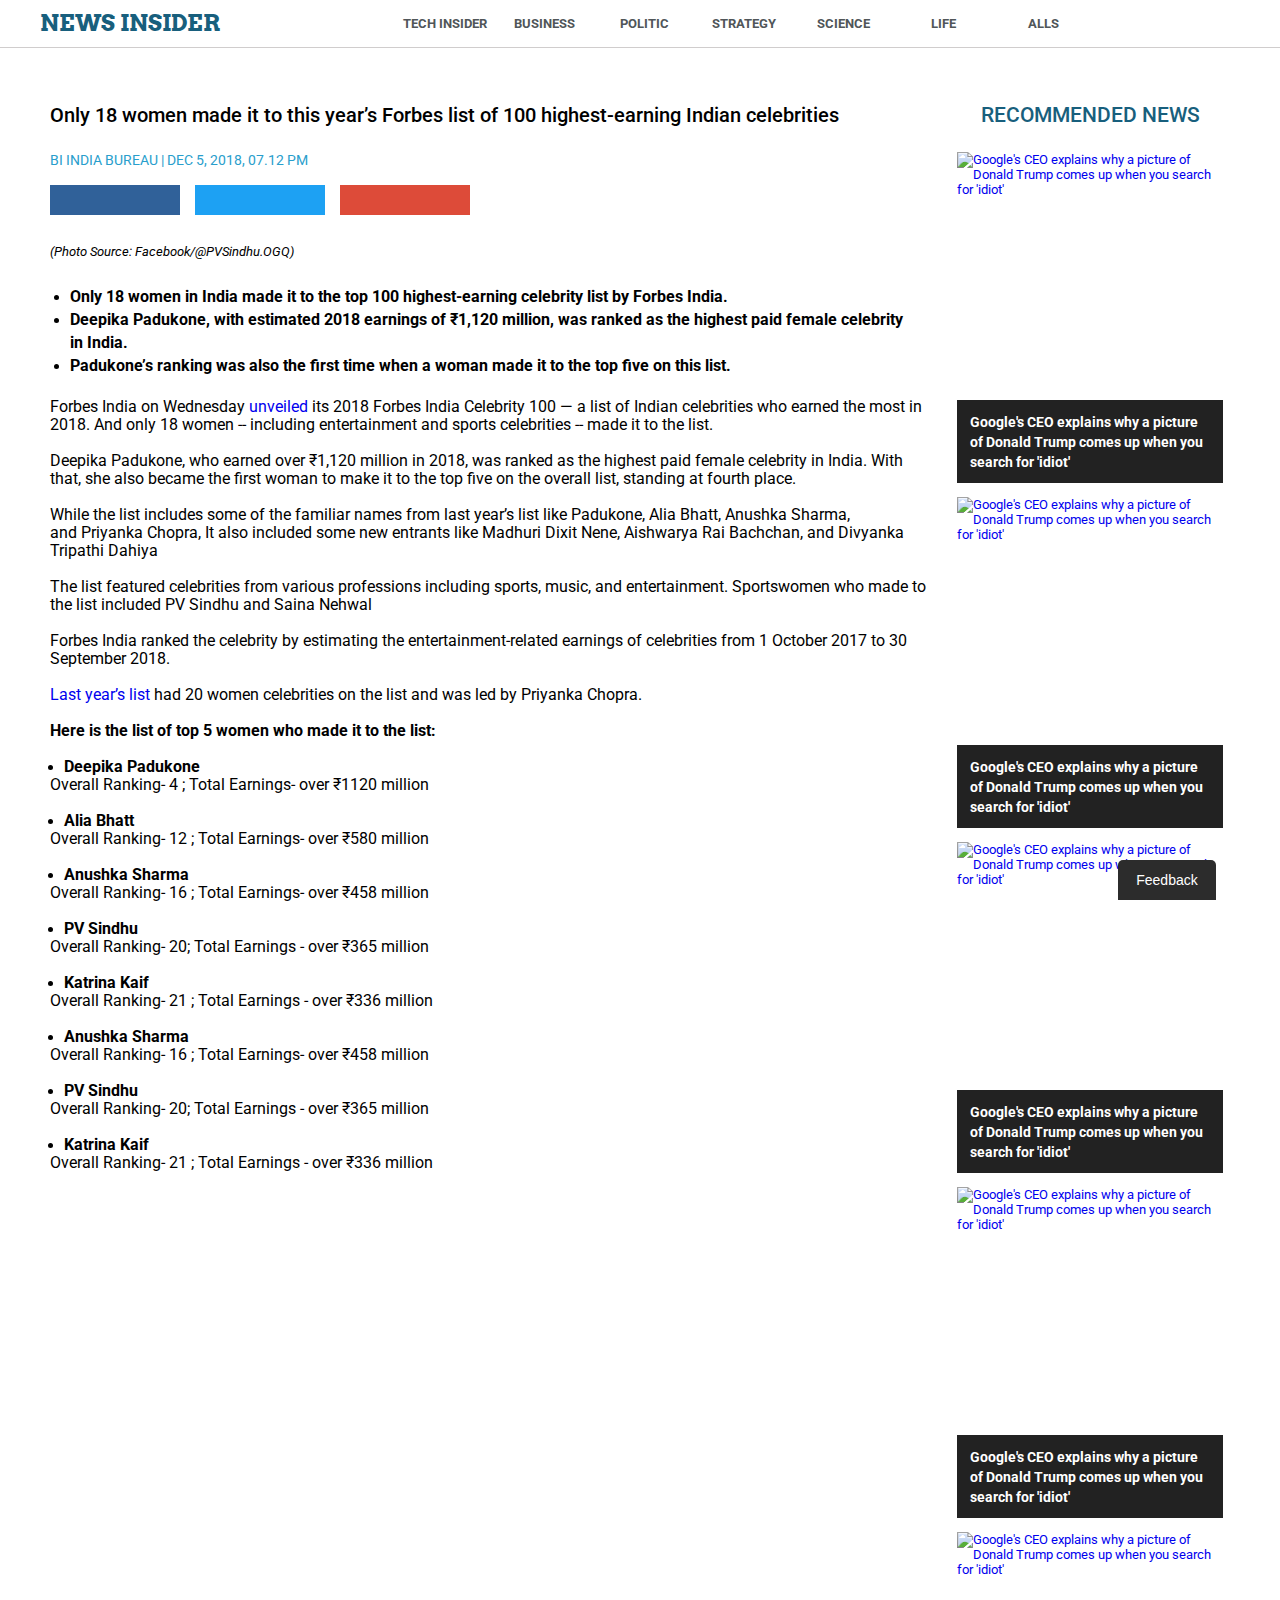
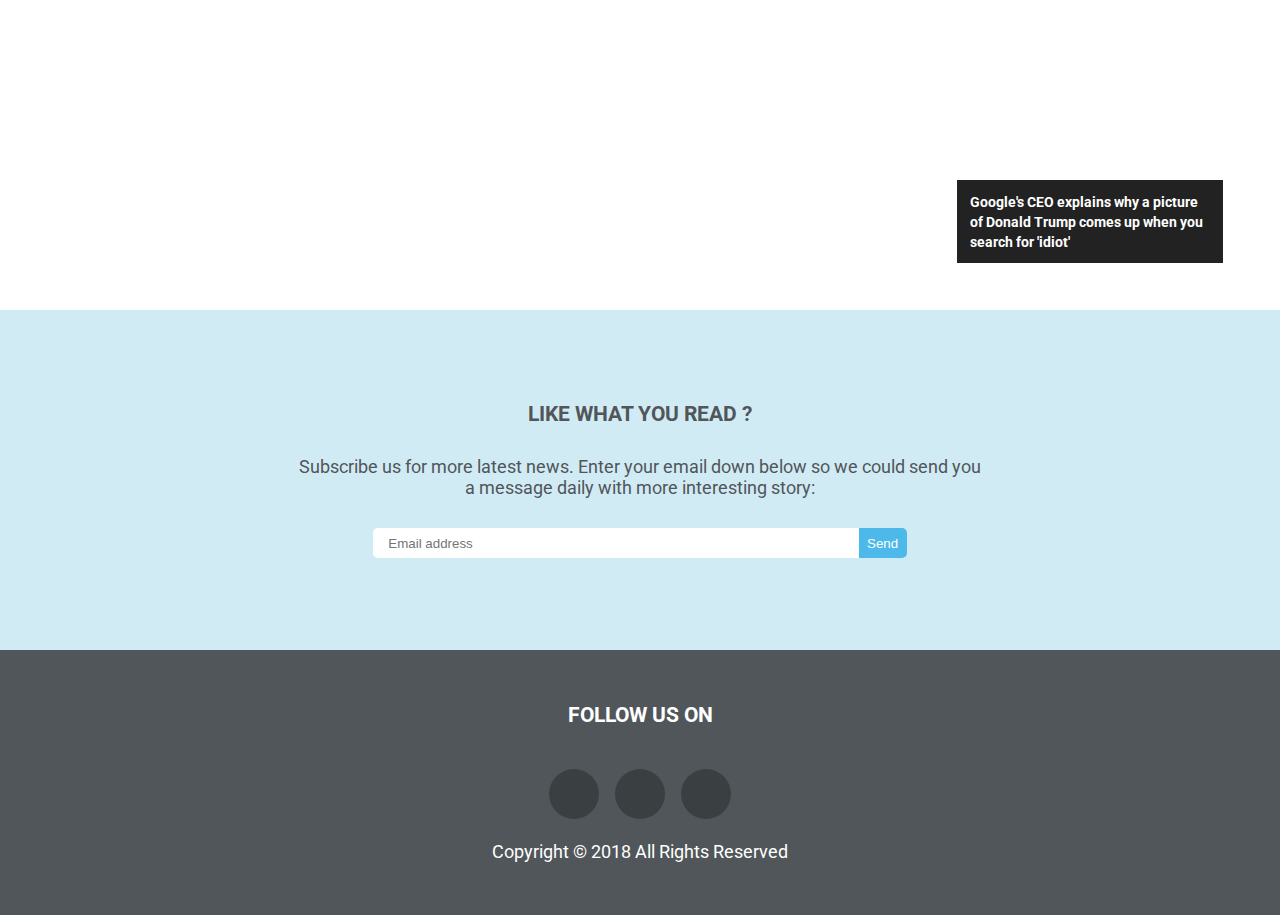
==== html/detail-page.html @ 561e3adc "upload file project" ====
<!DOCTYPE html>
<html lang="en">
<head>
    <meta charset="UTF-8">
    <meta name="viewport" content="width=device-width, initial-scale=1.0">
    <link rel="stylesheet" href="https://use.fontawesome.com/releases/v5.5.0/css/all.css"
          integrity="sha384-B4dIYHKNBt8Bc12p+WXckhzcICo0wtJAoU8YZTY5qE0Id1GSseTk6S+L3BlXeVIU" crossorigin="anonymous">
    <link href="https://fonts.googleapis.com/css?family=Arvo|Roboto" rel="stylesheet">
    <link rel="stylesheet" href="../css/detail-page.css">
    <title>News Insider</title>

</head>
<body>
<button class="btn btn--toggle-feedback" onclick="open_feedback()">Feedback</button>
<div id="feedback__wrapper" class="feedback__wrapper feedback__wrapper--off">
    <div class="feedback__popup">
        <div class="feedback__head">
            <p>Feedback</p>
            <i class="fas fa-times" onclick="close_feedback()"></i>
        </div>
        <form action="#" class="feedback__form">
            <textarea class="textarea textarea--feedback " name="feedback" cols="30" rows="10"
                      placeholder="Send us your comments or suggestions..."></textarea>
            <input class="input input--feedback" type="text" placeholder="Your email address">
            <button class="btn btn--send-feedback">Send</button>
        </form>
    </div>
</div>
<header class="header__wrapper--pc">
    <div class="header__content container">
        <div class="header__logo">
            <div class="logo logo__page">
                <a href="index.html">
                    <h1>NEWS INSIDER</h1>
                </a>
            </div>
        </div>
        <nav class="header__nav">
            <div class="nav__element">
                <div class="nav__head">
                    <a href="detail-page.html">
                        <h2>TECH INSIDER</h2>
                    </a>
                </div>
                <div class="nav__dropdown">
                    <article class="card card--on-nav">
                        <a class="card__link-wrapper" href="detail-page.html">
                            <div class="card__img card__img--on-nav"><img
                                    src="https://www.businessinsider.in/thumb/msid-67050821,width-400,height-225/These-smart-light-bulbs-are-one-of-the-best-ways-to-upgrade-any-home-heres-what-theyre-like-to-use.jpg"
                                    alt="These smart light bulbs are one of the best ways to upgrade any home - here's what they're like to use">
                            </div>
                            <div class="card__text card__text--on-nav" data-char-num="50">
                                <h3 class="text--truncate"> These smart light bulbs are one of the best ways to upgrade any home - here's what
                                    they're
                                    like to use</h3>
                            </div>
                        </a>
                    </article>
                    <article class="card card--on-nav">
                        <a class="card__link-wrapper" href="detail-page.html">
                            <div class="card__img card__img--on-nav"><img
                                    src="https://www.businessinsider.in/thumb/msid-67051195,width-400,height-225/Sundar-Pichai-says-more-than-100-Google-employees-were-working-on-a-censored-China-search-engine-at-one-point.jpg"
                                    alt="Sundar Pichai says more than 100 Google employees were working on a censored China search engine at one point">
                            </div>
                            <div class="card__text card__text--on-nav" data-char-num="50">
                                <h3 class="text--truncate">
                                    Sundar Pichai says more than 100 Google employees were working on a censored China
                                    search engine at one point
                                </h3>
                            </div>
                        </a>
                    </article>
                    <article class="card card--on-nav">
                        <a class="card__link-wrapper" href="detail-page.html">
                            <div class="card__img card__img--on-nav"><img
                                    src="https://www.businessinsider.in/thumb/msid-67050134,width-400,height-225/8-of-the-most-envy-inducing-tiny-homes-of-2018-including-a-house-that-can-be-printed-for-less-than-4000.jpg"
                                    alt="8 of the most envy-inducing tiny homes of 2018 - including a house that can be printed for less than $4,000">
                            </div>
                            <div class="card__text card__text--on-nav" data-char-num="50">
                                <h3 class="text--truncate">
                                    8 of the most envy-inducing tiny homes of 2018 - including a house that can be
                                    printed
                                    for less than $4,000
                                </h3>
                            </div>
                        </a>
                    </article>
                </div>
            </div>
            <div class="nav__element">
                <div class="nav__head">
                    <a href="detail-page.html">
                        <h2>BUSINESS</h2>
                    </a>
                </div>
                <div class="nav__dropdown">
                    <article class="card card--on-nav">
                        <a class="card__link-wrapper" href="detail-page.html">
                            <div class="card__img card__img--on-nav"><img
                                    src="https://www.businessinsider.in/thumb/msid-67050821,width-400,height-225/These-smart-light-bulbs-are-one-of-the-best-ways-to-upgrade-any-home-heres-what-theyre-like-to-use.jpg"
                                    alt="These smart light bulbs are one of the best ways to upgrade any home - here's what they're like to use">
                            </div>
                            <div class="card__text card__text--on-nav" data-char-num="50">
                                <h3 class="text--truncate"> These smart light bulbs are one of the best ways to upgrade any home - here's what
                                    they're
                                    like to use</h3>
                            </div>
                        </a>
                    </article>
                    <article class="card card--on-nav">
                        <a class="card__link-wrapper" href="detail-page.html">
                            <div class="card__img card__img--on-nav"><img
                                    src="https://www.businessinsider.in/thumb/msid-67051195,width-400,height-225/Sundar-Pichai-says-more-than-100-Google-employees-were-working-on-a-censored-China-search-engine-at-one-point.jpg"
                                    alt="Sundar Pichai says more than 100 Google employees were working on a censored China search engine at one point">
                            </div>
                            <div class="card__text card__text--on-nav" data-char-num="50">
                                <h3 class="text--truncate">
                                    Sundar Pichai says more than 100 Google employees were working on a censored China
                                    search engine at one point
                                </h3>
                            </div>
                        </a>
                    </article>
                    <article class="card card--on-nav">
                        <a class="card__link-wrapper" href="detail-page.html">
                            <div class="card__img card__img--on-nav"><img
                                    src="https://www.businessinsider.in/thumb/msid-67050134,width-400,height-225/8-of-the-most-envy-inducing-tiny-homes-of-2018-including-a-house-that-can-be-printed-for-less-than-4000.jpg"
                                    alt="8 of the most envy-inducing tiny homes of 2018 - including a house that can be printed for less than $4,000">
                            </div>
                            <div class="card__text card__text--on-nav" data-char-num="50">
                                <h3 class="text--truncate">
                                    8 of the most envy-inducing tiny homes of 2018 - including a house that can be
                                    printed
                                    for less than $4,000
                                </h3>
                            </div>
                        </a>
                    </article>
                </div>
            </div>
            <div class="nav__element">
                <div class="nav__head">
                    <a href="detail-page.html">
                        <h2>POLITIC</h2>
                    </a>
                </div>
                <div class="nav__dropdown">
                    <article class="card card--on-nav">
                        <a class="card__link-wrapper" href="detail-page.html">
                            <div class="card__img card__img--on-nav"><img
                                    src="https://www.businessinsider.in/thumb/msid-67050821,width-400,height-225/These-smart-light-bulbs-are-one-of-the-best-ways-to-upgrade-any-home-heres-what-theyre-like-to-use.jpg"
                                    alt="These smart light bulbs are one of the best ways to upgrade any home - here's what they're like to use">
                            </div>
                            <div class="card__text card__text--on-nav" data-char-num="50">
                                <h3 class="text--truncate"> These smart light bulbs are one of the best ways to upgrade any home - here's what
                                    they're
                                    like to use</h3>
                            </div>
                        </a>
                    </article>
                    <article class="card card--on-nav">
                        <a class="card__link-wrapper" href="detail-page.html">
                            <div class="card__img card__img--on-nav"><img
                                    src="https://www.businessinsider.in/thumb/msid-67051195,width-400,height-225/Sundar-Pichai-says-more-than-100-Google-employees-were-working-on-a-censored-China-search-engine-at-one-point.jpg"
                                    alt="Sundar Pichai says more than 100 Google employees were working on a censored China search engine at one point">
                            </div>
                            <div class="card__text card__text--on-nav" data-char-num="50">
                                <h3 class="text--truncate">
                                    Sundar Pichai says more than 100 Google employees were working on a censored China
                                    search engine at one point
                                </h3>
                            </div>
                        </a>
                    </article>
                    <article class="card card--on-nav">
                        <a class="card__link-wrapper" href="detail-page.html">
                            <div class="card__img card__img--on-nav"><img
                                    src="https://www.businessinsider.in/thumb/msid-67050134,width-400,height-225/8-of-the-most-envy-inducing-tiny-homes-of-2018-including-a-house-that-can-be-printed-for-less-than-4000.jpg"
                                    alt="8 of the most envy-inducing tiny homes of 2018 - including a house that can be printed for less than $4,000">
                            </div>
                            <div class="card__text card__text--on-nav" data-char-num="50">
                                <h3 class="text--truncate">
                                    8 of the most envy-inducing tiny homes of 2018 - including a house that can be
                                    printed
                                    for less than $4,000
                                </h3>
                            </div>
                        </a>
                    </article>
                </div>
            </div>
            <div class="nav__element">
                <div class="nav__head">
                    <a href="detail-page.html">
                        <h2>STRATEGY</h2>
                    </a>
                </div>
                <div class="nav__dropdown">
                    <article class="card card--on-nav">
                        <a class="card__link-wrapper" href="detail-page.html">
                            <div class="card__img card__img--on-nav"><img
                                    src="https://www.businessinsider.in/thumb/msid-67050821,width-400,height-225/These-smart-light-bulbs-are-one-of-the-best-ways-to-upgrade-any-home-heres-what-theyre-like-to-use.jpg"
                                    alt="These smart light bulbs are one of the best ways to upgrade any home - here's what they're like to use">
                            </div>
                            <div class="card__text card__text--on-nav" data-char-num="50">
                                <h3 class="text--truncate"> These smart light bulbs are one of the best ways to upgrade any home - here's what
                                    they're
                                    like to use</h3>
                            </div>
                        </a>
                    </article>
                    <article class="card card--on-nav">
                        <a class="card__link-wrapper" href="detail-page.html">
                            <div class="card__img card__img--on-nav"><img
                                    src="https://www.businessinsider.in/thumb/msid-67051195,width-400,height-225/Sundar-Pichai-says-more-than-100-Google-employees-were-working-on-a-censored-China-search-engine-at-one-point.jpg"
                                    alt="Sundar Pichai says more than 100 Google employees were working on a censored China search engine at one point">
                            </div>
                            <div class="card__text card__text--on-nav" data-char-num="50">
                                <h3 class="text--truncate">
                                    Sundar Pichai says more than 100 Google employees were working on a censored China
                                    search engine at one point
                                </h3>
                            </div>
                        </a>
                    </article>
                    <article class="card card--on-nav">
                        <a class="card__link-wrapper" href="detail-page.html">
                            <div class="card__img card__img--on-nav"><img
                                    src="https://www.businessinsider.in/thumb/msid-67050134,width-400,height-225/8-of-the-most-envy-inducing-tiny-homes-of-2018-including-a-house-that-can-be-printed-for-less-than-4000.jpg"
                                    alt="8 of the most envy-inducing tiny homes of 2018 - including a house that can be printed for less than $4,000">
                            </div>
                            <div class="card__text card__text--on-nav" data-char-num="50">
                                <h3 class="text--truncate">
                                    8 of the most envy-inducing tiny homes of 2018 - including a house that can be
                                    printed
                                    for less than $4,000
                                </h3>
                            </div>
                        </a>
                    </article>
                </div>
            </div>
            <div class="nav__element">
                <div class="nav__head">
                    <a href="detail-page.html">
                        <h2>SCIENCE</h2>
                    </a>
                </div>
                <div class="nav__dropdown">
                    <article class="card card--on-nav">
                        <a class="card__link-wrapper" href="detail-page.html">
                            <div class="card__img card__img--on-nav"><img
                                    src="https://www.businessinsider.in/thumb/msid-67050821,width-400,height-225/These-smart-light-bulbs-are-one-of-the-best-ways-to-upgrade-any-home-heres-what-theyre-like-to-use.jpg"
                                    alt="These smart light bulbs are one of the best ways to upgrade any home - here's what they're like to use">
                            </div>
                            <div class="card__text card__text--on-nav" data-char-num="50">
                                <h3 class="text--truncate"> These smart light bulbs are one of the best ways to upgrade any home - here's what
                                    they're
                                    like to use</h3>
                            </div>
                        </a>
                    </article>
                    <article class="card card--on-nav">
                        <a class="card__link-wrapper" href="detail-page.html">
                            <div class="card__img card__img--on-nav"><img
                                    src="https://www.businessinsider.in/thumb/msid-67051195,width-400,height-225/Sundar-Pichai-says-more-than-100-Google-employees-were-working-on-a-censored-China-search-engine-at-one-point.jpg"
                                    alt="Sundar Pichai says more than 100 Google employees were working on a censored China search engine at one point">
                            </div>
                            <div class="card__text card__text--on-nav" data-char-num="50">
                                <h3 class="text--truncate">
                                    Sundar Pichai says more than 100 Google employees were working on a censored China
                                    search engine at one point
                                </h3>
                            </div>
                        </a>
                    </article>
                    <article class="card card--on-nav">
                        <a class="card__link-wrapper" href="detail-page.html">
                            <div class="card__img card__img--on-nav"><img
                                    src="https://www.businessinsider.in/thumb/msid-67050134,width-400,height-225/8-of-the-most-envy-inducing-tiny-homes-of-2018-including-a-house-that-can-be-printed-for-less-than-4000.jpg"
                                    alt="8 of the most envy-inducing tiny homes of 2018 - including a house that can be printed for less than $4,000">
                            </div>
                            <div class="card__text card__text--on-nav" data-char-num="50">
                                <h3 class="text--truncate">
                                    8 of the most envy-inducing tiny homes of 2018 - including a house that can be
                                    printed
                                    for less than $4,000
                                </h3>
                            </div>
                        </a>
                    </article>
                </div>
            </div>
            <div class="nav__element">
                <div class="nav__head">
                    <a href="detail-page.html">
                        <h2>LIFE</h2>
                    </a>
                </div>
                <div class="nav__dropdown">
                    <article class="card card--on-nav">
                        <a class="card__link-wrapper" href="detail-page.html">
                            <div class="card__img card__img--on-nav"><img
                                    src="https://www.businessinsider.in/thumb/msid-67050821,width-400,height-225/These-smart-light-bulbs-are-one-of-the-best-ways-to-upgrade-any-home-heres-what-theyre-like-to-use.jpg"
                                    alt="These smart light bulbs are one of the best ways to upgrade any home - here's what they're like to use">
                            </div>
                            <div class="card__text card__text--on-nav" data-char-num="50">
                                <h3 class="text--truncate"> These smart light bulbs are one of the best ways to upgrade any home - here's what
                                    they're
                                    like to use</h3>
                            </div>
                        </a>
                    </article>
                    <article class="card card--on-nav">
                        <a class="card__link-wrapper" href="detail-page.html">
                            <div class="card__img card__img--on-nav"><img
                                    src="https://www.businessinsider.in/thumb/msid-67051195,width-400,height-225/Sundar-Pichai-says-more-than-100-Google-employees-were-working-on-a-censored-China-search-engine-at-one-point.jpg"
                                    alt="Sundar Pichai says more than 100 Google employees were working on a censored China search engine at one point">
                            </div>
                            <div class="card__text card__text--on-nav" data-char-num="50">
                                <h3 class="text--truncate">
                                    Sundar Pichai says more than 100 Google employees were working on a censored China
                                    search engine at one point
                                </h3>
                            </div>
                        </a>
                    </article>
                    <article class="card card--on-nav">
                        <a class="card__link-wrapper" href="detail-page.html">
                            <div class="card__img card__img--on-nav"><img
                                    src="https://www.businessinsider.in/thumb/msid-67050134,width-400,height-225/8-of-the-most-envy-inducing-tiny-homes-of-2018-including-a-house-that-can-be-printed-for-less-than-4000.jpg"
                                    alt="8 of the most envy-inducing tiny homes of 2018 - including a house that can be printed for less than $4,000">
                            </div>
                            <div class="card__text card__text--on-nav" data-char-num="50">
                                <h3 class="text--truncate">
                                    8 of the most envy-inducing tiny homes of 2018 - including a house that can be
                                    printed
                                    for less than $4,000
                                </h3>
                            </div>
                        </a>
                    </article>
                </div>
            </div>
            <div class="nav__element">
                <div class="nav__head">
                    <a href="detail-page.html">
                        <h2>ALLS</h2>
                    </a>
                </div>
                <div class="nav__dropdown">
                    <article class="card card--on-nav">
                        <a class="card__link-wrapper" href="detail-page.html">
                            <div class="card__img card__img--on-nav"><img
                                    src="https://www.businessinsider.in/thumb/msid-67050821,width-400,height-225/These-smart-light-bulbs-are-one-of-the-best-ways-to-upgrade-any-home-heres-what-theyre-like-to-use.jpg"
                                    alt="These smart light bulbs are one of the best ways to upgrade any home - here's what they're like to use">
                            </div>
                            <div class="card__text card__text--on-nav" data-char-num="50">
                                <h3 class="text--truncate"> These smart light bulbs are one of the best ways to upgrade any home - here's what
                                    they're
                                    like to use</h3>
                            </div>
                        </a>
                    </article>
                    <article class="card card--on-nav">
                        <a class="card__link-wrapper" href="detail-page.html">
                            <div class="card__img card__img--on-nav"><img
                                    src="https://www.businessinsider.in/thumb/msid-67051195,width-400,height-225/Sundar-Pichai-says-more-than-100-Google-employees-were-working-on-a-censored-China-search-engine-at-one-point.jpg"
                                    alt="Sundar Pichai says more than 100 Google employees were working on a censored China search engine at one point">
                            </div>
                            <div class="card__text card__text--on-nav" data-char-num="50">
                                <h3 class="text--truncate">
                                    Sundar Pichai says more than 100 Google employees were working on a censored China
                                    search engine at one point
                                </h3>
                            </div>
                        </a>
                    </article>
                    <article class="card card--on-nav">
                        <a class="card__link-wrapper" href="detail-page.html">
                            <div class="card__img card__img--on-nav"><img
                                    src="https://www.businessinsider.in/thumb/msid-67050134,width-400,height-225/8-of-the-most-envy-inducing-tiny-homes-of-2018-including-a-house-that-can-be-printed-for-less-than-4000.jpg"
                                    alt="8 of the most envy-inducing tiny homes of 2018 - including a house that can be printed for less than $4,000">
                            </div>
                            <div class="card__text card__text--on-nav" data-char-num="50">
                                <h3 class="text--truncate">
                                    8 of the most envy-inducing tiny homes of 2018 - including a house that can be
                                    printed
                                    for less than $4,000
                                </h3>
                            </div>
                        </a>
                    </article>
                </div>
            </div>
        </nav>
        <div class="header__search">
            <div class="search__toggle" onclick="toggle_search()">
                <i class="fas fa-search logo logo__search"></i>
            </div>
        </div>
    </div>
</header>
<header class="header__wrapper--mobile">
    <div class="header__toggle">
        <button class="btn btn--toggle-mobile" onclick="open_side_nav()">
            <i class="fas fa-align-justify logo logo__stack"></i>
        </button>
    </div>
    <div class="header__logo col col-xs-8 col-md-5 col-lg-4">
        <div class="logo logo__page">
            <a href="index.html">
                <span>NEWS INSIDER</span>
            </a>
        </div>
    </div>
    <div class="header__search">
        <button class="btn btn--toggle-mobile" onclick="toggle_search()">
            <i class="fas fa-search logo__search"></i>
        </button>
    </div>
</header>
<div id="search-dropdown" class="search-dropdown search-dropdown--off">
    <div class="container">
        <form action="#" class="search-dropdown__form col col-xs-12">
            <input class="input input--search" type="text" placeholder="Search">
            <button class="btn btn--search" type="submit"><i class="fas fa-search logo logo__search"></i></button>
        </form>
    </div>
</div>
<div id="nav-aside" class="nav-aside nav-aside--off col col-xs-8 col-sm-5">
    <div class="nav-aside__logo">
        <div class="logo logo__page">
            <a href="index.html">
                <span>NEWS INSIDER</span>
            </a>
        </div>
    </div>
    <div class="nav-aside__list">
        <a href="detail-page.html">Tech insider</a>
        <a href="detail-page.html">Business</a>
        <a href="detail-page.html">Politic</a>
        <a href="detail-page.html">Strategy</a>
        <a href="detail-page.html">Science</a>
        <a href="detail-page.html">Life</a>
        <a href="detail-page.html">Alls</a>
    </div>
    <button class="btn btn--close-sidenav " onclick="close_side_nav()">
        <i class="fas fa-times logo logo__search"></i>
    </button>
</div>
<div id="body-cover" class="body-cover body-cover--off" onclick="close_side_nav()">
</div>
<main class="main container">
    <section class="section section--news-detail col col-lg-9">
        <div class="section__head section__head--news-detail">
            <h2>NEWS PAGE</h2>
        </div>
        <div  class="section__content section__content--news-detail">
            <article class="news-page">
                <div class="news-page__head">
                    <h3>Only 18 women made it to this year’s Forbes list of 100 highest-earning Indian celebrities</h3>
                </div>
                <div class="news-page__time">
                    BI INDIA BUREAU | DEC 5, 2018, 07.12 PM
                </div>
                <div class="news-page__share">
                    <a href="#" title="Share on Facebook"><i class="fab fa-facebook-f"></i></a>
                    <a href="#" title="Share on Twitter"><i class="fab fa-twitter"></i></a>
                    <a href="#" title="Share on Google plus"><i class="fab fa-google-plus-g"></i></a>
                </div>
                <div class="news-page__content">
                    <div>
                        <img src="https://www.businessinsider.in/thumb/msid-66955722,width-600,resizemode-4/Only-18-women-made-it-to-this-years-Forbes-list-of-100-highest-earning-Indian-celebrities.jpg?107680"
                             alt="" style="width: 100%; object-fit: contain"/>
                    </div>
                    <div data-nxtload="true">
                        <div>
                            <div>
                                <div data-den="denmark">
                                    <div><sup><em>(Photo Source: Facebook/@PVSindhu.OGQ)</em></sup>&nbsp;<br/>
                                        <ul style=" line-height: 23px;margin: 20px;">
                                            <li><strong>Only 18 women in India made it to the top 100 highest-earning
                                                celebrity list by&nbsp;Forbes India.</strong></li>
                                            <li><strong>Deepika Padukone, with estimated 2018 earnings of ₹1,120
                                                million, was ranked as the highest paid female celebrity in
                                                India.&nbsp;<br/></strong>
                                            </li>
                                            <li><strong>Padukone&rsquo;s ranking was also the first time when a woman
                                                made it to the top five on this list.</strong></li>
                                        </ul>
                                        Forbes India on Wednesday&nbsp;<a
                                                href="http://www.forbesindia.com/lists/2018-celebrity-100/1735/all"
                                                target="_blank" rel="nofollow">unveiled</a>&nbsp;its 2018&nbsp;Forbes&nbsp;India
                                        Celebrity 100 &mdash; a list of Indian celebrities who earned the most in 2018.
                                        And only 18 women -- including entertainment and sports celebrities -- made it
                                        to the list.&nbsp;<br/><br/>Deepika Padukone, who earned over ₹1,120 million in
                                        2018, was ranked as the highest paid female celebrity in India. With that, she
                                        also became the first woman to make it to the top five on the overall list,
                                        standing at fourth place.&nbsp;<br/><br/>While the list includes some of the
                                        familiar names from last year&rsquo;s list like Padukone, Alia Bhatt, Anushka
                                        Sharma, and&nbsp;Priyanka Chopra, It also included some new entrants like&nbsp;Madhuri
                                        Dixit&nbsp;Nene,&nbsp;Aishwarya Rai&nbsp;Bachchan, and&nbsp;Divyanka Tripathi
                                        Dahiya&nbsp;<br/>

                                        <br/>The list featured celebrities from various professions including sports,
                                        music, and entertainment. Sportswomen who made to the list included PV Sindhu
                                        and Saina Nehwal&nbsp;<br/><br/>Forbes India ranked the celebrity by estimating
                                        the entertainment-related earnings of celebrities from 1 October 2017 to 30
                                        September 2018.&nbsp;<br/><br/><a
                                                href="http://www.forbesindia.com/lists/2017-celebrity-100/1665/all"
                                                target="_blank" rel="nofollow">Last year&rsquo;s list</a>&nbsp;had 20
                                        women celebrities on the list and was led by Priyanka Chopra.&nbsp;<br/>
                                        <br/><strong>Here is the list of top 5 women who made it to the
                                            list:&nbsp;</strong><br/><br/>
                                        <ul>
                                            <li><strong>Deepika Padukone</strong></li>
                                        </ul>
                                        Overall Ranking- 4 ; Total Earnings- over ₹1120 million&nbsp;<br/><br/>
                                        <ul>
                                            <li><strong>Alia Bhatt</strong></li>
                                        </ul>
                                        Overall Ranking- 12 ; Total Earnings- over ₹580 million&nbsp;<br/>
                                        <br/>
                                        <ul>
                                            <li><strong>Anushka Sharma</strong></li>
                                        </ul>
                                        Overall Ranking- 16 ; Total Earnings- over ₹458 million&nbsp;<br/><br/>
                                        <ul>
                                            <li><strong>PV Sindhu</strong></li>
                                        </ul>
                                        Overall Ranking- 20; Total Earnings - over ₹365 million&nbsp;<br/><br/>
                                        <ul>
                                            <li><strong>Katrina Kaif</strong></li>
                                        </ul>
                                        Overall Ranking- 21 ; Total Earnings - over ₹336 million&nbsp;
                                    </div>
                                    <p>&nbsp;</p>
                                    <ul>
                                        <li><strong>Anushka Sharma</strong></li>
                                    </ul>
                                    <p>Overall Ranking- 16 ; Total Earnings- over ₹458 million&nbsp;<br/><br/></p>
                                    <ul>
                                        <li><strong>PV Sindhu</strong></li>
                                    </ul>
                                    <p>Overall Ranking- 20; Total Earnings - over ₹365 million&nbsp;<br/><br/></p>
                                    <ul>
                                        <li><strong>Katrina Kaif</strong></li>
                                    </ul>
                                    <p>Overall Ranking- 21 ; Total Earnings - over ₹336 million&nbsp;</p>
                                </div>
                            </div>
                        </div>
                    </div>
                </div>
            </article>
        </div>

    </section>

    <section class="section section--recommended-news col col-lg-3">
        <div class="section__head section__head--recommended-news">
            <h2>RECOMMENDED NEWS</h2>
        </div>
        <div class="section__content section__content--recommended-news container--partial">
            <article class="card card--recommended-news col col-sm-4 col-lg-12"
                     title="Google's CEO explains why a picture of Donald Trump comes up when you search for 'idiot'">
                <a class="card__link-wrapper card__link-wrapper--recommended-news" href="detail-page.html">
                    <div class=" card__img card__img--recommended-news">
                        <img
                                src="https://www.businessinsider.in/thumb/msid-67048985,width-640,resizemode-4/Googles-CEO-explains-why-a-picture-of-Donald-Trump-comes-up-when-you-search-for-idiot.jpg?66886"
                                alt="Google's CEO explains why a picture of Donald Trump comes up when you search for 'idiot'">
                    </div>
                    <div class="card__text card__text--recommended-news">
                        <h3 class="text--truncate">Google's CEO explains why a picture of Donald Trump comes up when you search for
                            'idiot'</h3>
                    </div>
                </a>
            </article>
            <article class="card card--recommended-news col col-sm-4 col-lg-12"
                     title="Google's CEO explains why a picture of Donald Trump comes up when you search for 'idiot'">
                <a class="card__link-wrapper card__link-wrapper--recommended-news" href="detail-page.html">
                    <div class=" card__img card__img--recommended-news">
                        <img
                                src="https://www.businessinsider.in/thumb/msid-67048985,width-640,resizemode-4/Googles-CEO-explains-why-a-picture-of-Donald-Trump-comes-up-when-you-search-for-idiot.jpg?66886"
                                alt="Google's CEO explains why a picture of Donald Trump comes up when you search for 'idiot'">
                    </div>
                    <div class="card__text card__text--recommended-news">
                        <h3 class="text--truncate">Google's CEO explains why a picture of Donald Trump comes up when you search for
                            'idiot'</h3>
                    </div>
                </a>
            </article>
            <article class="card card--recommended-news col col-sm-4 col-lg-12"
                     title="Google's CEO explains why a picture of Donald Trump comes up when you search for 'idiot'">
                <a class="card__link-wrapper card__link-wrapper--recommended-news" href="detail-page.html">
                    <div class=" card__img card__img--recommended-news">
                        <img
                                src="https://www.businessinsider.in/thumb/msid-67048985,width-640,resizemode-4/Googles-CEO-explains-why-a-picture-of-Donald-Trump-comes-up-when-you-search-for-idiot.jpg?66886"
                                alt="Google's CEO explains why a picture of Donald Trump comes up when you search for 'idiot'">
                    </div>
                    <div class="card__text card__text--recommended-news">
                        <h3 class="text--truncate">Google's CEO explains why a picture of Donald Trump comes up when you search for
                            'idiot'</h3>
                    </div>
                </a>
            </article>
            <article class="card card--recommended-news col col-sm-4 col-lg-12"
                     title="Google's CEO explains why a picture of Donald Trump comes up when you search for 'idiot'">
                <a class="card__link-wrapper card__link-wrapper--recommended-news" href="detail-page.html">
                    <div class=" card__img card__img--recommended-news">
                        <img
                                src="https://www.businessinsider.in/thumb/msid-67048985,width-640,resizemode-4/Googles-CEO-explains-why-a-picture-of-Donald-Trump-comes-up-when-you-search-for-idiot.jpg?66886"
                                alt="Google's CEO explains why a picture of Donald Trump comes up when you search for 'idiot'">
                    </div>
                    <div class="card__text card__text--recommended-news">
                        <h3 class="text--truncate">Google's CEO explains why a picture of Donald Trump comes up when you search for
                            'idiot'</h3>
                    </div>
                </a>
            </article>
            <article class="card card--recommended-news col col-sm-4 col-lg-12"
                     title="Google's CEO explains why a picture of Donald Trump comes up when you search for 'idiot'">
                <a class="card__link-wrapper card__link-wrapper--recommended-news" href="detail-page.html">
                    <div class=" card__img card__img--recommended-news">
                        <img
                                src="https://www.businessinsider.in/thumb/msid-67048985,width-640,resizemode-4/Googles-CEO-explains-why-a-picture-of-Donald-Trump-comes-up-when-you-search-for-idiot.jpg?66886"
                                alt="Google's CEO explains why a picture of Donald Trump comes up when you search for 'idiot'">
                    </div>
                    <div class="card__text card__text--recommended-news">
                        <h3 class="text--truncate">Google's CEO explains why a picture of Donald Trump comes up when you search for
                            'idiot'</h3>
                    </div>
                </a>
            </article>
        </div>
    </section>

</main>
<footer class="footer">
    <div class="footer__subscription col col-xs-12">
        <h2>LIKE WHAT YOU READ ?</h2>
        <p class="col col-xs-9 col-md-8 col-lg-10">Subscribe us for more latest news. Enter your email down below so we
            could send you <br> a message daily with
            more interesting story:</p>
        <form action="#" class="col col-xs-9 col-md-8 col-lg-5">
            <input class="input input--subscription" type="text" placeholder="Email address">
            <button class="btn btn--subscription" type="submit">Send</button>
        </form>
    </div>
    <div class="footer__social-media">
        <h2>
            FOLLOW US ON
        </h2>
        <p class="icon  col col-xs-7 col-sm-3 col-md-3 col-xlg-2">
            <a href="#"><i class="fab fa-facebook"></i></a>
            <a href="#"><i class="fab fa-twitter"></i></a>
            <a href="#"><i class="fab fa-google-plus-square"></i></a>
        </p>
        <p>
            Copyright © 2018 All Rights Reserved
        </p>
    </div>
</footer>
<script  src="../js/all_global_var.js"></script>
<script  src="../js/all_function.js"></script>
<script  src="../js/main.js"></script>
</body>
</html>
---- css/detail-page.css ----
body{margin:0;padding:0;font-family:"Roboto",sans-serif;width:100%}*{padding:0;margin:0}html{font-size:11px}@media not screen and (max-width: 576px){html{font-size:10px}}@media not screen and (max-width: 768px){html{font-size:11px}}@media not screen and (max-width: 992px){html{font-size:12px}}@media not screen and (max-width: 1230px){html{font-size:13px}}.col{-webkit-box-sizing:border-box;box-sizing:border-box;width:100%}.container{display:-webkit-box;display:-ms-flexbox;display:flex;-ms-flex-wrap:wrap;flex-wrap:wrap;height:auto;position:relative;margin:auto}.container--partial{display:-webkit-box;display:-ms-flexbox;display:flex;-ms-flex-wrap:wrap;flex-wrap:wrap;height:auto}.container{width:calc(100% - 10px)}.col-xs-1{width:calc(8.3333333333%)}.col-xs-2{width:calc(16.6666666667%)}.col-xs-3{width:calc(25%)}.col-xs-4{width:calc(33.3333333333%)}.col-xs-5{width:calc(41.6666666667%)}.col-xs-6{width:calc(50%)}.col-xs-7{width:calc(58.3333333333%)}.col-xs-8{width:calc(66.6666666667%)}.col-xs-9{width:calc(75%)}.col-xs-10{width:calc(83.3333333333%)}.col-xs-11{width:calc(91.6666666667%)}.col-xs-12{width:calc(100%)}@media not screen and (max-width: 576px){.container{width:calc(100% - 10px)}.col-sm-1{width:calc(8.3333333333%)}.col-sm-2{width:calc(16.6666666667%)}.col-sm-3{width:calc(25%)}.col-sm-4{width:calc(33.3333333333%)}.col-sm-5{width:calc(41.6666666667%)}.col-sm-6{width:calc(50%)}.col-sm-7{width:calc(58.3333333333%)}.col-sm-8{width:calc(66.6666666667%)}.col-sm-9{width:calc(75%)}.col-sm-10{width:calc(83.3333333333%)}.col-sm-11{width:calc(91.6666666667%)}.col-sm-12{width:calc(100%)}}@media not screen and (max-width: 768px){.container{width:760px}.col-md-1{width:calc(8.3333333333%)}.col-md-2{width:calc(16.6666666667%)}.col-md-3{width:calc(25%)}.col-md-4{width:calc(33.3333333333%)}.col-md-5{width:calc(41.6666666667%)}.col-md-6{width:calc(50%)}.col-md-7{width:calc(58.3333333333%)}.col-md-8{width:calc(66.6666666667%)}.col-md-9{width:calc(75%)}.col-md-10{width:calc(83.3333333333%)}.col-md-11{width:calc(91.6666666667%)}.col-md-12{width:calc(100%)}}@media not screen and (max-width: 992px){.container{width:980px}.col-lg-1{width:calc(8.3333333333%)}.col-lg-2{width:calc(16.6666666667%)}.col-lg-3{width:calc(25%)}.col-lg-4{width:calc(33.3333333333%)}.col-lg-5{width:calc(41.6666666667%)}.col-lg-6{width:calc(50%)}.col-lg-7{width:calc(58.3333333333%)}.col-lg-8{width:calc(66.6666666667%)}.col-lg-9{width:calc(75%)}.col-lg-10{width:calc(83.3333333333%)}.col-lg-11{width:calc(91.6666666667%)}.col-lg-12{width:calc(100%)}}@media not screen and (max-width: 1230px){.container{width:1200px}.col-xlg-1{width:calc(8.3333333333%)}.col-xlg-2{width:calc(16.6666666667%)}.col-xlg-3{width:calc(25%)}.col-xlg-4{width:calc(33.3333333333%)}.col-xlg-5{width:calc(41.6666666667%)}.col-xlg-6{width:calc(50%)}.col-xlg-7{width:calc(58.3333333333%)}.col-xlg-8{width:calc(66.6666666667%)}.col-xlg-9{width:calc(75%)}.col-xlg-10{width:calc(83.3333333333%)}.col-xlg-11{width:calc(91.6666666667%)}.col-xlg-12{width:calc(100%)}}.btn{cursor:pointer;outline:none;border:none}.btn--send-feedback{height:32px;border-radius:5px;border:none;color:#fff;background:#337ab7}.btn--toggle-mobile{border:1px solid #d0cdcd;height:30px;width:30px;border-radius:5px;display:-webkit-box;display:-ms-flexbox;display:flex;-webkit-box-pack:center;-ms-flex-pack:center;justify-content:center;-webkit-box-align:center;-ms-flex-align:center;align-items:center;background:#fff}.btn--close-sidenav{position:absolute;width:3rem;height:3rem;border-radius:50%;display:-webkit-box;display:-ms-flexbox;display:flex;-webkit-box-pack:center;-ms-flex-pack:center;justify-content:center;-webkit-box-align:center;-ms-flex-align:center;align-items:center;color:#505659;background:white;font-size:1.7rem;left:calc(100% + 5px);top:5px}.btn--search{margin:0;width:45px;height:100%;border-radius:0px 5px 5px 0px}.btn--toggle-feedback{height:40px;width:98px;text-align:center;line-height:40px;position:fixed;bottom:0;right:5%;background:#2C2C2C;color:#fff;font-size:14px;border-radius:5px 5px 0px 0px;z-index:1}@media not screen and (min-width: 1230px){.btn--toggle-feedback{display:none}}.btn--subscription{background:#4cb9ea;width:51px;border-radius:0px 5px 5px 0px;outline:none;color:#fff;cursor:pointer}.btn--subscription:hover{background:#185f7d}.input{border:none;outline:none}.input--feedback{font-family:"Roboto",sans-serif;-webkit-box-shadow:inset 0 1px 1px rgba(0,0,0,0.075);box-shadow:inset 0 1px 1px rgba(0,0,0,0.075);border:1px solid #d0cdcd;border-radius:5px;height:42px;padding:0px 5px}.input--feedback:focus{-webkit-box-shadow:inset 0 1px 1px rgba(0,0,0,0.075),0 0 8px rgba(102,175,233,0.6);box-shadow:inset 0 1px 1px rgba(0,0,0,0.075),0 0 8px rgba(102,175,233,0.6);border:1px solid #66afe9}.input--search{height:100%;width:calc(100% - 45px);padding:0px 15px;border-radius:5px 0px 0px 5px;margin:0}.input--subscription{width:calc(100% - 51px);border-radius:5px 0px 0px 5px;outline:none;padding:15px}.textarea--feedback{resize:none;height:90px;padding:5px;font-family:"Roboto",sans-serif;-webkit-box-shadow:inset 0 1px 1px rgba(0,0,0,0.075);box-shadow:inset 0 1px 1px rgba(0,0,0,0.075);border:1px solid #d0cdcd;border-radius:5px;outline:none}.textarea--feedback:focus{-webkit-box-shadow:inset 0 1px 1px rgba(0,0,0,0.075),0 0 8px rgba(102,175,233,0.6);box-shadow:inset 0 1px 1px rgba(0,0,0,0.075),0 0 8px rgba(102,175,233,0.6);border:1px solid #66afe9}.logo{cursor:pointer}.logo__page{width:100%;height:100%}.logo__page a{height:100%;width:100%;display:-webkit-box;display:-ms-flexbox;display:flex;-webkit-box-pack:center;-ms-flex-pack:center;justify-content:center;-webkit-box-align:center;-ms-flex-align:center;align-items:center}.logo__page a span,.logo__page a h1{position:relative;display:inline;color:#185f7d;font-weight:700;font-family:'Arvo', serif;font-size:1.8rem}.logo__page a h1{margin:auto auto auto 0}.logo__search{font-size:22px}.logo__stack{color:#241f20;font-size:20px}.card{padding:7px}.card__link-wrapper{height:100%;width:100%;display:-webkit-box;display:-ms-flexbox;display:flex;-webkit-box-orient:vertical;-webkit-box-direction:normal;-ms-flex-direction:column;flex-direction:column;-webkit-box-align:center;-ms-flex-align:center;align-items:center}.card__img{width:100%}.card__img img{-o-object-fit:contain;object-fit:contain;width:100%;height:100%}.card__text{width:100%;display:-webkit-box;display:-ms-flexbox;display:flex;-webkit-box-align:start;-ms-flex-align:start;align-items:flex-start;-webkit-box-pack:space-evenly;-ms-flex-pack:space-evenly;justify-content:space-evenly;-webkit-box-orient:vertical;-webkit-box-direction:normal;-ms-flex-direction:column;flex-direction:column;overflow:hidden}.card__text h3{width:100%;line-height:20px;display:-webkit-box;display:-ms-flexbox;display:flex;-webkit-box-align:center;-ms-flex-align:center;align-items:center}.card__text p{width:100%;max-height:1.5rem}.card--on-nav{width:22%;height:245px}.card__img--on-nav{height:75%}.card__img--on-nav img{width:100%;height:100%;display:block;-o-object-fit:cover;object-fit:cover}.card__text--on-nav{height:25%}.card__text--on-nav h3{font-size:1.3rem;color:#505659;height:4rem}.card--breaking-news{position:relative;height:100%}.card__link-wrapper--breaking-news{display:block;position:relative;background:-webkit-gradient(linear, left top, right top, from(rgba(0,0,0,0.4)), color-stop(42%, rgba(0,0,0,0.2)), color-stop(52%, rgba(0,0,0,0.2)), color-stop(62%, rgba(0,0,0,0.4)), to(rgba(0,0,0,0.4)));background:linear-gradient(to right, rgba(0,0,0,0.4) 0%, rgba(0,0,0,0.2) 42%, rgba(0,0,0,0.2) 52%, rgba(0,0,0,0.4) 62%, rgba(0,0,0,0.4) 100%)}.card__img--breaking-news{position:absolute;height:100%;z-index:-1}.card__img--breaking-news img{-o-object-fit:cover;object-fit:cover;-o-object-position:50% 40%;object-position:50% 40%}.card__text--breaking-news{height:25%;width:90%;margin:auto;position:relative;top:70%}.card__text--breaking-news h3,.card__text--breaking-news p{color:#fff}.card__text--breaking-news h3{width:651px;max-width:100%;font-size:1.5rem;height:4rem}.card__text--breaking-news p{font-size:1.1rem}.card__link-wrapper--recommended-read{display:-webkit-box;display:-ms-flexbox;display:flex;border-top:1px solid #d0cdcd;height:auto;-webkit-box-pack:center;-ms-flex-pack:center;justify-content:center;-webkit-box-align:center;-ms-flex-align:center;align-items:center}.card__link-wrapper--recommended-read h3{width:94%;font-size:1.3rem;color:#333;margin-bottom:20px;margin-top:10px}.card--latest-stories{height:21vw;min-height:375px;max-height:400px}.card__img--latest-stories{height:75%}.card__img--latest-stories img{width:100%;height:100%;display:block;-o-object-fit:cover;object-fit:cover}.card__text--latest-stories{min-height:80px;height:25%;color:#fff;background:#222222;-webkit-box-align:center;-ms-flex-align:center;align-items:center}.card__text--latest-stories h3{font-size:1.3rem;width:90%;height:4rem}.card__text--latest-stories p{font-size:1rem;color:#299ecc;width:90%}.card--trending{height:15vw;min-height:345px;max-height:360px}.card__img--trending{height:75%}.card__img--trending img{width:100%;height:100%;display:block;-o-object-fit:cover;object-fit:cover}.card__text--trending{min-height:80px;height:25%;color:#fff;background:#222222;display:-webkit-box;display:-ms-flexbox;display:flex;-webkit-box-orient:vertical;-webkit-box-direction:normal;-ms-flex-direction:column;flex-direction:column;-webkit-box-pack:space-evenly;-ms-flex-pack:space-evenly;justify-content:space-evenly;-webkit-box-align:center;-ms-flex-align:center;align-items:center}.card__text--trending h3{font-size:1.1rem;width:90%;height:5rem}.card__text--trending p{font-size:1rem;color:#299ecc;width:90%}.card--recommended-news{height:15vw;min-height:345px;max-height:360px}.card__img--recommended-news{height:75%}.card__img--recommended-news img{width:100%;height:100%;display:block;-o-object-fit:cover;object-fit:cover}.card__text--recommended-news{min-height:80px;height:25%;color:#fff;background:#222222;display:-webkit-box;display:-ms-flexbox;display:flex;-webkit-box-orient:vertical;-webkit-box-direction:normal;-ms-flex-direction:column;flex-direction:column;-webkit-box-pack:space-evenly;-ms-flex-pack:space-evenly;justify-content:space-evenly;-webkit-box-align:center;-ms-flex-align:center;align-items:center}.card__text--recommended-news h3{font-size:1.1rem;width:90%;height:5rem}.card__text--recommended-news p{font-size:1rem;color:#299ecc;width:90%}a{text-decoration:none}.feedback__wrapper{width:100vw;height:100vh;background:rgba(0,0,0,0.6);display:-webkit-box;display:-ms-flexbox;display:flex;position:fixed;z-index:2;top:0px;-webkit-box-pack:center;-ms-flex-pack:center;justify-content:center;-webkit-box-align:center;-ms-flex-align:center;align-items:center}.feedback__wrapper--on{display:-webkit-box;display:-ms-flexbox;display:flex}.feedback__wrapper--off{display:none}.feedback__popup{background:#fff;border-radius:5px;padding:10px 20px 15px 20px;-webkit-box-sizing:border-box;box-sizing:border-box;width:400px;height:312px}.feedback__head{height:30px;display:-webkit-box;display:-ms-flexbox;display:flex;-webkit-box-pack:justify;-ms-flex-pack:justify;justify-content:space-between;-webkit-box-align:center;-ms-flex-align:center;align-items:center;border-bottom:1px solid #d0cdcd}.feedback__head p{font-size:21px;color:#000}.feedback__head i{font-size:17px;color:#d0cdcd;cursor:pointer}.feedback__form{height:251px;width:100%;display:-webkit-box;display:-ms-flexbox;display:flex;-webkit-box-orient:vertical;-webkit-box-direction:normal;-ms-flex-direction:column;flex-direction:column;-webkit-box-pack:space-evenly;-ms-flex-pack:space-evenly;justify-content:space-evenly}.header__wrapper--pc{height:47px;border-bottom:1px solid #d0cdcd;position:fixed;background:#fff;z-index:1;width:100%;top:0px}.header__wrapper--pc .header__content{height:100%;display:-webkit-box;display:-ms-flexbox;display:flex;-webkit-box-pack:justify;-ms-flex-pack:justify;justify-content:space-between;-webkit-box-align:center;-ms-flex-align:center;align-items:center}.header__wrapper--pc .header__content .header__logo{width:19%}.header__wrapper--pc .header__content .header__nav{display:-webkit-box;display:-ms-flexbox;display:flex;width:57%;-webkit-box-pack:justify;-ms-flex-pack:justify;justify-content:space-between;height:100%}.header__wrapper--pc .header__content .nav__element{width:12.5%;height:100%;display:-webkit-box;display:-ms-flexbox;display:flex;-webkit-box-pack:center;-ms-flex-pack:center;justify-content:center;-webkit-box-align:center;-ms-flex-align:center;align-items:center;position:relative;cursor:pointer}.header__wrapper--pc .header__content .nav__head a h2{color:#505659;font-size:1rem}.header__wrapper--pc .header__content .nav__dropdown{background:#fff;position:fixed;display:-webkit-box;display:-ms-flexbox;display:flex;top:46px;left:9999999999px;width:100vw;height:380px;min-width:1230px;-webkit-box-pack:space-evenly;-ms-flex-pack:space-evenly;justify-content:space-evenly;-webkit-box-align:center;-ms-flex-align:center;align-items:center;-webkit-box-shadow:0px 5px 8px 0px rgba(0,0,0,0.25);box-shadow:0px 5px 8px 0px rgba(0,0,0,0.25)}.header__wrapper--pc .header__content .nav__element:hover{-webkit-box-sizing:border-box;box-sizing:border-box;border-bottom:2px solid #299ecc}.header__wrapper--pc .header__content .nav__element:hover .nav__head a h2{color:#299ecc}.header__wrapper--pc .header__content .nav__element:hover .nav__dropdown{left:0}.header__wrapper--pc .header__content .header__search .search__toggle{display:-webkit-box;display:-ms-flexbox;display:flex;-webkit-box-pack:center;-ms-flex-pack:center;justify-content:center;-webkit-box-align:center;-ms-flex-align:center;align-items:center;margin-right:20px}@media not screen and (min-width: 1230px){.header__wrapper--pc{display:none}}.header__wrapper--mobile{display:-webkit-box;display:-ms-flexbox;display:flex;height:47px;border-bottom:1px solid #d0cdcd;position:fixed;background:#fff;z-index:1;width:100%;top:0px;-webkit-box-pack:justify;-ms-flex-pack:justify;justify-content:space-between}.header__wrapper--mobile .header__toggle{height:47px;width:47px;display:-webkit-box;display:-ms-flexbox;display:flex;-webkit-box-pack:center;-ms-flex-pack:center;justify-content:center;-webkit-box-align:center;-ms-flex-align:center;align-items:center}.header__wrapper--mobile .header__search{height:47px;width:47px;display:-webkit-box;display:-ms-flexbox;display:flex;-webkit-box-pack:center;-ms-flex-pack:center;justify-content:center;-webkit-box-align:center;-ms-flex-align:center;align-items:center}@media screen and (min-width: 1230px){.header__wrapper--mobile{display:none}}.nav-aside{position:fixed;top:0;height:100vh;z-index:3;background:#d1ebf5;color:#fff;display:-webkit-box;display:-ms-flexbox;display:flex;-webkit-box-orient:vertical;-webkit-box-direction:normal;-ms-flex-direction:column;flex-direction:column;margin:0;-webkit-transition:left 1s ease-in-out;transition:left 1s ease-in-out;-webkit-box-align:center;-ms-flex-align:center;align-items:center}.nav-aside--on{left:0;-webkit-transition:left 0.5s ease-in-out;transition:left 0.5s ease-in-out}.nav-aside--off{left:-100%;-webkit-transition:left 0.5s ease-in-out;transition:left 0.5s ease-in-out}.nav-aside__logo{height:47px;width:80%;border-bottom:1px solid #185f7d}.nav-aside__list{width:60%;display:-webkit-box;display:-ms-flexbox;display:flex;height:269px;-webkit-box-orient:vertical;-webkit-box-direction:normal;-ms-flex-direction:column;flex-direction:column;-webkit-box-pack:space-evenly;-ms-flex-pack:space-evenly;justify-content:space-evenly;min-height:269px;overflow-y:auto}.nav-aside__list a{display:-webkit-box;display:-ms-flexbox;display:flex;-webkit-box-align:center;-ms-flex-align:center;align-items:center;height:calc(100% / 7);color:#505659;font-size:1.3rem;width:100%;overflow:hidden;white-space:nowrap}.body-cover{width:100vw;height:100vh;background:rgba(0,0,0,0.6);display:-webkit-box;display:-ms-flexbox;display:flex;position:fixed;z-index:2;top:0px}.body-cover--on{display:-webkit-box;display:-ms-flexbox;display:flex}.body-cover--off{display:none}.search-dropdown{position:fixed;top:48px;left:0;height:65px;display:-webkit-box;display:-ms-flexbox;display:flex;-webkit-box-align:center;-ms-flex-align:center;align-items:center;-webkit-box-pack:center;-ms-flex-pack:center;justify-content:center;width:100%;z-index:1;background:#eaeaea}.search-dropdown--on{display:-webkit-box;display:-ms-flexbox;display:flex}.search-dropdown--off{display:none}.search-dropdown__form{background:#eaeaea;height:32.5px;-webkit-box-sizing:border-box;box-sizing:border-box;display:-webkit-box;display:-ms-flexbox;display:flex;-webkit-box-pack:center;-ms-flex-pack:center;justify-content:center;-webkit-box-align:center;-ms-flex-align:center;align-items:center}.main{margin-top:65px;margin-bottom:40px}.main .section{margin-top:20px;padding:0px 10px}.main .section__head{width:100%;height:60px;display:-webkit-box;display:-ms-flexbox;display:flex;-webkit-box-align:center;-ms-flex-align:center;align-items:center;-webkit-box-pack:center;-ms-flex-pack:center;justify-content:center}.main .section__head h2{color:#185f7d;font-size:1.6rem;font-weight:500}.main .section__content{width:100%}.main .section__head--news-detail{display:none}.main .news-page__head{height:60px;-webkit-box-sizing:border-box;box-sizing:border-box;display:-webkit-box;display:-ms-flexbox;display:flex;-webkit-box-align:center;-ms-flex-align:center;align-items:center}.main .news-page__head h3{color:#000;font-size:1.5rem;font-weight:500}.main .news-page__time{height:30px;color:#299ecc;font-size:1.1rem;line-height:30px}.main .news-page__share{height:50px;display:-webkit-box;display:-ms-flexbox;display:flex;-webkit-box-align:center;-ms-flex-align:center;align-items:center}.main .news-page__share a{display:-webkit-box;display:-ms-flexbox;display:flex;-webkit-box-align:center;-ms-flex-align:center;align-items:center;-webkit-box-pack:center;-ms-flex-pack:center;justify-content:center;height:30px;width:130px;margin-right:15px;color:#fff}.main .news-page__share a i{font-size:22px}.main .news-page__share a:nth-child(1){background:#306199}.main .news-page__share a:nth-child(2){background:#1da1f3}.main .news-page__share a:nth-child(3){background:#dd4b39}.main .news-page__content{line-height:18px;font-size:1.2rem}.main .news-page__content ul{margin-left:14px}.footer{width:100%}.footer__subscription{background:#d1ebf5;-webkit-box-orient:vertical;-webkit-box-direction:normal;-ms-flex-direction:column;flex-direction:column;height:340px;display:-webkit-box;display:-ms-flexbox;display:flex;-webkit-box-align:center;-ms-flex-align:center;align-items:center;-webkit-box-pack:center;-ms-flex-pack:center;justify-content:center}.footer__subscription form{height:30px;display:-webkit-box;display:-ms-flexbox;display:flex}.footer__subscription h2{color:#505659;font-size:1.6rem}.footer__subscription p{padding:30px 0;color:#505659;font-size:1.4rem;text-align:center}.footer__social-media{height:265px;background:#505659;-webkit-box-orient:vertical;-webkit-box-direction:normal;-ms-flex-direction:column;flex-direction:column;display:-webkit-box;display:-ms-flexbox;display:flex;-webkit-box-align:center;-ms-flex-align:center;align-items:center;-webkit-box-pack:center;-ms-flex-pack:center;justify-content:center}.footer__social-media h2{color:#fff;font-size:1.6rem}.footer__social-media p{color:#fff;font-size:1.4rem}.footer__social-media .icon{display:-webkit-box;display:-ms-flexbox;display:flex;-webkit-box-pack:space-evenly;-ms-flex-pack:space-evenly;justify-content:space-evenly;margin:42px 0 22px 0px}.footer__social-media .icon a{font-size:27px;background:#3a3f42;height:50px;width:50px;display:-webkit-box;display:-ms-flexbox;display:flex;border-radius:50%;-webkit-box-pack:center;-ms-flex-pack:center;justify-content:center;-webkit-box-align:center;-ms-flex-align:center;align-items:center;color:#fff}.footer__social-media .icon a:hover{background:#4cb9ea}

/*# sourceMappingURL=detail-page.css.map */
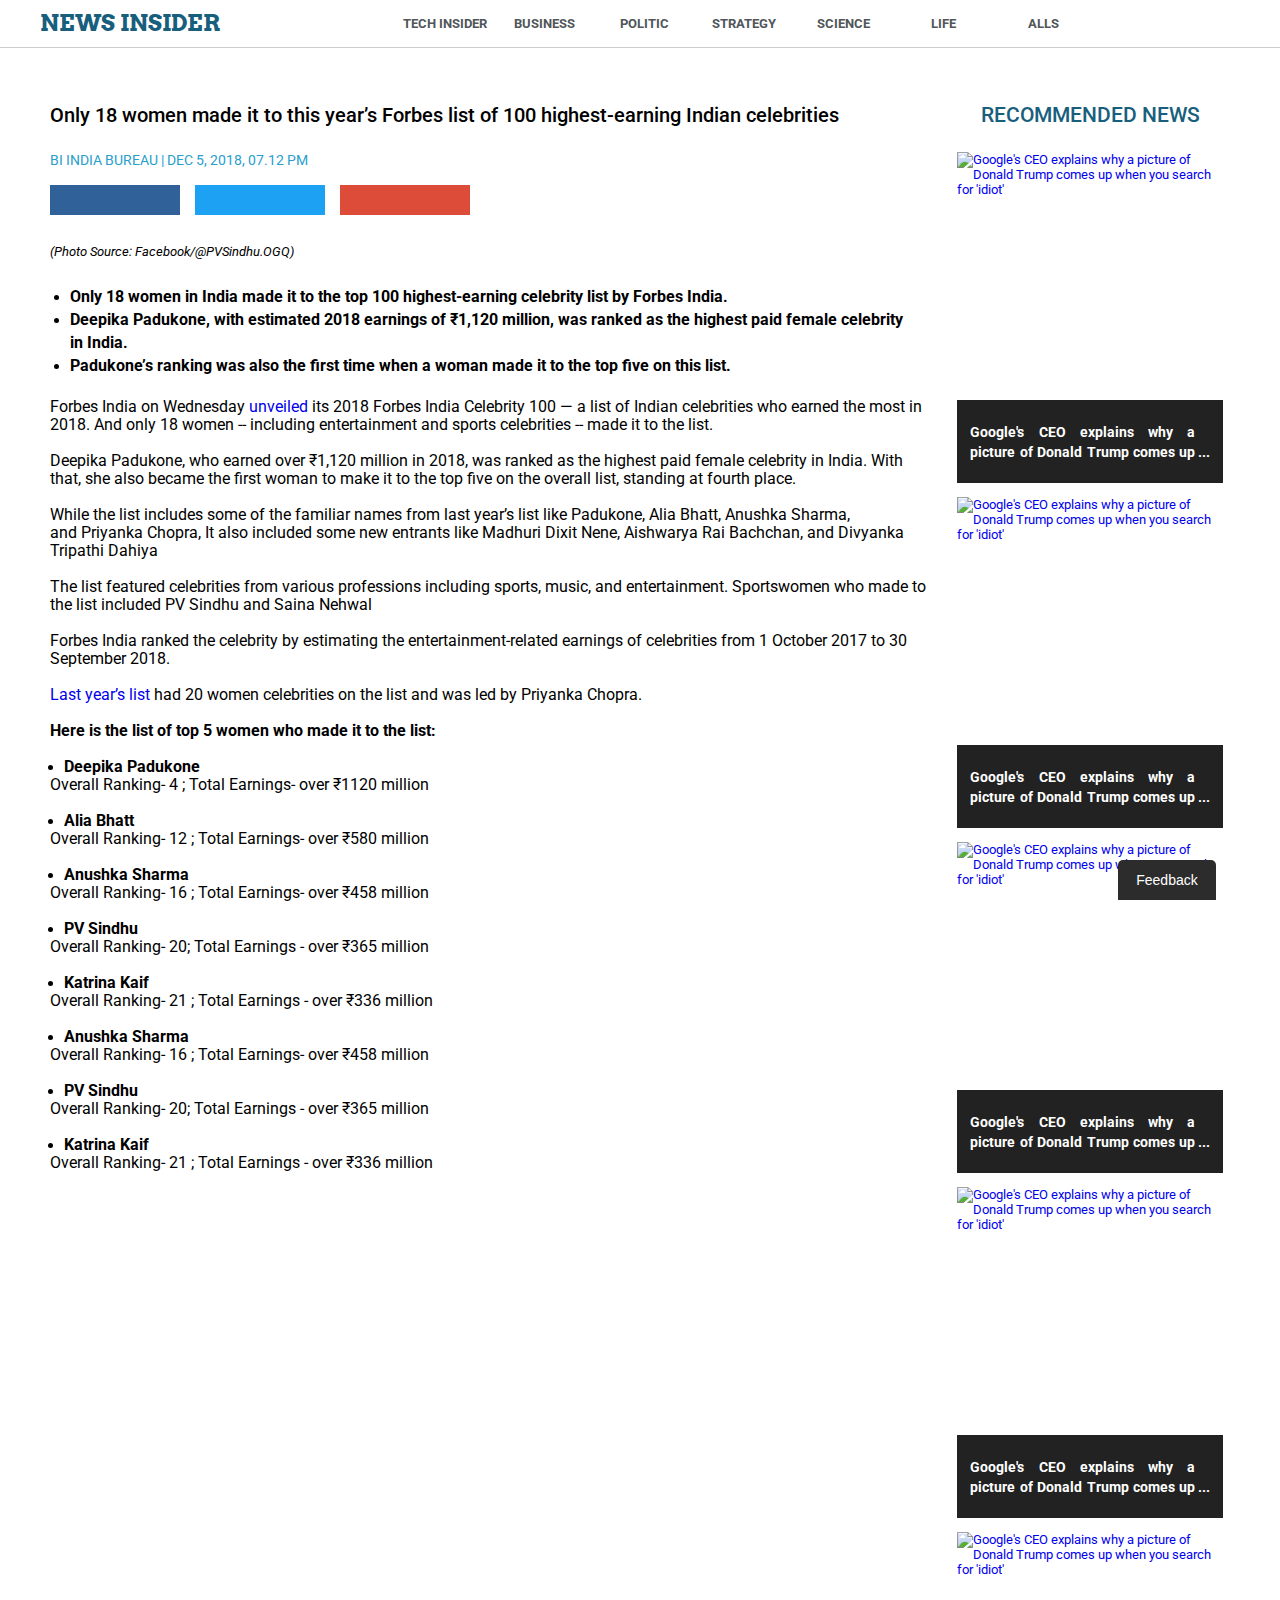
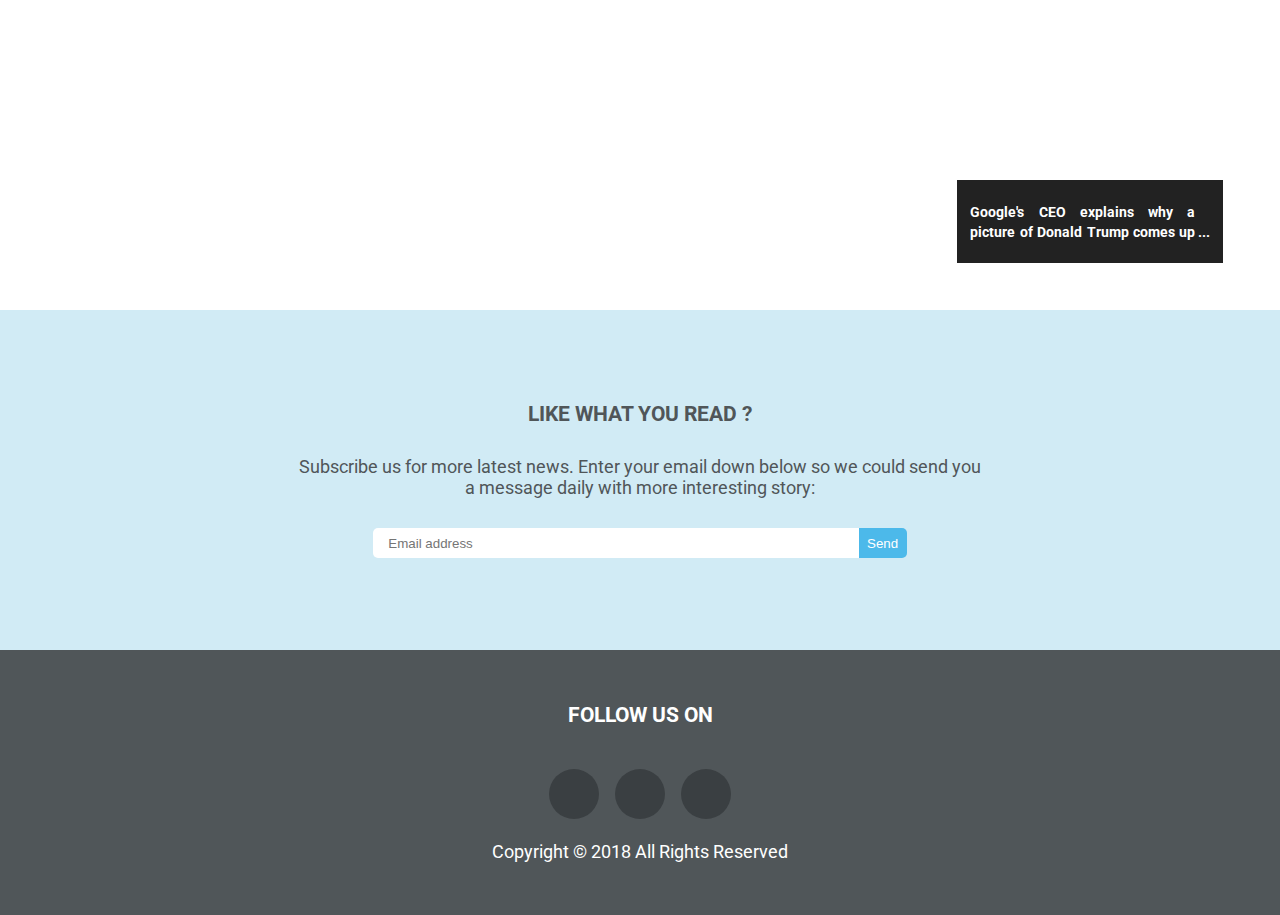
==== commit a871b572: "fix issue #10 ver 1.0" ====
--- a/html/detail-page.html
+++ b/html/detail-page.html
@@ -662,8 +662,8 @@
         </p>
     </div>
 </footer>
-<script  src="../js/all_global_var.js"></script>
-<script  src="../js/all_function.js"></script>
+<script  src="../js/globals.js"></script>
+<script  src="../js/functions.js"></script>
 <script  src="../js/main.js"></script>
 </body>
-</html>+</html>
--- a/css/detail-page.css
+++ b/css/detail-page.css
@@ -1,3 +1,2 @@
-body{margin:0;padding:0;font-family:"Roboto",sans-serif;width:100%}*{padding:0;margin:0}html{font-size:11px}@media not screen and (max-width: 576px){html{font-size:10px}}@media not screen and (max-width: 768px){html{font-size:11px}}@media not screen and (max-width: 992px){html{font-size:12px}}@media not screen and (max-width: 1230px){html{font-size:13px}}.col{-webkit-box-sizing:border-box;box-sizing:border-box;width:100%}.container{display:-webkit-box;display:-ms-flexbox;display:flex;-ms-flex-wrap:wrap;flex-wrap:wrap;height:auto;position:relative;margin:auto}.container--partial{display:-webkit-box;display:-ms-flexbox;display:flex;-ms-flex-wrap:wrap;flex-wrap:wrap;height:auto}.container{width:calc(100% - 10px)}.col-xs-1{width:calc(8.3333333333%)}.col-xs-2{width:calc(16.6666666667%)}.col-xs-3{width:calc(25%)}.col-xs-4{width:calc(33.3333333333%)}.col-xs-5{width:calc(41.6666666667%)}.col-xs-6{width:calc(50%)}.col-xs-7{width:calc(58.3333333333%)}.col-xs-8{width:calc(66.6666666667%)}.col-xs-9{width:calc(75%)}.col-xs-10{width:calc(83.3333333333%)}.col-xs-11{width:calc(91.6666666667%)}.col-xs-12{width:calc(100%)}@media not screen and (max-width: 576px){.container{width:calc(100% - 10px)}.col-sm-1{width:calc(8.3333333333%)}.col-sm-2{width:calc(16.6666666667%)}.col-sm-3{width:calc(25%)}.col-sm-4{width:calc(33.3333333333%)}.col-sm-5{width:calc(41.6666666667%)}.col-sm-6{width:calc(50%)}.col-sm-7{width:calc(58.3333333333%)}.col-sm-8{width:calc(66.6666666667%)}.col-sm-9{width:calc(75%)}.col-sm-10{width:calc(83.3333333333%)}.col-sm-11{width:calc(91.6666666667%)}.col-sm-12{width:calc(100%)}}@media not screen and (max-width: 768px){.container{width:760px}.col-md-1{width:calc(8.3333333333%)}.col-md-2{width:calc(16.6666666667%)}.col-md-3{width:calc(25%)}.col-md-4{width:calc(33.3333333333%)}.col-md-5{width:calc(41.6666666667%)}.col-md-6{width:calc(50%)}.col-md-7{width:calc(58.3333333333%)}.col-md-8{width:calc(66.6666666667%)}.col-md-9{width:calc(75%)}.col-md-10{width:calc(83.3333333333%)}.col-md-11{width:calc(91.6666666667%)}.col-md-12{width:calc(100%)}}@media not screen and (max-width: 992px){.container{width:980px}.col-lg-1{width:calc(8.3333333333%)}.col-lg-2{width:calc(16.6666666667%)}.col-lg-3{width:calc(25%)}.col-lg-4{width:calc(33.3333333333%)}.col-lg-5{width:calc(41.6666666667%)}.col-lg-6{width:calc(50%)}.col-lg-7{width:calc(58.3333333333%)}.col-lg-8{width:calc(66.6666666667%)}.col-lg-9{width:calc(75%)}.col-lg-10{width:calc(83.3333333333%)}.col-lg-11{width:calc(91.6666666667%)}.col-lg-12{width:calc(100%)}}@media not screen and (max-width: 1230px){.container{width:1200px}.col-xlg-1{width:calc(8.3333333333%)}.col-xlg-2{width:calc(16.6666666667%)}.col-xlg-3{width:calc(25%)}.col-xlg-4{width:calc(33.3333333333%)}.col-xlg-5{width:calc(41.6666666667%)}.col-xlg-6{width:calc(50%)}.col-xlg-7{width:calc(58.3333333333%)}.col-xlg-8{width:calc(66.6666666667%)}.col-xlg-9{width:calc(75%)}.col-xlg-10{width:calc(83.3333333333%)}.col-xlg-11{width:calc(91.6666666667%)}.col-xlg-12{width:calc(100%)}}.btn{cursor:pointer;outline:none;border:none}.btn--send-feedback{height:32px;border-radius:5px;border:none;color:#fff;background:#337ab7}.btn--toggle-mobile{border:1px solid #d0cdcd;height:30px;width:30px;border-radius:5px;display:-webkit-box;display:-ms-flexbox;display:flex;-webkit-box-pack:center;-ms-flex-pack:center;justify-content:center;-webkit-box-align:center;-ms-flex-align:center;align-items:center;background:#fff}.btn--close-sidenav{position:absolute;width:3rem;height:3rem;border-radius:50%;display:-webkit-box;display:-ms-flexbox;display:flex;-webkit-box-pack:center;-ms-flex-pack:center;justify-content:center;-webkit-box-align:center;-ms-flex-align:center;align-items:center;color:#505659;background:white;font-size:1.7rem;left:calc(100% + 5px);top:5px}.btn--search{margin:0;width:45px;height:100%;border-radius:0px 5px 5px 0px}.btn--toggle-feedback{height:40px;width:98px;text-align:center;line-height:40px;position:fixed;bottom:0;right:5%;background:#2C2C2C;color:#fff;font-size:14px;border-radius:5px 5px 0px 0px;z-index:1}@media not screen and (min-width: 1230px){.btn--toggle-feedback{display:none}}.btn--subscription{background:#4cb9ea;width:51px;border-radius:0px 5px 5px 0px;outline:none;color:#fff;cursor:pointer}.btn--subscription:hover{background:#185f7d}.input{border:none;outline:none}.input--feedback{font-family:"Roboto",sans-serif;-webkit-box-shadow:inset 0 1px 1px rgba(0,0,0,0.075);box-shadow:inset 0 1px 1px rgba(0,0,0,0.075);border:1px solid #d0cdcd;border-radius:5px;height:42px;padding:0px 5px}.input--feedback:focus{-webkit-box-shadow:inset 0 1px 1px rgba(0,0,0,0.075),0 0 8px rgba(102,175,233,0.6);box-shadow:inset 0 1px 1px rgba(0,0,0,0.075),0 0 8px rgba(102,175,233,0.6);border:1px solid #66afe9}.input--search{height:100%;width:calc(100% - 45px);padding:0px 15px;border-radius:5px 0px 0px 5px;margin:0}.input--subscription{width:calc(100% - 51px);border-radius:5px 0px 0px 5px;outline:none;padding:15px}.textarea--feedback{resize:none;height:90px;padding:5px;font-family:"Roboto",sans-serif;-webkit-box-shadow:inset 0 1px 1px rgba(0,0,0,0.075);box-shadow:inset 0 1px 1px rgba(0,0,0,0.075);border:1px solid #d0cdcd;border-radius:5px;outline:none}.textarea--feedback:focus{-webkit-box-shadow:inset 0 1px 1px rgba(0,0,0,0.075),0 0 8px rgba(102,175,233,0.6);box-shadow:inset 0 1px 1px rgba(0,0,0,0.075),0 0 8px rgba(102,175,233,0.6);border:1px solid #66afe9}.logo{cursor:pointer}.logo__page{width:100%;height:100%}.logo__page a{height:100%;width:100%;display:-webkit-box;display:-ms-flexbox;display:flex;-webkit-box-pack:center;-ms-flex-pack:center;justify-content:center;-webkit-box-align:center;-ms-flex-align:center;align-items:center}.logo__page a span,.logo__page a h1{position:relative;display:inline;color:#185f7d;font-weight:700;font-family:'Arvo', serif;font-size:1.8rem}.logo__page a h1{margin:auto auto auto 0}.logo__search{font-size:22px}.logo__stack{color:#241f20;font-size:20px}.card{padding:7px}.card__link-wrapper{height:100%;width:100%;display:-webkit-box;display:-ms-flexbox;display:flex;-webkit-box-orient:vertical;-webkit-box-direction:normal;-ms-flex-direction:column;flex-direction:column;-webkit-box-align:center;-ms-flex-align:center;align-items:center}.card__img{width:100%}.card__img img{-o-object-fit:contain;object-fit:contain;width:100%;height:100%}.card__text{width:100%;display:-webkit-box;display:-ms-flexbox;display:flex;-webkit-box-align:start;-ms-flex-align:start;align-items:flex-start;-webkit-box-pack:space-evenly;-ms-flex-pack:space-evenly;justify-content:space-evenly;-webkit-box-orient:vertical;-webkit-box-direction:normal;-ms-flex-direction:column;flex-direction:column;overflow:hidden}.card__text h3{width:100%;line-height:20px;display:-webkit-box;display:-ms-flexbox;display:flex;-webkit-box-align:center;-ms-flex-align:center;align-items:center}.card__text p{width:100%;max-height:1.5rem}.card--on-nav{width:22%;height:245px}.card__img--on-nav{height:75%}.card__img--on-nav img{width:100%;height:100%;display:block;-o-object-fit:cover;object-fit:cover}.card__text--on-nav{height:25%}.card__text--on-nav h3{font-size:1.3rem;color:#505659;height:4rem}.card--breaking-news{position:relative;height:100%}.card__link-wrapper--breaking-news{display:block;position:relative;background:-webkit-gradient(linear, left top, right top, from(rgba(0,0,0,0.4)), color-stop(42%, rgba(0,0,0,0.2)), color-stop(52%, rgba(0,0,0,0.2)), color-stop(62%, rgba(0,0,0,0.4)), to(rgba(0,0,0,0.4)));background:linear-gradient(to right, rgba(0,0,0,0.4) 0%, rgba(0,0,0,0.2) 42%, rgba(0,0,0,0.2) 52%, rgba(0,0,0,0.4) 62%, rgba(0,0,0,0.4) 100%)}.card__img--breaking-news{position:absolute;height:100%;z-index:-1}.card__img--breaking-news img{-o-object-fit:cover;object-fit:cover;-o-object-position:50% 40%;object-position:50% 40%}.card__text--breaking-news{height:25%;width:90%;margin:auto;position:relative;top:70%}.card__text--breaking-news h3,.card__text--breaking-news p{color:#fff}.card__text--breaking-news h3{width:651px;max-width:100%;font-size:1.5rem;height:4rem}.card__text--breaking-news p{font-size:1.1rem}.card__link-wrapper--recommended-read{display:-webkit-box;display:-ms-flexbox;display:flex;border-top:1px solid #d0cdcd;height:auto;-webkit-box-pack:center;-ms-flex-pack:center;justify-content:center;-webkit-box-align:center;-ms-flex-align:center;align-items:center}.card__link-wrapper--recommended-read h3{width:94%;font-size:1.3rem;color:#333;margin-bottom:20px;margin-top:10px}.card--latest-stories{height:21vw;min-height:375px;max-height:400px}.card__img--latest-stories{height:75%}.card__img--latest-stories img{width:100%;height:100%;display:block;-o-object-fit:cover;object-fit:cover}.card__text--latest-stories{min-height:80px;height:25%;color:#fff;background:#222222;-webkit-box-align:center;-ms-flex-align:center;align-items:center}.card__text--latest-stories h3{font-size:1.3rem;width:90%;height:4rem}.card__text--latest-stories p{font-size:1rem;color:#299ecc;width:90%}.card--trending{height:15vw;min-height:345px;max-height:360px}.card__img--trending{height:75%}.card__img--trending img{width:100%;height:100%;display:block;-o-object-fit:cover;object-fit:cover}.card__text--trending{min-height:80px;height:25%;color:#fff;background:#222222;display:-webkit-box;display:-ms-flexbox;display:flex;-webkit-box-orient:vertical;-webkit-box-direction:normal;-ms-flex-direction:column;flex-direction:column;-webkit-box-pack:space-evenly;-ms-flex-pack:space-evenly;justify-content:space-evenly;-webkit-box-align:center;-ms-flex-align:center;align-items:center}.card__text--trending h3{font-size:1.1rem;width:90%;height:5rem}.card__text--trending p{font-size:1rem;color:#299ecc;width:90%}.card--recommended-news{height:15vw;min-height:345px;max-height:360px}.card__img--recommended-news{height:75%}.card__img--recommended-news img{width:100%;height:100%;display:block;-o-object-fit:cover;object-fit:cover}.card__text--recommended-news{min-height:80px;height:25%;color:#fff;background:#222222;display:-webkit-box;display:-ms-flexbox;display:flex;-webkit-box-orient:vertical;-webkit-box-direction:normal;-ms-flex-direction:column;flex-direction:column;-webkit-box-pack:space-evenly;-ms-flex-pack:space-evenly;justify-content:space-evenly;-webkit-box-align:center;-ms-flex-align:center;align-items:center}.card__text--recommended-news h3{font-size:1.1rem;width:90%;height:5rem}.card__text--recommended-news p{font-size:1rem;color:#299ecc;width:90%}a{text-decoration:none}.feedback__wrapper{width:100vw;height:100vh;background:rgba(0,0,0,0.6);display:-webkit-box;display:-ms-flexbox;display:flex;position:fixed;z-index:2;top:0px;-webkit-box-pack:center;-ms-flex-pack:center;justify-content:center;-webkit-box-align:center;-ms-flex-align:center;align-items:center}.feedback__wrapper--on{display:-webkit-box;display:-ms-flexbox;display:flex}.feedback__wrapper--off{display:none}.feedback__popup{background:#fff;border-radius:5px;padding:10px 20px 15px 20px;-webkit-box-sizing:border-box;box-sizing:border-box;width:400px;height:312px}.feedback__head{height:30px;display:-webkit-box;display:-ms-flexbox;display:flex;-webkit-box-pack:justify;-ms-flex-pack:justify;justify-content:space-between;-webkit-box-align:center;-ms-flex-align:center;align-items:center;border-bottom:1px solid #d0cdcd}.feedback__head p{font-size:21px;color:#000}.feedback__head i{font-size:17px;color:#d0cdcd;cursor:pointer}.feedback__form{height:251px;width:100%;display:-webkit-box;display:-ms-flexbox;display:flex;-webkit-box-orient:vertical;-webkit-box-direction:normal;-ms-flex-direction:column;flex-direction:column;-webkit-box-pack:space-evenly;-ms-flex-pack:space-evenly;justify-content:space-evenly}.header__wrapper--pc{height:47px;border-bottom:1px solid #d0cdcd;position:fixed;background:#fff;z-index:1;width:100%;top:0px}.header__wrapper--pc .header__content{height:100%;display:-webkit-box;display:-ms-flexbox;display:flex;-webkit-box-pack:justify;-ms-flex-pack:justify;justify-content:space-between;-webkit-box-align:center;-ms-flex-align:center;align-items:center}.header__wrapper--pc .header__content .header__logo{width:19%}.header__wrapper--pc .header__content .header__nav{display:-webkit-box;display:-ms-flexbox;display:flex;width:57%;-webkit-box-pack:justify;-ms-flex-pack:justify;justify-content:space-between;height:100%}.header__wrapper--pc .header__content .nav__element{width:12.5%;height:100%;display:-webkit-box;display:-ms-flexbox;display:flex;-webkit-box-pack:center;-ms-flex-pack:center;justify-content:center;-webkit-box-align:center;-ms-flex-align:center;align-items:center;position:relative;cursor:pointer}.header__wrapper--pc .header__content .nav__head a h2{color:#505659;font-size:1rem}.header__wrapper--pc .header__content .nav__dropdown{background:#fff;position:fixed;display:-webkit-box;display:-ms-flexbox;display:flex;top:46px;left:9999999999px;width:100vw;height:380px;min-width:1230px;-webkit-box-pack:space-evenly;-ms-flex-pack:space-evenly;justify-content:space-evenly;-webkit-box-align:center;-ms-flex-align:center;align-items:center;-webkit-box-shadow:0px 5px 8px 0px rgba(0,0,0,0.25);box-shadow:0px 5px 8px 0px rgba(0,0,0,0.25)}.header__wrapper--pc .header__content .nav__element:hover{-webkit-box-sizing:border-box;box-sizing:border-box;border-bottom:2px solid #299ecc}.header__wrapper--pc .header__content .nav__element:hover .nav__head a h2{color:#299ecc}.header__wrapper--pc .header__content .nav__element:hover .nav__dropdown{left:0}.header__wrapper--pc .header__content .header__search .search__toggle{display:-webkit-box;display:-ms-flexbox;display:flex;-webkit-box-pack:center;-ms-flex-pack:center;justify-content:center;-webkit-box-align:center;-ms-flex-align:center;align-items:center;margin-right:20px}@media not screen and (min-width: 1230px){.header__wrapper--pc{display:none}}.header__wrapper--mobile{display:-webkit-box;display:-ms-flexbox;display:flex;height:47px;border-bottom:1px solid #d0cdcd;position:fixed;background:#fff;z-index:1;width:100%;top:0px;-webkit-box-pack:justify;-ms-flex-pack:justify;justify-content:space-between}.header__wrapper--mobile .header__toggle{height:47px;width:47px;display:-webkit-box;display:-ms-flexbox;display:flex;-webkit-box-pack:center;-ms-flex-pack:center;justify-content:center;-webkit-box-align:center;-ms-flex-align:center;align-items:center}.header__wrapper--mobile .header__search{height:47px;width:47px;display:-webkit-box;display:-ms-flexbox;display:flex;-webkit-box-pack:center;-ms-flex-pack:center;justify-content:center;-webkit-box-align:center;-ms-flex-align:center;align-items:center}@media screen and (min-width: 1230px){.header__wrapper--mobile{display:none}}.nav-aside{position:fixed;top:0;height:100vh;z-index:3;background:#d1ebf5;color:#fff;display:-webkit-box;display:-ms-flexbox;display:flex;-webkit-box-orient:vertical;-webkit-box-direction:normal;-ms-flex-direction:column;flex-direction:column;margin:0;-webkit-transition:left 1s ease-in-out;transition:left 1s ease-in-out;-webkit-box-align:center;-ms-flex-align:center;align-items:center}.nav-aside--on{left:0;-webkit-transition:left 0.5s ease-in-out;transition:left 0.5s ease-in-out}.nav-aside--off{left:-100%;-webkit-transition:left 0.5s ease-in-out;transition:left 0.5s ease-in-out}.nav-aside__logo{height:47px;width:80%;border-bottom:1px solid #185f7d}.nav-aside__list{width:60%;display:-webkit-box;display:-ms-flexbox;display:flex;height:269px;-webkit-box-orient:vertical;-webkit-box-direction:normal;-ms-flex-direction:column;flex-direction:column;-webkit-box-pack:space-evenly;-ms-flex-pack:space-evenly;justify-content:space-evenly;min-height:269px;overflow-y:auto}.nav-aside__list a{display:-webkit-box;display:-ms-flexbox;display:flex;-webkit-box-align:center;-ms-flex-align:center;align-items:center;height:calc(100% / 7);color:#505659;font-size:1.3rem;width:100%;overflow:hidden;white-space:nowrap}.body-cover{width:100vw;height:100vh;background:rgba(0,0,0,0.6);display:-webkit-box;display:-ms-flexbox;display:flex;position:fixed;z-index:2;top:0px}.body-cover--on{display:-webkit-box;display:-ms-flexbox;display:flex}.body-cover--off{display:none}.search-dropdown{position:fixed;top:48px;left:0;height:65px;display:-webkit-box;display:-ms-flexbox;display:flex;-webkit-box-align:center;-ms-flex-align:center;align-items:center;-webkit-box-pack:center;-ms-flex-pack:center;justify-content:center;width:100%;z-index:1;background:#eaeaea}.search-dropdown--on{display:-webkit-box;display:-ms-flexbox;display:flex}.search-dropdown--off{display:none}.search-dropdown__form{background:#eaeaea;height:32.5px;-webkit-box-sizing:border-box;box-sizing:border-box;display:-webkit-box;display:-ms-flexbox;display:flex;-webkit-box-pack:center;-ms-flex-pack:center;justify-content:center;-webkit-box-align:center;-ms-flex-align:center;align-items:center}.main{margin-top:65px;margin-bottom:40px}.main .section{margin-top:20px;padding:0px 10px}.main .section__head{width:100%;height:60px;display:-webkit-box;display:-ms-flexbox;display:flex;-webkit-box-align:center;-ms-flex-align:center;align-items:center;-webkit-box-pack:center;-ms-flex-pack:center;justify-content:center}.main .section__head h2{color:#185f7d;font-size:1.6rem;font-weight:500}.main .section__content{width:100%}.main .section__head--news-detail{display:none}.main .news-page__head{height:60px;-webkit-box-sizing:border-box;box-sizing:border-box;display:-webkit-box;display:-ms-flexbox;display:flex;-webkit-box-align:center;-ms-flex-align:center;align-items:center}.main .news-page__head h3{color:#000;font-size:1.5rem;font-weight:500}.main .news-page__time{height:30px;color:#299ecc;font-size:1.1rem;line-height:30px}.main .news-page__share{height:50px;display:-webkit-box;display:-ms-flexbox;display:flex;-webkit-box-align:center;-ms-flex-align:center;align-items:center}.main .news-page__share a{display:-webkit-box;display:-ms-flexbox;display:flex;-webkit-box-align:center;-ms-flex-align:center;align-items:center;-webkit-box-pack:center;-ms-flex-pack:center;justify-content:center;height:30px;width:130px;margin-right:15px;color:#fff}.main .news-page__share a i{font-size:22px}.main .news-page__share a:nth-child(1){background:#306199}.main .news-page__share a:nth-child(2){background:#1da1f3}.main .news-page__share a:nth-child(3){background:#dd4b39}.main .news-page__content{line-height:18px;font-size:1.2rem}.main .news-page__content ul{margin-left:14px}.footer{width:100%}.footer__subscription{background:#d1ebf5;-webkit-box-orient:vertical;-webkit-box-direction:normal;-ms-flex-direction:column;flex-direction:column;height:340px;display:-webkit-box;display:-ms-flexbox;display:flex;-webkit-box-align:center;-ms-flex-align:center;align-items:center;-webkit-box-pack:center;-ms-flex-pack:center;justify-content:center}.footer__subscription form{height:30px;display:-webkit-box;display:-ms-flexbox;display:flex}.footer__subscription h2{color:#505659;font-size:1.6rem}.footer__subscription p{padding:30px 0;color:#505659;font-size:1.4rem;text-align:center}.footer__social-media{height:265px;background:#505659;-webkit-box-orient:vertical;-webkit-box-direction:normal;-ms-flex-direction:column;flex-direction:column;display:-webkit-box;display:-ms-flexbox;display:flex;-webkit-box-align:center;-ms-flex-align:center;align-items:center;-webkit-box-pack:center;-ms-flex-pack:center;justify-content:center}.footer__social-media h2{color:#fff;font-size:1.6rem}.footer__social-media p{color:#fff;font-size:1.4rem}.footer__social-media .icon{display:-webkit-box;display:-ms-flexbox;display:flex;-webkit-box-pack:space-evenly;-ms-flex-pack:space-evenly;justify-content:space-evenly;margin:42px 0 22px 0px}.footer__social-media .icon a{font-size:27px;background:#3a3f42;height:50px;width:50px;display:-webkit-box;display:-ms-flexbox;display:flex;border-radius:50%;-webkit-box-pack:center;-ms-flex-pack:center;justify-content:center;-webkit-box-align:center;-ms-flex-align:center;align-items:center;color:#fff}.footer__social-media .icon a:hover{background:#4cb9ea}
-
+body{margin:0;padding:0;font-family:"Roboto",sans-serif;width:100%}*{padding:0;margin:0}html{font-size:11px}@media not screen and (max-width: 576px){html{font-size:10px}}@media not screen and (max-width: 768px){html{font-size:11px}}@media not screen and (max-width: 992px){html{font-size:12px}}@media not screen and (max-width: 1230px){html{font-size:13px}}.col{-webkit-box-sizing:border-box;box-sizing:border-box;width:100%}.container{display:-webkit-box;display:-ms-flexbox;display:flex;-ms-flex-wrap:wrap;flex-wrap:wrap;height:auto;position:relative;margin:auto}.container--partial{display:-webkit-box;display:-ms-flexbox;display:flex;-ms-flex-wrap:wrap;flex-wrap:wrap;height:auto}.container{width:calc(100% - 10px)}.col-xs-1{width:calc(8.3333333333%)}.col-xs-2{width:calc(16.6666666667%)}.col-xs-3{width:calc(25%)}.col-xs-4{width:calc(33.3333333333%)}.col-xs-5{width:calc(41.6666666667%)}.col-xs-6{width:calc(50%)}.col-xs-7{width:calc(58.3333333333%)}.col-xs-8{width:calc(66.6666666667%)}.col-xs-9{width:calc(75%)}.col-xs-10{width:calc(83.3333333333%)}.col-xs-11{width:calc(91.6666666667%)}.col-xs-12{width:calc(100%)}@media not screen and (max-width: 576px){.container{width:calc(100% - 10px)}.col-sm-1{width:calc(8.3333333333%)}.col-sm-2{width:calc(16.6666666667%)}.col-sm-3{width:calc(25%)}.col-sm-4{width:calc(33.3333333333%)}.col-sm-5{width:calc(41.6666666667%)}.col-sm-6{width:calc(50%)}.col-sm-7{width:calc(58.3333333333%)}.col-sm-8{width:calc(66.6666666667%)}.col-sm-9{width:calc(75%)}.col-sm-10{width:calc(83.3333333333%)}.col-sm-11{width:calc(91.6666666667%)}.col-sm-12{width:calc(100%)}}@media not screen and (max-width: 768px){.container{width:760px}.col-md-1{width:calc(8.3333333333%)}.col-md-2{width:calc(16.6666666667%)}.col-md-3{width:calc(25%)}.col-md-4{width:calc(33.3333333333%)}.col-md-5{width:calc(41.6666666667%)}.col-md-6{width:calc(50%)}.col-md-7{width:calc(58.3333333333%)}.col-md-8{width:calc(66.6666666667%)}.col-md-9{width:calc(75%)}.col-md-10{width:calc(83.3333333333%)}.col-md-11{width:calc(91.6666666667%)}.col-md-12{width:calc(100%)}}@media not screen and (max-width: 992px){.container{width:980px}.col-lg-1{width:calc(8.3333333333%)}.col-lg-2{width:calc(16.6666666667%)}.col-lg-3{width:calc(25%)}.col-lg-4{width:calc(33.3333333333%)}.col-lg-5{width:calc(41.6666666667%)}.col-lg-6{width:calc(50%)}.col-lg-7{width:calc(58.3333333333%)}.col-lg-8{width:calc(66.6666666667%)}.col-lg-9{width:calc(75%)}.col-lg-10{width:calc(83.3333333333%)}.col-lg-11{width:calc(91.6666666667%)}.col-lg-12{width:calc(100%)}}@media not screen and (max-width: 1230px){.container{width:1200px}.col-xlg-1{width:calc(8.3333333333%)}.col-xlg-2{width:calc(16.6666666667%)}.col-xlg-3{width:calc(25%)}.col-xlg-4{width:calc(33.3333333333%)}.col-xlg-5{width:calc(41.6666666667%)}.col-xlg-6{width:calc(50%)}.col-xlg-7{width:calc(58.3333333333%)}.col-xlg-8{width:calc(66.6666666667%)}.col-xlg-9{width:calc(75%)}.col-xlg-10{width:calc(83.3333333333%)}.col-xlg-11{width:calc(91.6666666667%)}.col-xlg-12{width:calc(100%)}}.btn{cursor:pointer;outline:none;border:none}.btn--send-feedback{height:32px;border-radius:5px;border:none;color:#fff;background:#337ab7}.btn--toggle-mobile{border:1px solid #d0cdcd;height:30px;width:30px;border-radius:5px;display:-webkit-box;display:-ms-flexbox;display:flex;-webkit-box-pack:center;-ms-flex-pack:center;justify-content:center;-webkit-box-align:center;-ms-flex-align:center;align-items:center;background:#fff}.btn--close-sidenav{position:absolute;width:3rem;height:3rem;border-radius:50%;display:-webkit-box;display:-ms-flexbox;display:flex;-webkit-box-pack:center;-ms-flex-pack:center;justify-content:center;-webkit-box-align:center;-ms-flex-align:center;align-items:center;color:#505659;background:white;font-size:1.7rem;left:calc(100% + 5px);top:5px}.btn--search{margin:0;width:45px;height:100%;border-radius:0px 5px 5px 0px}.btn--toggle-feedback{height:40px;width:98px;text-align:center;line-height:40px;position:fixed;bottom:0;right:5%;background:#2C2C2C;color:#fff;font-size:14px;border-radius:5px 5px 0px 0px;z-index:1}@media not screen and (min-width: 1230px){.btn--toggle-feedback{display:none}}.btn--subscription{background:#4cb9ea;width:51px;border-radius:0px 5px 5px 0px;outline:none;color:#fff;cursor:pointer}.btn--subscription:hover{background:#185f7d}.input{border:none;outline:none}.input--feedback{font-family:"Roboto",sans-serif;-webkit-box-shadow:inset 0 1px 1px rgba(0,0,0,0.075);box-shadow:inset 0 1px 1px rgba(0,0,0,0.075);border:1px solid #d0cdcd;border-radius:5px;height:42px;padding:0px 5px}.input--feedback:focus{-webkit-box-shadow:inset 0 1px 1px rgba(0,0,0,0.075),0 0 8px rgba(102,175,233,0.6);box-shadow:inset 0 1px 1px rgba(0,0,0,0.075),0 0 8px rgba(102,175,233,0.6);border:1px solid #66afe9}.input--search{height:100%;width:calc(100% - 45px);padding:0px 15px;border-radius:5px 0px 0px 5px;margin:0}.input--subscription{width:calc(100% - 51px);border-radius:5px 0px 0px 5px;outline:none;padding:15px}.textarea--feedback{resize:none;height:90px;padding:5px;font-family:"Roboto",sans-serif;-webkit-box-shadow:inset 0 1px 1px rgba(0,0,0,0.075);box-shadow:inset 0 1px 1px rgba(0,0,0,0.075);border:1px solid #d0cdcd;border-radius:5px;outline:none}.textarea--feedback:focus{-webkit-box-shadow:inset 0 1px 1px rgba(0,0,0,0.075),0 0 8px rgba(102,175,233,0.6);box-shadow:inset 0 1px 1px rgba(0,0,0,0.075),0 0 8px rgba(102,175,233,0.6);border:1px solid #66afe9}.logo{cursor:pointer}.logo__page{width:100%;height:100%}.logo__page a{height:100%;width:100%;display:-webkit-box;display:-ms-flexbox;display:flex;-webkit-box-pack:center;-ms-flex-pack:center;justify-content:center;-webkit-box-align:center;-ms-flex-align:center;align-items:center}.logo__page a span,.logo__page a h1{position:relative;display:inline;color:#185f7d;font-weight:700;font-family:'Arvo', serif;font-size:1.8rem}.logo__page a h1{margin:auto auto auto 0}.logo__search{font-size:22px}.logo__stack{color:#241f20;font-size:20px}.card{padding:7px}.card__link-wrapper{height:100%;width:100%;display:-webkit-box;display:-ms-flexbox;display:flex;-webkit-box-orient:vertical;-webkit-box-direction:normal;-ms-flex-direction:column;flex-direction:column;-webkit-box-align:center;-ms-flex-align:center;align-items:center}.card__img{width:100%}.card__img img{-o-object-fit:contain;object-fit:contain;width:100%;height:100%}.card__text{width:100%;display:-webkit-box;display:-ms-flexbox;display:flex;-webkit-box-align:start;-ms-flex-align:start;align-items:flex-start;-webkit-box-pack:space-evenly;-ms-flex-pack:space-evenly;justify-content:space-evenly;-webkit-box-orient:vertical;-webkit-box-direction:normal;-ms-flex-direction:column;flex-direction:column;overflow:hidden;line-height:20px}.card__text h3{width:100%;overflow:hidden;position:relative;text-align:justify;padding-right:1em;background:inherit;-webkit-box-sizing:border-box;box-sizing:border-box}.card__text h3:before{content:'...';position:absolute;right:0;bottom:0}.card__text h3:after{content:'';position:absolute;right:0;width:1em;height:20px;background:inherit}.card__text p{width:100%;max-height:1.5rem;text-overflow:ellipsis;white-space:nowrap;overflow:hidden}.card--on-nav{width:22%;height:245px}.card__img--on-nav{height:75%}.card__img--on-nav img{width:100%;height:100%;display:block;-o-object-fit:cover;object-fit:cover}.card__text--on-nav{height:25%;background:#fff}.card__text--on-nav h3{font-size:1.3rem;color:#505659;max-height:2.4em}.card--breaking-news{position:relative;height:100%}.card__link-wrapper--breaking-news{display:block;position:relative;background:-webkit-gradient(linear, left top, right top, from(rgba(0,0,0,0.4)), color-stop(42%, rgba(0,0,0,0.2)), color-stop(52%, rgba(0,0,0,0.2)), color-stop(62%, rgba(0,0,0,0.4)), to(rgba(0,0,0,0.4)));background:linear-gradient(to right, rgba(0,0,0,0.4) 0%, rgba(0,0,0,0.2) 42%, rgba(0,0,0,0.2) 52%, rgba(0,0,0,0.4) 62%, rgba(0,0,0,0.4) 100%)}.card__img--breaking-news{position:absolute;height:100%;z-index:-1}.card__img--breaking-news img{-o-object-fit:cover;object-fit:cover;-o-object-position:50% 40%;object-position:50% 40%}.card__text--breaking-news{height:25%;width:90%;margin:auto;position:relative;top:70%}.card__text--breaking-news h3,.card__text--breaking-news p{color:#fff}.card__text--breaking-news h3{width:651px;max-width:100%;font-size:1.5rem;max-height:60px;text-align:left}.card__text--breaking-news h3:before,.card__text--breaking-news h3:after{content:''}.card__text--breaking-news p{font-size:1.1rem}.card__link-wrapper--recommended-read{display:-webkit-box;display:-ms-flexbox;display:flex;border-top:1px solid #d0cdcd;height:auto;-webkit-box-pack:center;-ms-flex-pack:center;justify-content:center;-webkit-box-align:center;-ms-flex-align:center;align-items:center}.card__link-wrapper--recommended-read h3{width:94%;font-size:1.3rem;color:#333;margin-bottom:20px;margin-top:10px}.card--latest-stories{height:21vw;min-height:375px;max-height:400px}.card__img--latest-stories{height:75%}.card__img--latest-stories img{width:100%;height:100%;display:block;-o-object-fit:cover;object-fit:cover}.card__text--latest-stories{min-height:80px;height:25%;color:#fff;background:#222222;-webkit-box-align:center;-ms-flex-align:center;align-items:center}.card__text--latest-stories h3{font-size:1.3rem;width:90%;max-height:40px}.card__text--latest-stories p{font-size:1rem;color:#299ecc;width:90%}.card--trending{height:15vw;min-height:345px;max-height:360px}.card__img--trending{height:75%}.card__img--trending img{width:100%;height:100%;display:block;-o-object-fit:cover;object-fit:cover}.card__text--trending{min-height:80px;height:25%;color:#fff;background:#222222;display:-webkit-box;display:-ms-flexbox;display:flex;-webkit-box-orient:vertical;-webkit-box-direction:normal;-ms-flex-direction:column;flex-direction:column;-webkit-box-pack:space-evenly;-ms-flex-pack:space-evenly;justify-content:space-evenly;-webkit-box-align:center;-ms-flex-align:center;align-items:center}.card__text--trending h3{font-size:1.1rem;width:90%;max-height:60px}.card__text--trending p{font-size:1rem;color:#299ecc;width:90%}.card--recommended-news{height:15vw;min-height:345px;max-height:360px}.card__img--recommended-news{height:75%}.card__img--recommended-news img{width:100%;height:100%;display:block;-o-object-fit:cover;object-fit:cover}.card__text--recommended-news{min-height:80px;height:25%;color:#fff;background:#222222;display:-webkit-box;display:-ms-flexbox;display:flex;-webkit-box-orient:vertical;-webkit-box-direction:normal;-ms-flex-direction:column;flex-direction:column;-webkit-box-pack:space-evenly;-ms-flex-pack:space-evenly;justify-content:space-evenly;-webkit-box-align:center;-ms-flex-align:center;align-items:center}.card__text--recommended-news h3{font-size:1.1rem;width:90%;max-height:40px}.card__text--recommended-news p{font-size:1rem;color:#299ecc;width:90%}a{text-decoration:none}.feedback__wrapper{width:100vw;height:100vh;background:rgba(0,0,0,0.6);display:-webkit-box;display:-ms-flexbox;display:flex;position:fixed;z-index:2;top:0px;-webkit-box-pack:center;-ms-flex-pack:center;justify-content:center;-webkit-box-align:center;-ms-flex-align:center;align-items:center}.feedback__wrapper--on{display:-webkit-box;display:-ms-flexbox;display:flex}.feedback__wrapper--off{display:none}.feedback__popup{background:#fff;border-radius:5px;padding:10px 20px 15px 20px;-webkit-box-sizing:border-box;box-sizing:border-box;width:400px;height:312px}.feedback__head{height:30px;display:-webkit-box;display:-ms-flexbox;display:flex;-webkit-box-pack:justify;-ms-flex-pack:justify;justify-content:space-between;-webkit-box-align:center;-ms-flex-align:center;align-items:center;border-bottom:1px solid #d0cdcd}.feedback__head p{font-size:21px;color:#000}.feedback__head i{font-size:17px;color:#d0cdcd;cursor:pointer}.feedback__form{height:251px;width:100%;display:-webkit-box;display:-ms-flexbox;display:flex;-webkit-box-orient:vertical;-webkit-box-direction:normal;-ms-flex-direction:column;flex-direction:column;-webkit-box-pack:space-evenly;-ms-flex-pack:space-evenly;justify-content:space-evenly}.header__wrapper--pc{height:47px;border-bottom:1px solid #d0cdcd;position:fixed;background:#fff;z-index:1;width:100%;top:0px}.header__wrapper--pc .header__content{height:100%;display:-webkit-box;display:-ms-flexbox;display:flex;-webkit-box-pack:justify;-ms-flex-pack:justify;justify-content:space-between;-webkit-box-align:center;-ms-flex-align:center;align-items:center}.header__wrapper--pc .header__content .header__logo{width:19%}.header__wrapper--pc .header__content .header__nav{display:-webkit-box;display:-ms-flexbox;display:flex;width:57%;-webkit-box-pack:justify;-ms-flex-pack:justify;justify-content:space-between;height:100%}.header__wrapper--pc .header__content .nav__element{width:12.5%;height:100%;display:-webkit-box;display:-ms-flexbox;display:flex;-webkit-box-pack:center;-ms-flex-pack:center;justify-content:center;-webkit-box-align:center;-ms-flex-align:center;align-items:center;position:relative;cursor:pointer}.header__wrapper--pc .header__content .nav__head a h2{color:#505659;font-size:1rem}.header__wrapper--pc .header__content .nav__dropdown{background:#fff;position:fixed;display:-webkit-box;display:-ms-flexbox;display:flex;top:46px;left:9999999999px;width:100vw;height:380px;min-width:1230px;-webkit-box-pack:space-evenly;-ms-flex-pack:space-evenly;justify-content:space-evenly;-webkit-box-align:center;-ms-flex-align:center;align-items:center;-webkit-box-shadow:0px 5px 8px 0px rgba(0,0,0,0.25);box-shadow:0px 5px 8px 0px rgba(0,0,0,0.25)}.header__wrapper--pc .header__content .nav__element:hover{-webkit-box-sizing:border-box;box-sizing:border-box;border-bottom:2px solid #299ecc}.header__wrapper--pc .header__content .nav__element:hover .nav__head a h2{color:#299ecc}.header__wrapper--pc .header__content .nav__element:hover .nav__dropdown{left:0}.header__wrapper--pc .header__content .header__search .search__toggle{display:-webkit-box;display:-ms-flexbox;display:flex;-webkit-box-pack:center;-ms-flex-pack:center;justify-content:center;-webkit-box-align:center;-ms-flex-align:center;align-items:center;margin-right:20px}@media screen and (max-width: 1230px){.header__wrapper--pc{display:none}}.header__wrapper--mobile{display:-webkit-box;display:-ms-flexbox;display:flex;height:47px;border-bottom:1px solid #d0cdcd;position:fixed;background:#fff;z-index:1;width:100%;top:0px;-webkit-box-pack:justify;-ms-flex-pack:justify;justify-content:space-between}.header__wrapper--mobile .header__toggle{height:47px;width:47px;display:-webkit-box;display:-ms-flexbox;display:flex;-webkit-box-pack:center;-ms-flex-pack:center;justify-content:center;-webkit-box-align:center;-ms-flex-align:center;align-items:center}.header__wrapper--mobile .header__search{height:47px;width:47px;display:-webkit-box;display:-ms-flexbox;display:flex;-webkit-box-pack:center;-ms-flex-pack:center;justify-content:center;-webkit-box-align:center;-ms-flex-align:center;align-items:center}@media not screen and (max-width: 1230px){.header__wrapper--mobile{display:none}}.nav-aside{position:fixed;top:0;height:100vh;z-index:3;background:#d1ebf5;color:#fff;display:-webkit-box;display:-ms-flexbox;display:flex;-webkit-box-orient:vertical;-webkit-box-direction:normal;-ms-flex-direction:column;flex-direction:column;margin:0;-webkit-transition:left 1s ease-in-out;transition:left 1s ease-in-out;-webkit-box-align:center;-ms-flex-align:center;align-items:center}.nav-aside--on{left:0;-webkit-transition:left 0.5s ease-in-out;transition:left 0.5s ease-in-out}.nav-aside--off{left:-100%;-webkit-transition:left 0.5s ease-in-out;transition:left 0.5s ease-in-out}.nav-aside__logo{height:47px;width:80%;border-bottom:1px solid #185f7d}.nav-aside__list{width:60%;display:-webkit-box;display:-ms-flexbox;display:flex;height:269px;-webkit-box-orient:vertical;-webkit-box-direction:normal;-ms-flex-direction:column;flex-direction:column;-webkit-box-pack:space-evenly;-ms-flex-pack:space-evenly;justify-content:space-evenly;min-height:269px;overflow-y:auto}.nav-aside__list a{display:-webkit-box;display:-ms-flexbox;display:flex;-webkit-box-align:center;-ms-flex-align:center;align-items:center;height:calc(100% / 7);color:#505659;font-size:1.3rem;width:100%;overflow:hidden;white-space:nowrap}.body-cover{width:100vw;height:100vh;background:rgba(0,0,0,0.6);display:-webkit-box;display:-ms-flexbox;display:flex;position:fixed;z-index:2;top:0px}.body-cover--on{display:-webkit-box;display:-ms-flexbox;display:flex}.body-cover--off{display:none}.search-dropdown{position:fixed;top:48px;left:0;height:65px;display:-webkit-box;display:-ms-flexbox;display:flex;-webkit-box-align:center;-ms-flex-align:center;align-items:center;-webkit-box-pack:center;-ms-flex-pack:center;justify-content:center;width:100%;z-index:1;background:#eaeaea}.search-dropdown--on{display:-webkit-box;display:-ms-flexbox;display:flex}.search-dropdown--off{display:none}.search-dropdown__form{background:#eaeaea;height:32.5px;-webkit-box-sizing:border-box;box-sizing:border-box;display:-webkit-box;display:-ms-flexbox;display:flex;-webkit-box-pack:center;-ms-flex-pack:center;justify-content:center;-webkit-box-align:center;-ms-flex-align:center;align-items:center}.main{margin-top:65px;margin-bottom:40px}.main .section{margin-top:20px;padding:0px 10px}.main .section__head{width:100%;height:60px;display:-webkit-box;display:-ms-flexbox;display:flex;-webkit-box-align:center;-ms-flex-align:center;align-items:center;-webkit-box-pack:center;-ms-flex-pack:center;justify-content:center}.main .section__head h2{color:#185f7d;font-size:1.6rem;font-weight:500}.main .section__content{width:100%}.main .section__head--news-detail{display:none}.main .news-page__head{height:60px;-webkit-box-sizing:border-box;box-sizing:border-box;display:-webkit-box;display:-ms-flexbox;display:flex;-webkit-box-align:center;-ms-flex-align:center;align-items:center}.main .news-page__head h3{color:#000;font-size:1.5rem;font-weight:500}.main .news-page__time{height:30px;color:#299ecc;font-size:1.1rem;line-height:30px}.main .news-page__share{height:50px;display:-webkit-box;display:-ms-flexbox;display:flex;-webkit-box-align:center;-ms-flex-align:center;align-items:center}.main .news-page__share a{display:-webkit-box;display:-ms-flexbox;display:flex;-webkit-box-align:center;-ms-flex-align:center;align-items:center;-webkit-box-pack:center;-ms-flex-pack:center;justify-content:center;height:30px;width:130px;margin-right:15px;color:#fff}.main .news-page__share a i{font-size:22px}.main .news-page__share a:nth-child(1){background:#306199}.main .news-page__share a:nth-child(2){background:#1da1f3}.main .news-page__share a:nth-child(3){background:#dd4b39}.main .news-page__content{line-height:18px;font-size:1.2rem}.main .news-page__content ul{margin-left:14px}.footer{width:100%}.footer__subscription{background:#d1ebf5;-webkit-box-orient:vertical;-webkit-box-direction:normal;-ms-flex-direction:column;flex-direction:column;height:340px;display:-webkit-box;display:-ms-flexbox;display:flex;-webkit-box-align:center;-ms-flex-align:center;align-items:center;-webkit-box-pack:center;-ms-flex-pack:center;justify-content:center}.footer__subscription form{height:30px;display:-webkit-box;display:-ms-flexbox;display:flex}.footer__subscription h2{color:#505659;font-size:1.6rem}.footer__subscription p{padding:30px 0;color:#505659;font-size:1.4rem;text-align:center}.footer__social-media{height:265px;background:#505659;-webkit-box-orient:vertical;-webkit-box-direction:normal;-ms-flex-direction:column;flex-direction:column;display:-webkit-box;display:-ms-flexbox;display:flex;-webkit-box-align:center;-ms-flex-align:center;align-items:center;-webkit-box-pack:center;-ms-flex-pack:center;justify-content:center}.footer__social-media h2{color:#fff;font-size:1.6rem}.footer__social-media p{color:#fff;font-size:1.4rem}.footer__social-media .icon{display:-webkit-box;display:-ms-flexbox;display:flex;-webkit-box-pack:space-evenly;-ms-flex-pack:space-evenly;justify-content:space-evenly;margin:42px 0 22px 0px}.footer__social-media .icon a{font-size:27px;background:#3a3f42;height:50px;width:50px;display:-webkit-box;display:-ms-flexbox;display:flex;border-radius:50%;-webkit-box-pack:center;-ms-flex-pack:center;justify-content:center;-webkit-box-align:center;-ms-flex-align:center;align-items:center;color:#fff}.footer__social-media .icon a:hover{background:#4cb9ea}
 /*# sourceMappingURL=detail-page.css.map */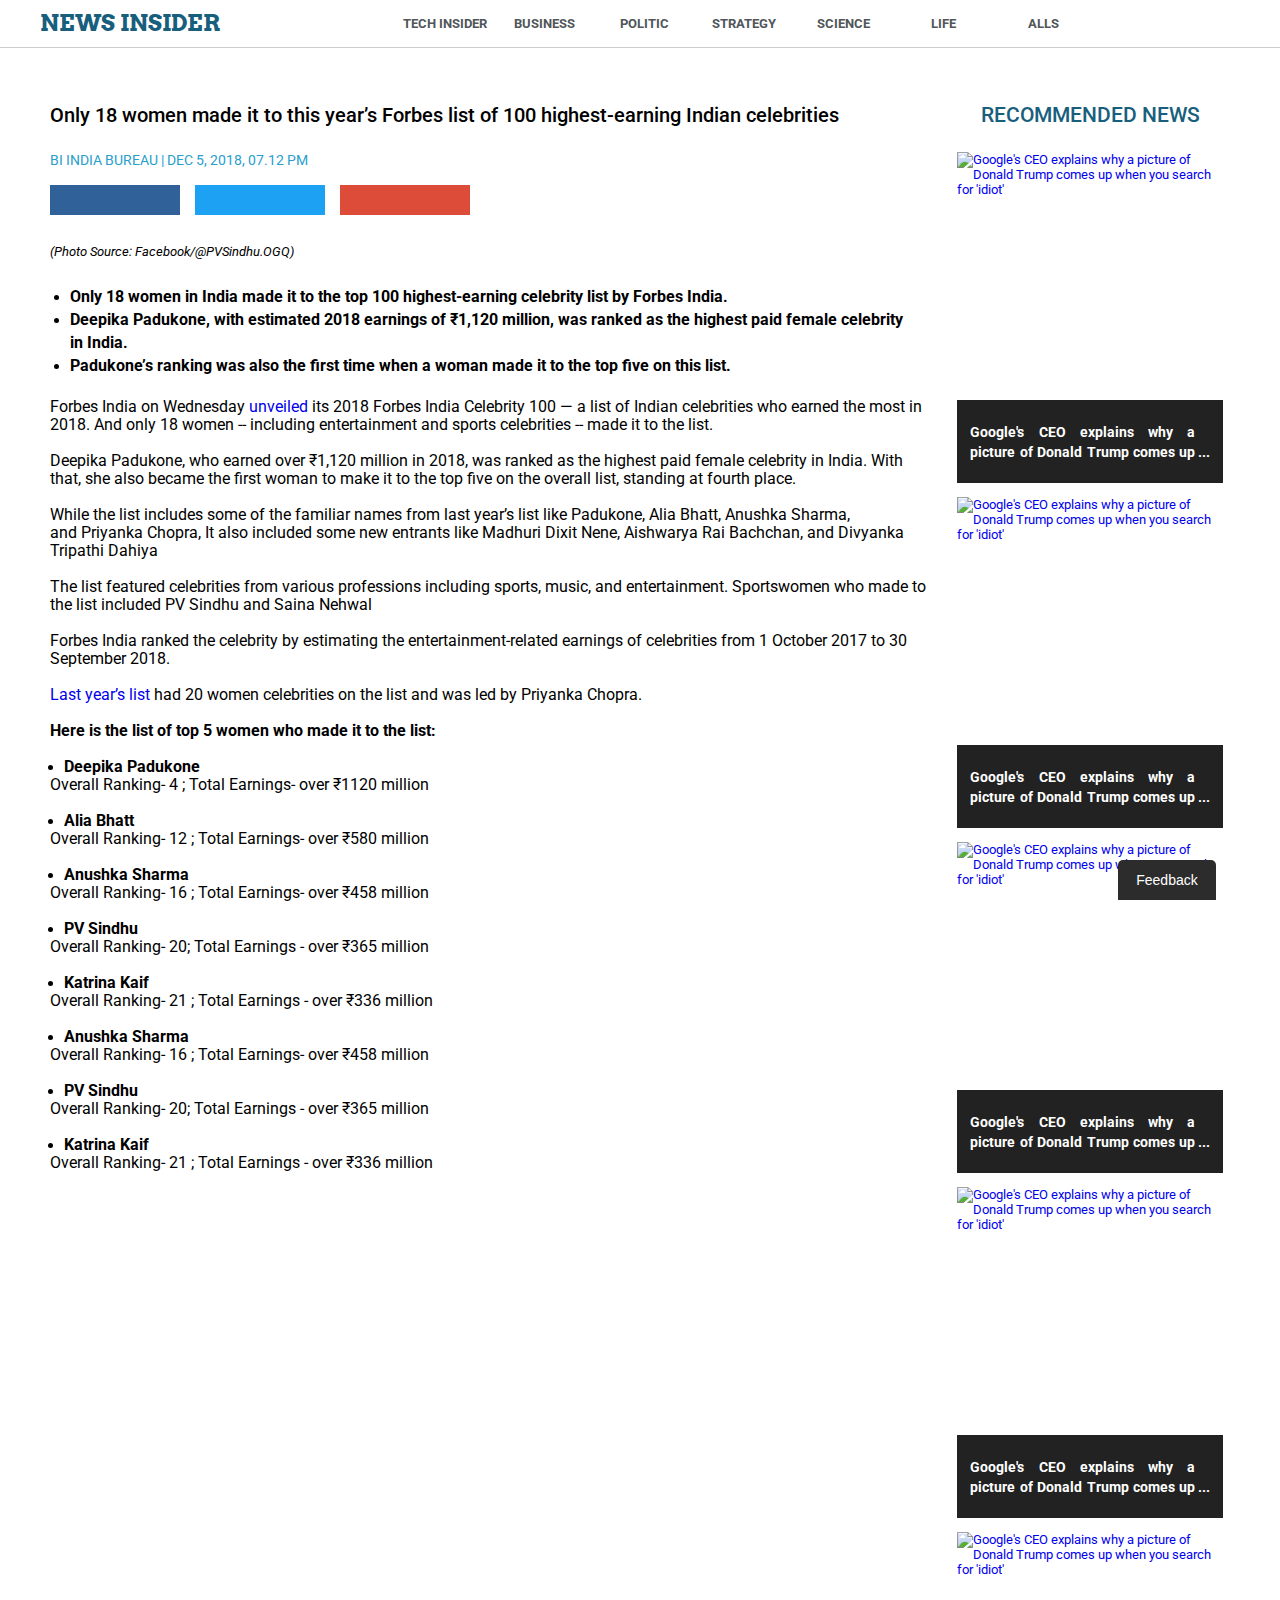
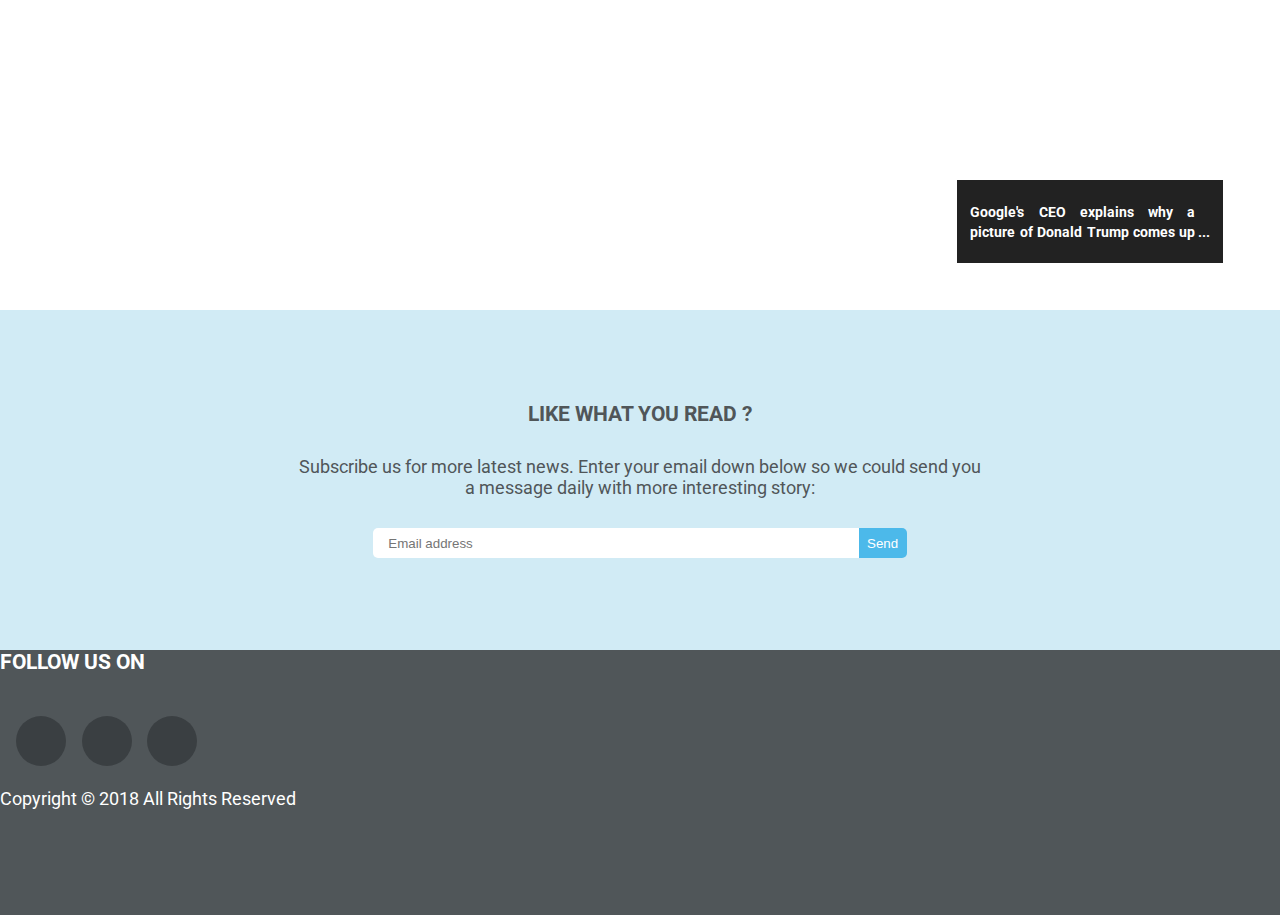
==== commit 47191129: "edit logo__x" ====
--- a/html/detail-page.html
+++ b/html/detail-page.html
@@ -16,7 +16,7 @@
     <div class="feedback__popup">
         <div class="feedback__head">
             <p>Feedback</p>
-            <i class="fas fa-times" onclick="close_feedback()"></i>
+            <i class="fas fa-times logo__x" onclick="close_feedback()"></i>
         </div>
         <form action="#" class="feedback__form">
             <textarea class="textarea textarea--feedback " name="feedback" cols="30" rows="10"
--- a/css/detail-page.css
+++ b/css/detail-page.css
@@ -1,2 +1,3 @@
-body{margin:0;padding:0;font-family:"Roboto",sans-serif;width:100%}*{padding:0;margin:0}html{font-size:11px}@media not screen and (max-width: 576px){html{font-size:10px}}@media not screen and (max-width: 768px){html{font-size:11px}}@media not screen and (max-width: 992px){html{font-size:12px}}@media not screen and (max-width: 1230px){html{font-size:13px}}.col{-webkit-box-sizing:border-box;box-sizing:border-box;width:100%}.container{display:-webkit-box;display:-ms-flexbox;display:flex;-ms-flex-wrap:wrap;flex-wrap:wrap;height:auto;position:relative;margin:auto}.container--partial{display:-webkit-box;display:-ms-flexbox;display:flex;-ms-flex-wrap:wrap;flex-wrap:wrap;height:auto}.container{width:calc(100% - 10px)}.col-xs-1{width:calc(8.3333333333%)}.col-xs-2{width:calc(16.6666666667%)}.col-xs-3{width:calc(25%)}.col-xs-4{width:calc(33.3333333333%)}.col-xs-5{width:calc(41.6666666667%)}.col-xs-6{width:calc(50%)}.col-xs-7{width:calc(58.3333333333%)}.col-xs-8{width:calc(66.6666666667%)}.col-xs-9{width:calc(75%)}.col-xs-10{width:calc(83.3333333333%)}.col-xs-11{width:calc(91.6666666667%)}.col-xs-12{width:calc(100%)}@media not screen and (max-width: 576px){.container{width:calc(100% - 10px)}.col-sm-1{width:calc(8.3333333333%)}.col-sm-2{width:calc(16.6666666667%)}.col-sm-3{width:calc(25%)}.col-sm-4{width:calc(33.3333333333%)}.col-sm-5{width:calc(41.6666666667%)}.col-sm-6{width:calc(50%)}.col-sm-7{width:calc(58.3333333333%)}.col-sm-8{width:calc(66.6666666667%)}.col-sm-9{width:calc(75%)}.col-sm-10{width:calc(83.3333333333%)}.col-sm-11{width:calc(91.6666666667%)}.col-sm-12{width:calc(100%)}}@media not screen and (max-width: 768px){.container{width:760px}.col-md-1{width:calc(8.3333333333%)}.col-md-2{width:calc(16.6666666667%)}.col-md-3{width:calc(25%)}.col-md-4{width:calc(33.3333333333%)}.col-md-5{width:calc(41.6666666667%)}.col-md-6{width:calc(50%)}.col-md-7{width:calc(58.3333333333%)}.col-md-8{width:calc(66.6666666667%)}.col-md-9{width:calc(75%)}.col-md-10{width:calc(83.3333333333%)}.col-md-11{width:calc(91.6666666667%)}.col-md-12{width:calc(100%)}}@media not screen and (max-width: 992px){.container{width:980px}.col-lg-1{width:calc(8.3333333333%)}.col-lg-2{width:calc(16.6666666667%)}.col-lg-3{width:calc(25%)}.col-lg-4{width:calc(33.3333333333%)}.col-lg-5{width:calc(41.6666666667%)}.col-lg-6{width:calc(50%)}.col-lg-7{width:calc(58.3333333333%)}.col-lg-8{width:calc(66.6666666667%)}.col-lg-9{width:calc(75%)}.col-lg-10{width:calc(83.3333333333%)}.col-lg-11{width:calc(91.6666666667%)}.col-lg-12{width:calc(100%)}}@media not screen and (max-width: 1230px){.container{width:1200px}.col-xlg-1{width:calc(8.3333333333%)}.col-xlg-2{width:calc(16.6666666667%)}.col-xlg-3{width:calc(25%)}.col-xlg-4{width:calc(33.3333333333%)}.col-xlg-5{width:calc(41.6666666667%)}.col-xlg-6{width:calc(50%)}.col-xlg-7{width:calc(58.3333333333%)}.col-xlg-8{width:calc(66.6666666667%)}.col-xlg-9{width:calc(75%)}.col-xlg-10{width:calc(83.3333333333%)}.col-xlg-11{width:calc(91.6666666667%)}.col-xlg-12{width:calc(100%)}}.btn{cursor:pointer;outline:none;border:none}.btn--send-feedback{height:32px;border-radius:5px;border:none;color:#fff;background:#337ab7}.btn--toggle-mobile{border:1px solid #d0cdcd;height:30px;width:30px;border-radius:5px;display:-webkit-box;display:-ms-flexbox;display:flex;-webkit-box-pack:center;-ms-flex-pack:center;justify-content:center;-webkit-box-align:center;-ms-flex-align:center;align-items:center;background:#fff}.btn--close-sidenav{position:absolute;width:3rem;height:3rem;border-radius:50%;display:-webkit-box;display:-ms-flexbox;display:flex;-webkit-box-pack:center;-ms-flex-pack:center;justify-content:center;-webkit-box-align:center;-ms-flex-align:center;align-items:center;color:#505659;background:white;font-size:1.7rem;left:calc(100% + 5px);top:5px}.btn--search{margin:0;width:45px;height:100%;border-radius:0px 5px 5px 0px}.btn--toggle-feedback{height:40px;width:98px;text-align:center;line-height:40px;position:fixed;bottom:0;right:5%;background:#2C2C2C;color:#fff;font-size:14px;border-radius:5px 5px 0px 0px;z-index:1}@media not screen and (min-width: 1230px){.btn--toggle-feedback{display:none}}.btn--subscription{background:#4cb9ea;width:51px;border-radius:0px 5px 5px 0px;outline:none;color:#fff;cursor:pointer}.btn--subscription:hover{background:#185f7d}.input{border:none;outline:none}.input--feedback{font-family:"Roboto",sans-serif;-webkit-box-shadow:inset 0 1px 1px rgba(0,0,0,0.075);box-shadow:inset 0 1px 1px rgba(0,0,0,0.075);border:1px solid #d0cdcd;border-radius:5px;height:42px;padding:0px 5px}.input--feedback:focus{-webkit-box-shadow:inset 0 1px 1px rgba(0,0,0,0.075),0 0 8px rgba(102,175,233,0.6);box-shadow:inset 0 1px 1px rgba(0,0,0,0.075),0 0 8px rgba(102,175,233,0.6);border:1px solid #66afe9}.input--search{height:100%;width:calc(100% - 45px);padding:0px 15px;border-radius:5px 0px 0px 5px;margin:0}.input--subscription{width:calc(100% - 51px);border-radius:5px 0px 0px 5px;outline:none;padding:15px}.textarea--feedback{resize:none;height:90px;padding:5px;font-family:"Roboto",sans-serif;-webkit-box-shadow:inset 0 1px 1px rgba(0,0,0,0.075);box-shadow:inset 0 1px 1px rgba(0,0,0,0.075);border:1px solid #d0cdcd;border-radius:5px;outline:none}.textarea--feedback:focus{-webkit-box-shadow:inset 0 1px 1px rgba(0,0,0,0.075),0 0 8px rgba(102,175,233,0.6);box-shadow:inset 0 1px 1px rgba(0,0,0,0.075),0 0 8px rgba(102,175,233,0.6);border:1px solid #66afe9}.logo{cursor:pointer}.logo__page{width:100%;height:100%}.logo__page a{height:100%;width:100%;display:-webkit-box;display:-ms-flexbox;display:flex;-webkit-box-pack:center;-ms-flex-pack:center;justify-content:center;-webkit-box-align:center;-ms-flex-align:center;align-items:center}.logo__page a span,.logo__page a h1{position:relative;display:inline;color:#185f7d;font-weight:700;font-family:'Arvo', serif;font-size:1.8rem}.logo__page a h1{margin:auto auto auto 0}.logo__search{font-size:22px}.logo__stack{color:#241f20;font-size:20px}.card{padding:7px}.card__link-wrapper{height:100%;width:100%;display:-webkit-box;display:-ms-flexbox;display:flex;-webkit-box-orient:vertical;-webkit-box-direction:normal;-ms-flex-direction:column;flex-direction:column;-webkit-box-align:center;-ms-flex-align:center;align-items:center}.card__img{width:100%}.card__img img{-o-object-fit:contain;object-fit:contain;width:100%;height:100%}.card__text{width:100%;display:-webkit-box;display:-ms-flexbox;display:flex;-webkit-box-align:start;-ms-flex-align:start;align-items:flex-start;-webkit-box-pack:space-evenly;-ms-flex-pack:space-evenly;justify-content:space-evenly;-webkit-box-orient:vertical;-webkit-box-direction:normal;-ms-flex-direction:column;flex-direction:column;overflow:hidden;line-height:20px}.card__text h3{width:100%;overflow:hidden;position:relative;text-align:justify;padding-right:1em;background:inherit;-webkit-box-sizing:border-box;box-sizing:border-box}.card__text h3:before{content:'...';position:absolute;right:0;bottom:0}.card__text h3:after{content:'';position:absolute;right:0;width:1em;height:20px;background:inherit}.card__text p{width:100%;max-height:1.5rem;text-overflow:ellipsis;white-space:nowrap;overflow:hidden}.card--on-nav{width:22%;height:245px}.card__img--on-nav{height:75%}.card__img--on-nav img{width:100%;height:100%;display:block;-o-object-fit:cover;object-fit:cover}.card__text--on-nav{height:25%;background:#fff}.card__text--on-nav h3{font-size:1.3rem;color:#505659;max-height:2.4em}.card--breaking-news{position:relative;height:100%}.card__link-wrapper--breaking-news{display:block;position:relative;background:-webkit-gradient(linear, left top, right top, from(rgba(0,0,0,0.4)), color-stop(42%, rgba(0,0,0,0.2)), color-stop(52%, rgba(0,0,0,0.2)), color-stop(62%, rgba(0,0,0,0.4)), to(rgba(0,0,0,0.4)));background:linear-gradient(to right, rgba(0,0,0,0.4) 0%, rgba(0,0,0,0.2) 42%, rgba(0,0,0,0.2) 52%, rgba(0,0,0,0.4) 62%, rgba(0,0,0,0.4) 100%)}.card__img--breaking-news{position:absolute;height:100%;z-index:-1}.card__img--breaking-news img{-o-object-fit:cover;object-fit:cover;-o-object-position:50% 40%;object-position:50% 40%}.card__text--breaking-news{height:25%;width:90%;margin:auto;position:relative;top:70%}.card__text--breaking-news h3,.card__text--breaking-news p{color:#fff}.card__text--breaking-news h3{width:651px;max-width:100%;font-size:1.5rem;max-height:60px;text-align:left}.card__text--breaking-news h3:before,.card__text--breaking-news h3:after{content:''}.card__text--breaking-news p{font-size:1.1rem}.card__link-wrapper--recommended-read{display:-webkit-box;display:-ms-flexbox;display:flex;border-top:1px solid #d0cdcd;height:auto;-webkit-box-pack:center;-ms-flex-pack:center;justify-content:center;-webkit-box-align:center;-ms-flex-align:center;align-items:center}.card__link-wrapper--recommended-read h3{width:94%;font-size:1.3rem;color:#333;margin-bottom:20px;margin-top:10px}.card--latest-stories{height:21vw;min-height:375px;max-height:400px}.card__img--latest-stories{height:75%}.card__img--latest-stories img{width:100%;height:100%;display:block;-o-object-fit:cover;object-fit:cover}.card__text--latest-stories{min-height:80px;height:25%;color:#fff;background:#222222;-webkit-box-align:center;-ms-flex-align:center;align-items:center}.card__text--latest-stories h3{font-size:1.3rem;width:90%;max-height:40px}.card__text--latest-stories p{font-size:1rem;color:#299ecc;width:90%}.card--trending{height:15vw;min-height:345px;max-height:360px}.card__img--trending{height:75%}.card__img--trending img{width:100%;height:100%;display:block;-o-object-fit:cover;object-fit:cover}.card__text--trending{min-height:80px;height:25%;color:#fff;background:#222222;display:-webkit-box;display:-ms-flexbox;display:flex;-webkit-box-orient:vertical;-webkit-box-direction:normal;-ms-flex-direction:column;flex-direction:column;-webkit-box-pack:space-evenly;-ms-flex-pack:space-evenly;justify-content:space-evenly;-webkit-box-align:center;-ms-flex-align:center;align-items:center}.card__text--trending h3{font-size:1.1rem;width:90%;max-height:60px}.card__text--trending p{font-size:1rem;color:#299ecc;width:90%}.card--recommended-news{height:15vw;min-height:345px;max-height:360px}.card__img--recommended-news{height:75%}.card__img--recommended-news img{width:100%;height:100%;display:block;-o-object-fit:cover;object-fit:cover}.card__text--recommended-news{min-height:80px;height:25%;color:#fff;background:#222222;display:-webkit-box;display:-ms-flexbox;display:flex;-webkit-box-orient:vertical;-webkit-box-direction:normal;-ms-flex-direction:column;flex-direction:column;-webkit-box-pack:space-evenly;-ms-flex-pack:space-evenly;justify-content:space-evenly;-webkit-box-align:center;-ms-flex-align:center;align-items:center}.card__text--recommended-news h3{font-size:1.1rem;width:90%;max-height:40px}.card__text--recommended-news p{font-size:1rem;color:#299ecc;width:90%}a{text-decoration:none}.feedback__wrapper{width:100vw;height:100vh;background:rgba(0,0,0,0.6);display:-webkit-box;display:-ms-flexbox;display:flex;position:fixed;z-index:2;top:0px;-webkit-box-pack:center;-ms-flex-pack:center;justify-content:center;-webkit-box-align:center;-ms-flex-align:center;align-items:center}.feedback__wrapper--on{display:-webkit-box;display:-ms-flexbox;display:flex}.feedback__wrapper--off{display:none}.feedback__popup{background:#fff;border-radius:5px;padding:10px 20px 15px 20px;-webkit-box-sizing:border-box;box-sizing:border-box;width:400px;height:312px}.feedback__head{height:30px;display:-webkit-box;display:-ms-flexbox;display:flex;-webkit-box-pack:justify;-ms-flex-pack:justify;justify-content:space-between;-webkit-box-align:center;-ms-flex-align:center;align-items:center;border-bottom:1px solid #d0cdcd}.feedback__head p{font-size:21px;color:#000}.feedback__head i{font-size:17px;color:#d0cdcd;cursor:pointer}.feedback__form{height:251px;width:100%;display:-webkit-box;display:-ms-flexbox;display:flex;-webkit-box-orient:vertical;-webkit-box-direction:normal;-ms-flex-direction:column;flex-direction:column;-webkit-box-pack:space-evenly;-ms-flex-pack:space-evenly;justify-content:space-evenly}.header__wrapper--pc{height:47px;border-bottom:1px solid #d0cdcd;position:fixed;background:#fff;z-index:1;width:100%;top:0px}.header__wrapper--pc .header__content{height:100%;display:-webkit-box;display:-ms-flexbox;display:flex;-webkit-box-pack:justify;-ms-flex-pack:justify;justify-content:space-between;-webkit-box-align:center;-ms-flex-align:center;align-items:center}.header__wrapper--pc .header__content .header__logo{width:19%}.header__wrapper--pc .header__content .header__nav{display:-webkit-box;display:-ms-flexbox;display:flex;width:57%;-webkit-box-pack:justify;-ms-flex-pack:justify;justify-content:space-between;height:100%}.header__wrapper--pc .header__content .nav__element{width:12.5%;height:100%;display:-webkit-box;display:-ms-flexbox;display:flex;-webkit-box-pack:center;-ms-flex-pack:center;justify-content:center;-webkit-box-align:center;-ms-flex-align:center;align-items:center;position:relative;cursor:pointer}.header__wrapper--pc .header__content .nav__head a h2{color:#505659;font-size:1rem}.header__wrapper--pc .header__content .nav__dropdown{background:#fff;position:fixed;display:-webkit-box;display:-ms-flexbox;display:flex;top:46px;left:9999999999px;width:100vw;height:380px;min-width:1230px;-webkit-box-pack:space-evenly;-ms-flex-pack:space-evenly;justify-content:space-evenly;-webkit-box-align:center;-ms-flex-align:center;align-items:center;-webkit-box-shadow:0px 5px 8px 0px rgba(0,0,0,0.25);box-shadow:0px 5px 8px 0px rgba(0,0,0,0.25)}.header__wrapper--pc .header__content .nav__element:hover{-webkit-box-sizing:border-box;box-sizing:border-box;border-bottom:2px solid #299ecc}.header__wrapper--pc .header__content .nav__element:hover .nav__head a h2{color:#299ecc}.header__wrapper--pc .header__content .nav__element:hover .nav__dropdown{left:0}.header__wrapper--pc .header__content .header__search .search__toggle{display:-webkit-box;display:-ms-flexbox;display:flex;-webkit-box-pack:center;-ms-flex-pack:center;justify-content:center;-webkit-box-align:center;-ms-flex-align:center;align-items:center;margin-right:20px}@media screen and (max-width: 1230px){.header__wrapper--pc{display:none}}.header__wrapper--mobile{display:-webkit-box;display:-ms-flexbox;display:flex;height:47px;border-bottom:1px solid #d0cdcd;position:fixed;background:#fff;z-index:1;width:100%;top:0px;-webkit-box-pack:justify;-ms-flex-pack:justify;justify-content:space-between}.header__wrapper--mobile .header__toggle{height:47px;width:47px;display:-webkit-box;display:-ms-flexbox;display:flex;-webkit-box-pack:center;-ms-flex-pack:center;justify-content:center;-webkit-box-align:center;-ms-flex-align:center;align-items:center}.header__wrapper--mobile .header__search{height:47px;width:47px;display:-webkit-box;display:-ms-flexbox;display:flex;-webkit-box-pack:center;-ms-flex-pack:center;justify-content:center;-webkit-box-align:center;-ms-flex-align:center;align-items:center}@media not screen and (max-width: 1230px){.header__wrapper--mobile{display:none}}.nav-aside{position:fixed;top:0;height:100vh;z-index:3;background:#d1ebf5;color:#fff;display:-webkit-box;display:-ms-flexbox;display:flex;-webkit-box-orient:vertical;-webkit-box-direction:normal;-ms-flex-direction:column;flex-direction:column;margin:0;-webkit-transition:left 1s ease-in-out;transition:left 1s ease-in-out;-webkit-box-align:center;-ms-flex-align:center;align-items:center}.nav-aside--on{left:0;-webkit-transition:left 0.5s ease-in-out;transition:left 0.5s ease-in-out}.nav-aside--off{left:-100%;-webkit-transition:left 0.5s ease-in-out;transition:left 0.5s ease-in-out}.nav-aside__logo{height:47px;width:80%;border-bottom:1px solid #185f7d}.nav-aside__list{width:60%;display:-webkit-box;display:-ms-flexbox;display:flex;height:269px;-webkit-box-orient:vertical;-webkit-box-direction:normal;-ms-flex-direction:column;flex-direction:column;-webkit-box-pack:space-evenly;-ms-flex-pack:space-evenly;justify-content:space-evenly;min-height:269px;overflow-y:auto}.nav-aside__list a{display:-webkit-box;display:-ms-flexbox;display:flex;-webkit-box-align:center;-ms-flex-align:center;align-items:center;height:calc(100% / 7);color:#505659;font-size:1.3rem;width:100%;overflow:hidden;white-space:nowrap}.body-cover{width:100vw;height:100vh;background:rgba(0,0,0,0.6);display:-webkit-box;display:-ms-flexbox;display:flex;position:fixed;z-index:2;top:0px}.body-cover--on{display:-webkit-box;display:-ms-flexbox;display:flex}.body-cover--off{display:none}.search-dropdown{position:fixed;top:48px;left:0;height:65px;display:-webkit-box;display:-ms-flexbox;display:flex;-webkit-box-align:center;-ms-flex-align:center;align-items:center;-webkit-box-pack:center;-ms-flex-pack:center;justify-content:center;width:100%;z-index:1;background:#eaeaea}.search-dropdown--on{display:-webkit-box;display:-ms-flexbox;display:flex}.search-dropdown--off{display:none}.search-dropdown__form{background:#eaeaea;height:32.5px;-webkit-box-sizing:border-box;box-sizing:border-box;display:-webkit-box;display:-ms-flexbox;display:flex;-webkit-box-pack:center;-ms-flex-pack:center;justify-content:center;-webkit-box-align:center;-ms-flex-align:center;align-items:center}.main{margin-top:65px;margin-bottom:40px}.main .section{margin-top:20px;padding:0px 10px}.main .section__head{width:100%;height:60px;display:-webkit-box;display:-ms-flexbox;display:flex;-webkit-box-align:center;-ms-flex-align:center;align-items:center;-webkit-box-pack:center;-ms-flex-pack:center;justify-content:center}.main .section__head h2{color:#185f7d;font-size:1.6rem;font-weight:500}.main .section__content{width:100%}.main .section__head--news-detail{display:none}.main .news-page__head{height:60px;-webkit-box-sizing:border-box;box-sizing:border-box;display:-webkit-box;display:-ms-flexbox;display:flex;-webkit-box-align:center;-ms-flex-align:center;align-items:center}.main .news-page__head h3{color:#000;font-size:1.5rem;font-weight:500}.main .news-page__time{height:30px;color:#299ecc;font-size:1.1rem;line-height:30px}.main .news-page__share{height:50px;display:-webkit-box;display:-ms-flexbox;display:flex;-webkit-box-align:center;-ms-flex-align:center;align-items:center}.main .news-page__share a{display:-webkit-box;display:-ms-flexbox;display:flex;-webkit-box-align:center;-ms-flex-align:center;align-items:center;-webkit-box-pack:center;-ms-flex-pack:center;justify-content:center;height:30px;width:130px;margin-right:15px;color:#fff}.main .news-page__share a i{font-size:22px}.main .news-page__share a:nth-child(1){background:#306199}.main .news-page__share a:nth-child(2){background:#1da1f3}.main .news-page__share a:nth-child(3){background:#dd4b39}.main .news-page__content{line-height:18px;font-size:1.2rem}.main .news-page__content ul{margin-left:14px}.footer{width:100%}.footer__subscription{background:#d1ebf5;-webkit-box-orient:vertical;-webkit-box-direction:normal;-ms-flex-direction:column;flex-direction:column;height:340px;display:-webkit-box;display:-ms-flexbox;display:flex;-webkit-box-align:center;-ms-flex-align:center;align-items:center;-webkit-box-pack:center;-ms-flex-pack:center;justify-content:center}.footer__subscription form{height:30px;display:-webkit-box;display:-ms-flexbox;display:flex}.footer__subscription h2{color:#505659;font-size:1.6rem}.footer__subscription p{padding:30px 0;color:#505659;font-size:1.4rem;text-align:center}.footer__social-media{height:265px;background:#505659;-webkit-box-orient:vertical;-webkit-box-direction:normal;-ms-flex-direction:column;flex-direction:column;display:-webkit-box;display:-ms-flexbox;display:flex;-webkit-box-align:center;-ms-flex-align:center;align-items:center;-webkit-box-pack:center;-ms-flex-pack:center;justify-content:center}.footer__social-media h2{color:#fff;font-size:1.6rem}.footer__social-media p{color:#fff;font-size:1.4rem}.footer__social-media .icon{display:-webkit-box;display:-ms-flexbox;display:flex;-webkit-box-pack:space-evenly;-ms-flex-pack:space-evenly;justify-content:space-evenly;margin:42px 0 22px 0px}.footer__social-media .icon a{font-size:27px;background:#3a3f42;height:50px;width:50px;display:-webkit-box;display:-ms-flexbox;display:flex;border-radius:50%;-webkit-box-pack:center;-ms-flex-pack:center;justify-content:center;-webkit-box-align:center;-ms-flex-align:center;align-items:center;color:#fff}.footer__social-media .icon a:hover{background:#4cb9ea}
+body{margin:0;padding:0;font-family:"Roboto",sans-serif;width:100%}*{padding:0;margin:0}html{font-size:11px}@media not screen and (max-width: 576px){html{font-size:10px}}@media not screen and (max-width: 768px){html{font-size:11px}}@media not screen and (max-width: 992px){html{font-size:12px}}@media not screen and (max-width: 1230px){html{font-size:13px}}.col{-webkit-box-sizing:border-box;box-sizing:border-box;width:100%}.container{display:-webkit-box;display:-ms-flexbox;display:flex;-ms-flex-wrap:wrap;flex-wrap:wrap;height:auto;position:relative;margin:auto}.container--partial{display:-webkit-box;display:-ms-flexbox;display:flex;-ms-flex-wrap:wrap;flex-wrap:wrap;height:auto}.container{width:calc(100% - 10px)}.col-xs-1{width:calc(8.3333333333%)}.col-xs-2{width:calc(16.6666666667%)}.col-xs-3{width:calc(25%)}.col-xs-4{width:calc(33.3333333333%)}.col-xs-5{width:calc(41.6666666667%)}.col-xs-6{width:calc(50%)}.col-xs-7{width:calc(58.3333333333%)}.col-xs-8{width:calc(66.6666666667%)}.col-xs-9{width:calc(75%)}.col-xs-10{width:calc(83.3333333333%)}.col-xs-11{width:calc(91.6666666667%)}.col-xs-12{width:calc(100%)}@media not screen and (max-width: 576px){.container{width:calc(100% - 10px)}.col-sm-1{width:calc(8.3333333333%)}.col-sm-2{width:calc(16.6666666667%)}.col-sm-3{width:calc(25%)}.col-sm-4{width:calc(33.3333333333%)}.col-sm-5{width:calc(41.6666666667%)}.col-sm-6{width:calc(50%)}.col-sm-7{width:calc(58.3333333333%)}.col-sm-8{width:calc(66.6666666667%)}.col-sm-9{width:calc(75%)}.col-sm-10{width:calc(83.3333333333%)}.col-sm-11{width:calc(91.6666666667%)}.col-sm-12{width:calc(100%)}}@media not screen and (max-width: 768px){.container{width:760px}.col-md-1{width:calc(8.3333333333%)}.col-md-2{width:calc(16.6666666667%)}.col-md-3{width:calc(25%)}.col-md-4{width:calc(33.3333333333%)}.col-md-5{width:calc(41.6666666667%)}.col-md-6{width:calc(50%)}.col-md-7{width:calc(58.3333333333%)}.col-md-8{width:calc(66.6666666667%)}.col-md-9{width:calc(75%)}.col-md-10{width:calc(83.3333333333%)}.col-md-11{width:calc(91.6666666667%)}.col-md-12{width:calc(100%)}}@media not screen and (max-width: 992px){.container{width:980px}.col-lg-1{width:calc(8.3333333333%)}.col-lg-2{width:calc(16.6666666667%)}.col-lg-3{width:calc(25%)}.col-lg-4{width:calc(33.3333333333%)}.col-lg-5{width:calc(41.6666666667%)}.col-lg-6{width:calc(50%)}.col-lg-7{width:calc(58.3333333333%)}.col-lg-8{width:calc(66.6666666667%)}.col-lg-9{width:calc(75%)}.col-lg-10{width:calc(83.3333333333%)}.col-lg-11{width:calc(91.6666666667%)}.col-lg-12{width:calc(100%)}}@media not screen and (max-width: 1230px){.container{width:1200px}.col-xlg-1{width:calc(8.3333333333%)}.col-xlg-2{width:calc(16.6666666667%)}.col-xlg-3{width:calc(25%)}.col-xlg-4{width:calc(33.3333333333%)}.col-xlg-5{width:calc(41.6666666667%)}.col-xlg-6{width:calc(50%)}.col-xlg-7{width:calc(58.3333333333%)}.col-xlg-8{width:calc(66.6666666667%)}.col-xlg-9{width:calc(75%)}.col-xlg-10{width:calc(83.3333333333%)}.col-xlg-11{width:calc(91.6666666667%)}.col-xlg-12{width:calc(100%)}}.btn{cursor:pointer;outline:none;border:none}.btn--send-feedback{height:32px;border-radius:5px;border:none;color:#fff;background:#337ab7}.btn--toggle-mobile{border:1px solid #d0cdcd;height:30px;width:30px;border-radius:5px;display:-webkit-box;display:-ms-flexbox;display:flex;-webkit-box-pack:center;-ms-flex-pack:center;justify-content:center;-webkit-box-align:center;-ms-flex-align:center;align-items:center;background:#fff}.btn--close-sidenav{position:absolute;width:3rem;height:3rem;border-radius:50%;display:-webkit-box;display:-ms-flexbox;display:flex;-webkit-box-pack:center;-ms-flex-pack:center;justify-content:center;-webkit-box-align:center;-ms-flex-align:center;align-items:center;color:#505659;background:#fff;font-size:1.7rem;left:calc(100% + 5px);top:5px}.btn--search{margin:0;width:45px;height:100%;border-radius:0px 5px 5px 0px}.btn--toggle-feedback{height:40px;width:98px;text-align:center;line-height:40px;position:fixed;bottom:0;right:5%;background:#2C2C2C;color:#fff;font-size:14px;border-radius:5px 5px 0px 0px;z-index:1}@media not screen and (min-width: 1230px){.btn--toggle-feedback{display:none}}.btn--subscription{background:#4cb9ea;width:51px;border-radius:0px 5px 5px 0px;outline:none;color:#fff;cursor:pointer}.btn--subscription:hover{background:#185f7d}.input{border:none;outline:none}.input--feedback{font-family:"Roboto",sans-serif;-webkit-box-shadow:inset 0 1px 1px rgba(0,0,0,0.075);box-shadow:inset 0 1px 1px rgba(0,0,0,0.075);border:1px solid #d0cdcd;border-radius:5px;height:42px;padding:0px 5px}.input--feedback:focus{-webkit-box-shadow:inset 0 1px 1px rgba(0,0,0,0.075),0 0 8px rgba(102,175,233,0.6);box-shadow:inset 0 1px 1px rgba(0,0,0,0.075),0 0 8px rgba(102,175,233,0.6);border:1px solid #66afe9}.input--search{height:100%;width:calc(100% - 45px);padding:0px 15px;border-radius:5px 0px 0px 5px;margin:0}.input--subscription{width:calc(100% - 51px);border-radius:5px 0px 0px 5px;outline:none;padding:15px}.textarea--feedback{resize:none;height:90px;padding:5px;font-family:"Roboto",sans-serif;-webkit-box-shadow:inset 0 1px 1px rgba(0,0,0,0.075);box-shadow:inset 0 1px 1px rgba(0,0,0,0.075);border:1px solid #d0cdcd;border-radius:5px;outline:none}.textarea--feedback:focus{-webkit-box-shadow:inset 0 1px 1px rgba(0,0,0,0.075),0 0 8px rgba(102,175,233,0.6);box-shadow:inset 0 1px 1px rgba(0,0,0,0.075),0 0 8px rgba(102,175,233,0.6);border:1px solid #66afe9}.logo{cursor:pointer}.logo__page{width:100%;height:100%}.logo__page a{height:100%;width:100%;display:-webkit-box;display:-ms-flexbox;display:flex;-webkit-box-pack:center;-ms-flex-pack:center;justify-content:center;-webkit-box-align:center;-ms-flex-align:center;align-items:center}.logo__page a span,.logo__page a h1{position:relative;display:inline;color:#185f7d;font-weight:700;font-family:'Arvo', serif;font-size:1.8rem}.logo__page a h1{margin:auto auto auto 0}.logo__search{font-size:22px}.logo__stack{color:#241f20;font-size:20px}.card{padding:7px}.card__link-wrapper{height:100%;width:100%;display:-webkit-box;display:-ms-flexbox;display:flex;-webkit-box-orient:vertical;-webkit-box-direction:normal;-ms-flex-direction:column;flex-direction:column;-webkit-box-align:center;-ms-flex-align:center;align-items:center}.card__img{width:100%}.card__img img{-o-object-fit:contain;object-fit:contain;width:100%;height:100%}.card__text{width:100%;display:-webkit-box;display:-ms-flexbox;display:flex;-webkit-box-align:start;-ms-flex-align:start;align-items:flex-start;-webkit-box-pack:space-evenly;-ms-flex-pack:space-evenly;justify-content:space-evenly;-webkit-box-orient:vertical;-webkit-box-direction:normal;-ms-flex-direction:column;flex-direction:column;overflow:hidden;line-height:20px}.card__text h3{width:100%;overflow:hidden;position:relative;text-align:justify;padding-right:1em;background:inherit;-webkit-box-sizing:border-box;box-sizing:border-box}.card__text h3:before{content:'...';position:absolute;right:0;bottom:0}.card__text h3:after{content:'';position:absolute;right:0;width:1em;height:20px;background:inherit}.card__text p{width:100%;max-height:1.5rem;text-overflow:ellipsis;white-space:nowrap;overflow:hidden}.card--on-nav{width:22%;height:245px}.card__img--on-nav{height:75%}.card__img--on-nav img{width:100%;height:100%;display:block;-o-object-fit:cover;object-fit:cover}.card__text--on-nav{height:25%;background:#fff}.card__text--on-nav h3{font-size:1.3rem;color:#505659;max-height:2.4em}.card--breaking-news{position:relative;height:100%}.card__link-wrapper--breaking-news{display:block;position:relative;background:-webkit-gradient(linear, left top, right top, from(rgba(0,0,0,0.4)), color-stop(42%, rgba(0,0,0,0.2)), color-stop(52%, rgba(0,0,0,0.2)), color-stop(62%, rgba(0,0,0,0.4)), to(rgba(0,0,0,0.4)));background:linear-gradient(to right, rgba(0,0,0,0.4) 0%, rgba(0,0,0,0.2) 42%, rgba(0,0,0,0.2) 52%, rgba(0,0,0,0.4) 62%, rgba(0,0,0,0.4) 100%)}.card__img--breaking-news{position:absolute;height:100%;z-index:-1}.card__img--breaking-news img{-o-object-fit:cover;object-fit:cover;-o-object-position:50% 40%;object-position:50% 40%}.card__text--breaking-news{height:25%;width:90%;margin:auto;position:relative;top:70%}.card__text--breaking-news h3,.card__text--breaking-news p{color:#fff}.card__text--breaking-news h3{width:651px;max-width:100%;font-size:1.5rem;max-height:78px;text-align:left;line-height:26px}.card__text--breaking-news h3:before,.card__text--breaking-news h3:after{content:''}.card__text--breaking-news p{font-size:1.1rem}.card__link-wrapper--recommended-read{display:-webkit-box;display:-ms-flexbox;display:flex;border-top:1px solid #d0cdcd;height:auto;-webkit-box-pack:center;-ms-flex-pack:center;justify-content:center;-webkit-box-align:center;-ms-flex-align:center;align-items:center}.card__link-wrapper--recommended-read h3{width:94%;font-size:1.3rem;color:#333;margin-bottom:20px;margin-top:10px}.card--latest-stories{height:21vw;min-height:375px;max-height:400px}.card__img--latest-stories{height:75%}.card__img--latest-stories img{width:100%;height:100%;display:block;-o-object-fit:cover;object-fit:cover}.card__text--latest-stories{min-height:80px;height:25%;color:#fff;background:#222222;-webkit-box-align:center;-ms-flex-align:center;align-items:center}.card__text--latest-stories h3{font-size:1.3rem;width:90%;max-height:40px}.card__text--latest-stories p{font-size:1rem;color:#299ecc;width:90%}.card--trending{height:15vw;min-height:345px;max-height:360px}.card__img--trending{height:75%}.card__img--trending img{width:100%;height:100%;display:block;-o-object-fit:cover;object-fit:cover}.card__text--trending{min-height:80px;height:25%;color:#fff;background:#222222;display:-webkit-box;display:-ms-flexbox;display:flex;-webkit-box-orient:vertical;-webkit-box-direction:normal;-ms-flex-direction:column;flex-direction:column;-webkit-box-pack:space-evenly;-ms-flex-pack:space-evenly;justify-content:space-evenly;-webkit-box-align:center;-ms-flex-align:center;align-items:center}.card__text--trending h3{font-size:1.1rem;width:90%;max-height:60px}.card__text--trending p{font-size:1rem;color:#299ecc;width:90%}.card--recommended-news{height:15vw;min-height:345px;max-height:360px}.card__img--recommended-news{height:75%}.card__img--recommended-news img{width:100%;height:100%;display:block;-o-object-fit:cover;object-fit:cover}.card__text--recommended-news{min-height:80px;height:25%;color:#fff;background:#222222;display:-webkit-box;display:-ms-flexbox;display:flex;-webkit-box-orient:vertical;-webkit-box-direction:normal;-ms-flex-direction:column;flex-direction:column;-webkit-box-pack:space-evenly;-ms-flex-pack:space-evenly;justify-content:space-evenly;-webkit-box-align:center;-ms-flex-align:center;align-items:center}.card__text--recommended-news h3{font-size:1.1rem;width:90%;max-height:40px}.card__text--recommended-news p{font-size:1rem;color:#299ecc;width:90%}a{text-decoration:none}.feedback__wrapper{width:100vw;height:100vh;background:rgba(0,0,0,0.6);display:-webkit-box;display:-ms-flexbox;display:flex;position:fixed;z-index:2;top:0px;-webkit-box-pack:center;-ms-flex-pack:center;justify-content:center;-webkit-box-align:center;-ms-flex-align:center;align-items:center}.feedback__wrapper--on{display:-webkit-box;display:-ms-flexbox;display:flex}.feedback__wrapper--off{display:none}.feedback__popup{background:#fff;border-radius:5px;padding:10px 20px 15px 20px;-webkit-box-sizing:border-box;box-sizing:border-box;width:400px;height:312px}.feedback__head{height:30px;display:-webkit-box;display:-ms-flexbox;display:flex;-webkit-box-pack:justify;-ms-flex-pack:justify;justify-content:space-between;-webkit-box-align:center;-ms-flex-align:center;align-items:center;border-bottom:1px solid #d0cdcd}.feedback__head p{font-size:1.6rem;color:#000}.feedback__form{height:251px;width:100%;display:-webkit-box;display:-ms-flexbox;display:flex;-webkit-box-orient:vertical;-webkit-box-direction:normal;-ms-flex-direction:column;flex-direction:column;-webkit-box-pack:space-evenly;-ms-flex-pack:space-evenly;justify-content:space-evenly}.header__wrapper--pc{height:47px;border-bottom:1px solid #d0cdcd;position:fixed;background:#fff;z-index:1;width:100%;top:0px}.header__wrapper--pc .header__content{height:100%;display:-webkit-box;display:-ms-flexbox;display:flex;-webkit-box-pack:justify;-ms-flex-pack:justify;justify-content:space-between;-webkit-box-align:center;-ms-flex-align:center;align-items:center}.header__wrapper--pc .header__content .header__logo{width:19%}.header__wrapper--pc .header__content .header__nav{display:-webkit-box;display:-ms-flexbox;display:flex;width:57%;-webkit-box-pack:justify;-ms-flex-pack:justify;justify-content:space-between;height:100%}.header__wrapper--pc .header__content .nav__element{width:12.5%;height:100%;display:-webkit-box;display:-ms-flexbox;display:flex;-webkit-box-pack:center;-ms-flex-pack:center;justify-content:center;-webkit-box-align:center;-ms-flex-align:center;align-items:center;position:relative;cursor:pointer}.header__wrapper--pc .header__content .nav__head a h2{color:#505659;font-size:1rem}.header__wrapper--pc .header__content .nav__dropdown{background:#fff;position:fixed;display:-webkit-box;display:-ms-flexbox;display:flex;top:46px;left:9999999999px;width:100vw;height:380px;min-width:1230px;-webkit-box-pack:space-evenly;-ms-flex-pack:space-evenly;justify-content:space-evenly;-webkit-box-align:center;-ms-flex-align:center;align-items:center;-webkit-box-shadow:0px 5px 8px 0px rgba(0,0,0,0.25);box-shadow:0px 5px 8px 0px rgba(0,0,0,0.25)}.header__wrapper--pc .header__content .nav__element:hover{-webkit-box-sizing:border-box;box-sizing:border-box;border-bottom:2px solid #299ecc}.header__wrapper--pc .header__content .nav__element:hover .nav__head a h2{color:#299ecc}.header__wrapper--pc .header__content .nav__element:hover .nav__dropdown{left:0}.header__wrapper--pc .header__content .header__search .search__toggle{display:-webkit-box;display:-ms-flexbox;display:flex;-webkit-box-pack:center;-ms-flex-pack:center;justify-content:center;-webkit-box-align:center;-ms-flex-align:center;align-items:center;margin-right:20px}@media screen and (max-width: 1230px){.header__wrapper--pc{display:none}}.header__wrapper--mobile{display:-webkit-box;display:-ms-flexbox;display:flex;height:47px;border-bottom:1px solid #d0cdcd;position:fixed;background:#fff;z-index:1;width:100%;top:0px;-webkit-box-pack:justify;-ms-flex-pack:justify;justify-content:space-between}.header__wrapper--mobile .header__toggle{height:47px;width:47px;display:-webkit-box;display:-ms-flexbox;display:flex;-webkit-box-pack:center;-ms-flex-pack:center;justify-content:center;-webkit-box-align:center;-ms-flex-align:center;align-items:center}.header__wrapper--mobile .header__search{height:47px;width:47px;display:-webkit-box;display:-ms-flexbox;display:flex;-webkit-box-pack:center;-ms-flex-pack:center;justify-content:center;-webkit-box-align:center;-ms-flex-align:center;align-items:center}@media not screen and (max-width: 1230px){.header__wrapper--mobile{display:none}}.nav-aside{position:fixed;top:0;height:100vh;z-index:3;background:#d1ebf5;color:#fff;display:-webkit-box;display:-ms-flexbox;display:flex;-webkit-box-orient:vertical;-webkit-box-direction:normal;-ms-flex-direction:column;flex-direction:column;margin:0;-webkit-transition:left 1s ease-in-out;transition:left 1s ease-in-out;-webkit-box-align:center;-ms-flex-align:center;align-items:center}.nav-aside--on{left:0;-webkit-transition:left 0.5s ease-in-out;transition:left 0.5s ease-in-out}.nav-aside--off{left:-100%;-webkit-transition:left 0.5s ease-in-out;transition:left 0.5s ease-in-out}.nav-aside__logo{height:47px;width:80%;border-bottom:1px solid #185f7d}.nav-aside__list{width:60%;display:-webkit-box;display:-ms-flexbox;display:flex;height:269px;-webkit-box-orient:vertical;-webkit-box-direction:normal;-ms-flex-direction:column;flex-direction:column;-webkit-box-pack:space-evenly;-ms-flex-pack:space-evenly;justify-content:space-evenly;min-height:269px;overflow-y:auto}.nav-aside__list a{display:-webkit-box;display:-ms-flexbox;display:flex;-webkit-box-align:center;-ms-flex-align:center;align-items:center;height:calc(100% / 7);color:#505659;font-size:1.3rem;width:100%;overflow:hidden;white-space:nowrap}.body-cover{width:100vw;height:100vh;background:rgba(0,0,0,0.6);display:-webkit-box;display:-ms-flexbox;display:flex;position:fixed;z-index:2;top:0px}.body-cover--on{display:-webkit-box;display:-ms-flexbox;display:flex}.body-cover--off{display:none}.search-dropdown{position:fixed;top:48px;left:0;height:65px;display:-webkit-box;display:-ms-flexbox;display:flex;-webkit-box-align:center;-ms-flex-align:center;align-items:center;-webkit-box-pack:center;-ms-flex-pack:center;justify-content:center;width:100%;z-index:1;background:#eaeaea}.search-dropdown--on{display:-webkit-box;display:-ms-flexbox;display:flex}.search-dropdown--off{display:none}.search-dropdown__form{background:#eaeaea;height:32.5px;-webkit-box-sizing:border-box;box-sizing:border-box;display:-webkit-box;display:-ms-flexbox;display:flex;-webkit-box-pack:center;-ms-flex-pack:center;justify-content:center;-webkit-box-align:center;-ms-flex-align:center;align-items:center}.main{margin-top:65px;margin-bottom:40px}.main .section{margin-top:20px;padding:0px 10px}.main .section__head{width:100%;height:60px;display:-webkit-box;display:-ms-flexbox;display:flex;-webkit-box-align:center;-ms-flex-align:center;align-items:center;-webkit-box-pack:center;-ms-flex-pack:center;justify-content:center}.main .section__head h2{color:#185f7d;font-size:1.6rem;font-weight:500}.main .section__content{width:100%}.main .section__head--news-detail{display:none}.main .news-page__head{height:60px;-webkit-box-sizing:border-box;box-sizing:border-box;display:-webkit-box;display:-ms-flexbox;display:flex;-webkit-box-align:center;-ms-flex-align:center;align-items:center}.main .news-page__head h3{color:#000;font-size:1.5rem;font-weight:500}.main .news-page__time{height:30px;color:#299ecc;font-size:1.1rem;line-height:30px}.main .news-page__share{height:50px;display:-webkit-box;display:-ms-flexbox;display:flex;-webkit-box-align:center;-ms-flex-align:center;align-items:center}.main .news-page__share a{display:-webkit-box;display:-ms-flexbox;display:flex;-webkit-box-align:center;-ms-flex-align:center;align-items:center;-webkit-box-pack:center;-ms-flex-pack:center;justify-content:center;height:30px;width:130px;margin-right:15px;color:#fff}.main .news-page__share a i{font-size:22px}.main .news-page__share a:nth-child(1){background:#306199}.main .news-page__share a:nth-child(2){background:#1da1f3}.main .news-page__share a:nth-child(3){background:#dd4b39}.main .news-page__content{line-height:18px;font-size:1.2rem}.main .news-page__content ul{margin-left:14px}.footer{width:100%}.footer__subscription,footer__social-media{display:-webkit-box;display:-ms-flexbox;display:flex;-webkit-box-align:center;-ms-flex-align:center;align-items:center;-webkit-box-pack:center;-ms-flex-pack:center;justify-content:center;-webkit-box-orient:vertical;-webkit-box-direction:normal;-ms-flex-direction:column;flex-direction:column}.footer__subscription{background:#d1ebf5;height:340px}.footer__subscription form{height:30px;display:-webkit-box;display:-ms-flexbox;display:flex}.footer__subscription h2{color:#505659;font-size:1.6rem}.footer__subscription p{padding:30px 0;color:#505659;font-size:1.4rem;text-align:center}.footer__social-media{height:265px;background:#505659}.footer__social-media h2{color:#fff;font-size:1.6rem}.footer__social-media p{color:#fff;font-size:1.4rem}.footer__social-media .icon{display:-webkit-box;display:-ms-flexbox;display:flex;-webkit-box-pack:space-evenly;-ms-flex-pack:space-evenly;justify-content:space-evenly;margin:42px 0 22px 0px}.footer__social-media .icon a{font-size:27px;background:#3a3f42;height:50px;width:50px;display:-webkit-box;display:-ms-flexbox;display:flex;border-radius:50%;-webkit-box-pack:center;-ms-flex-pack:center;justify-content:center;-webkit-box-align:center;-ms-flex-align:center;align-items:center;color:#fff}.footer__social-media .icon a:hover{background:#4cb9ea}
+
 /*# sourceMappingURL=detail-page.css.map */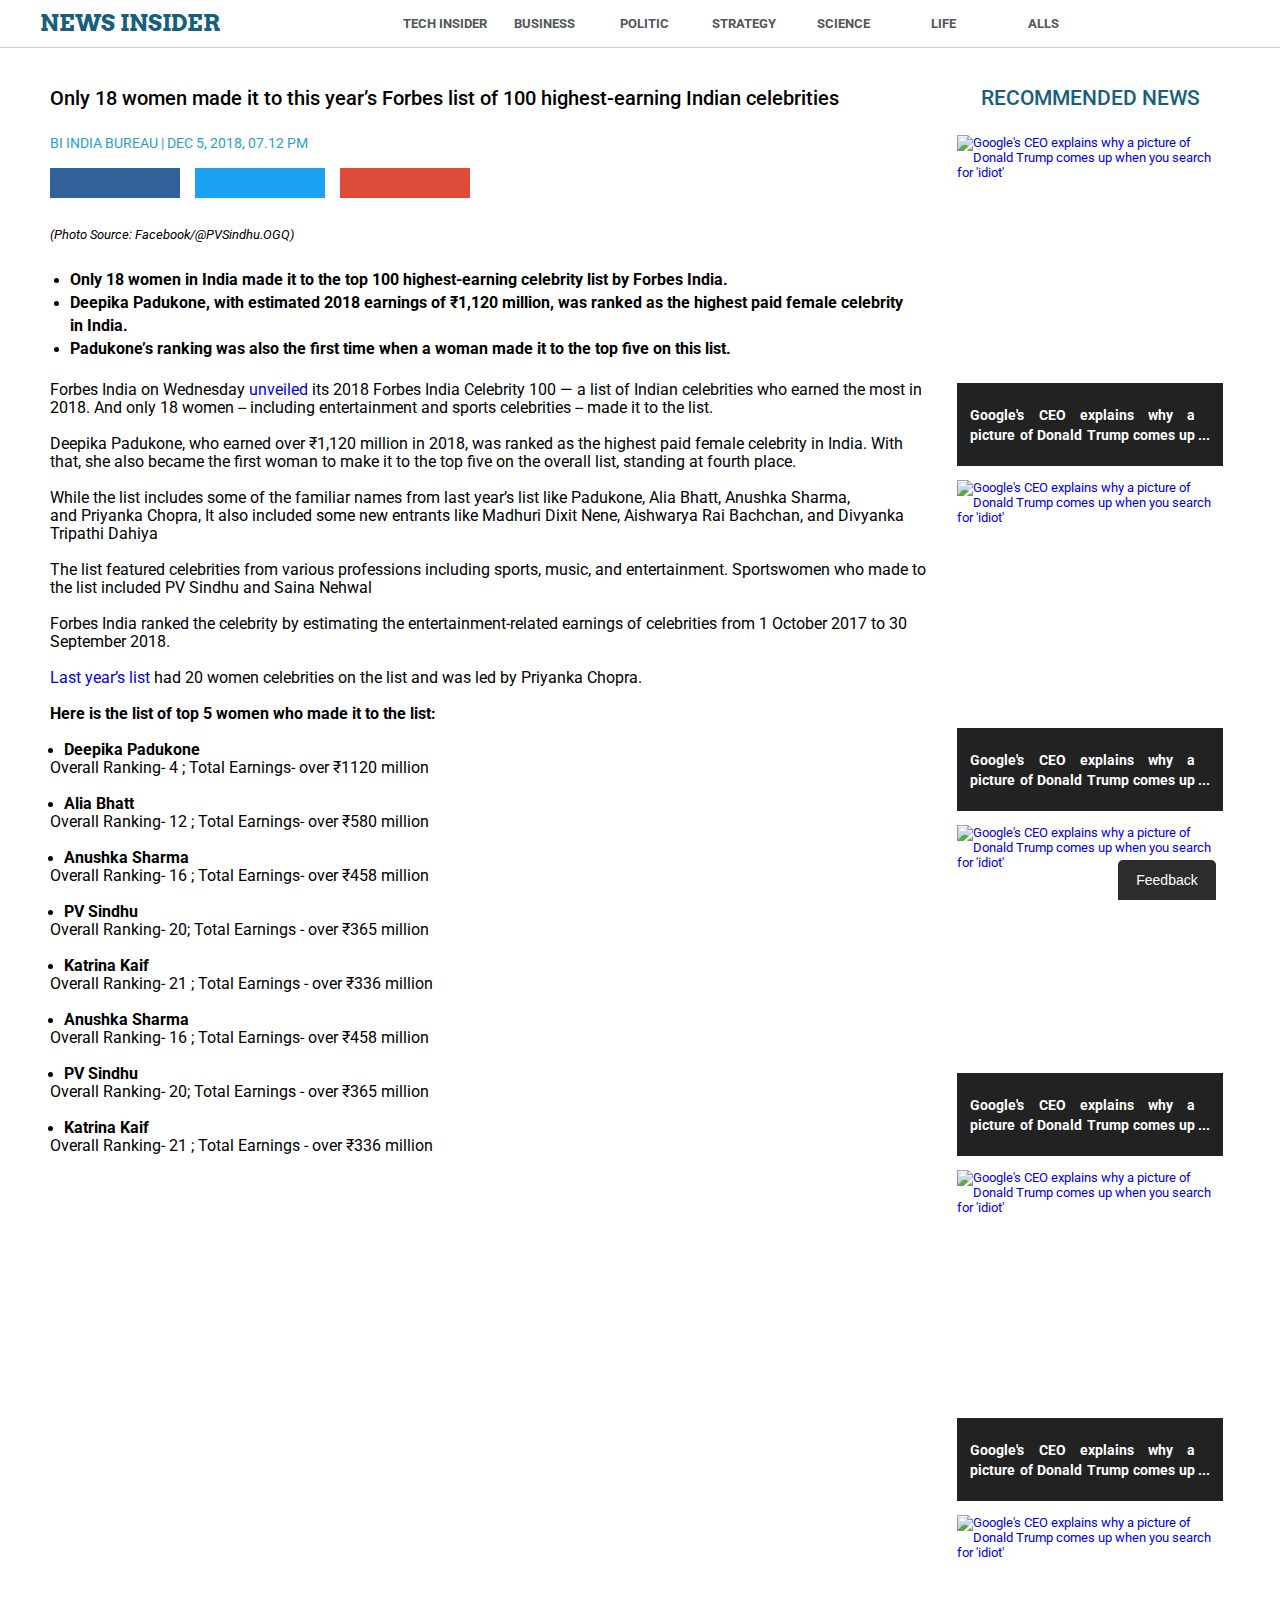
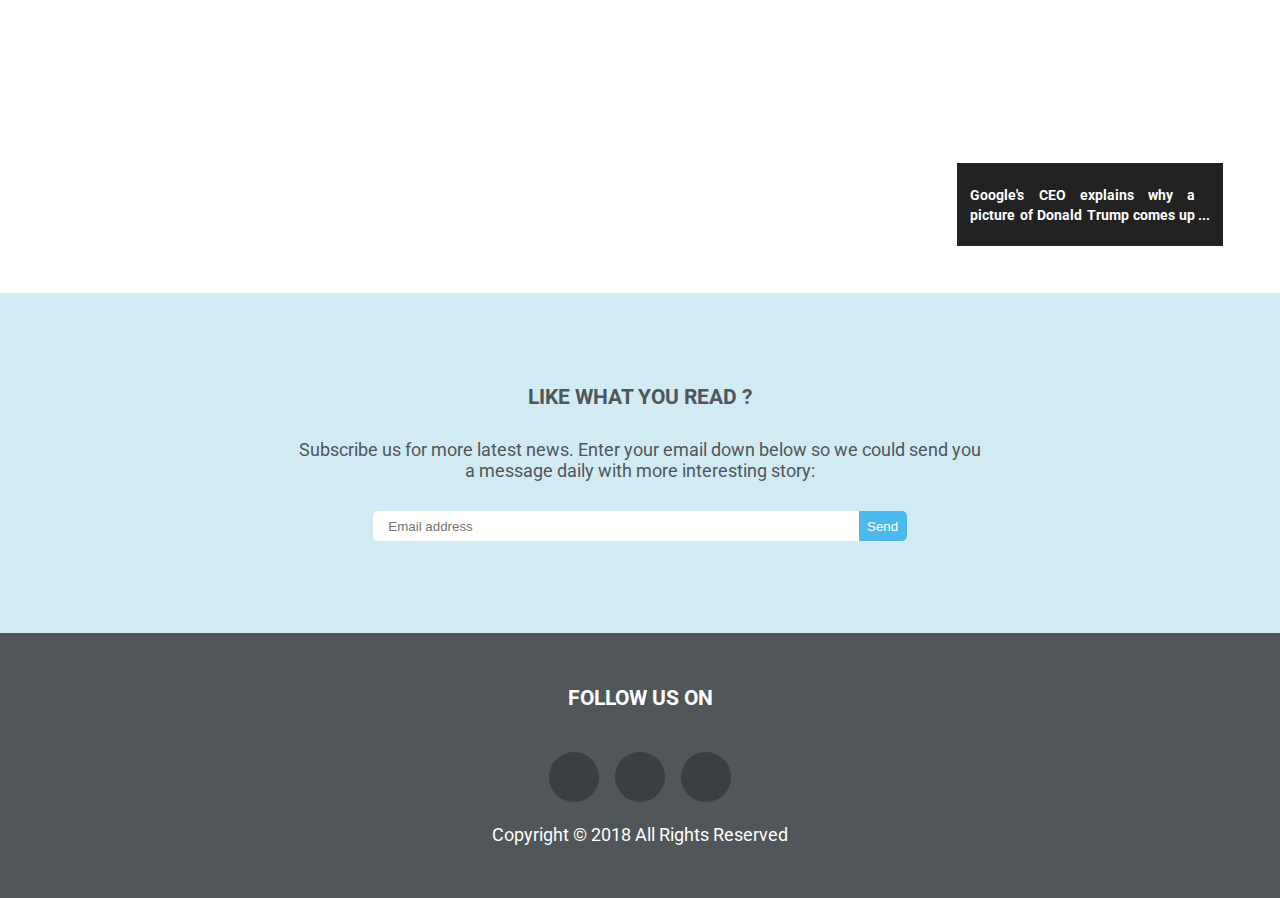
==== commit 0b7b0d6a: "fix issue #16 ver 1.0" ====
--- a/html/detail-page.html
+++ b/html/detail-page.html
@@ -16,7 +16,7 @@
     <div class="feedback__popup">
         <div class="feedback__head">
             <p>Feedback</p>
-            <i class="fas fa-times logo__x" onclick="close_feedback()"></i>
+            <i class="fas fa-times logo logo--x" onclick="close_feedback()"></i>
         </div>
         <form action="#" class="feedback__form">
             <textarea class="textarea textarea--feedback " name="feedback" cols="30" rows="10"
@@ -26,16 +26,16 @@
         </form>
     </div>
 </div>
-<header class="header__wrapper--pc">
-    <div class="header__content container">
-        <div class="header__logo">
-            <div class="logo logo__page">
+<header class="header header__wrapper--pc">
+    <div class="header__content--pc container">
+        <div class="header__logo--pc">
+            <div class="logo logo--page">
                 <a href="index.html">
                     <h1>NEWS INSIDER</h1>
                 </a>
             </div>
         </div>
-        <nav class="header__nav">
+        <nav class="header__nav--pc">
             <div class="nav__element">
                 <div class="nav__head">
                     <a href="detail-page.html">
@@ -50,7 +50,8 @@
                                     alt="These smart light bulbs are one of the best ways to upgrade any home - here's what they're like to use">
                             </div>
                             <div class="card__text card__text--on-nav" data-char-num="50">
-                                <h3 class="text--truncate"> These smart light bulbs are one of the best ways to upgrade any home - here's what
+                                <h3 class="text--truncate"> These smart light bulbs are one of the best ways to upgrade
+                                    any home - here's what
                                     they're
                                     like to use</h3>
                             </div>
@@ -101,7 +102,8 @@
                                     alt="These smart light bulbs are one of the best ways to upgrade any home - here's what they're like to use">
                             </div>
                             <div class="card__text card__text--on-nav" data-char-num="50">
-                                <h3 class="text--truncate"> These smart light bulbs are one of the best ways to upgrade any home - here's what
+                                <h3 class="text--truncate"> These smart light bulbs are one of the best ways to upgrade
+                                    any home - here's what
                                     they're
                                     like to use</h3>
                             </div>
@@ -152,7 +154,8 @@
                                     alt="These smart light bulbs are one of the best ways to upgrade any home - here's what they're like to use">
                             </div>
                             <div class="card__text card__text--on-nav" data-char-num="50">
-                                <h3 class="text--truncate"> These smart light bulbs are one of the best ways to upgrade any home - here's what
+                                <h3 class="text--truncate"> These smart light bulbs are one of the best ways to upgrade
+                                    any home - here's what
                                     they're
                                     like to use</h3>
                             </div>
@@ -203,7 +206,8 @@
                                     alt="These smart light bulbs are one of the best ways to upgrade any home - here's what they're like to use">
                             </div>
                             <div class="card__text card__text--on-nav" data-char-num="50">
-                                <h3 class="text--truncate"> These smart light bulbs are one of the best ways to upgrade any home - here's what
+                                <h3 class="text--truncate"> These smart light bulbs are one of the best ways to upgrade
+                                    any home - here's what
                                     they're
                                     like to use</h3>
                             </div>
@@ -254,7 +258,8 @@
                                     alt="These smart light bulbs are one of the best ways to upgrade any home - here's what they're like to use">
                             </div>
                             <div class="card__text card__text--on-nav" data-char-num="50">
-                                <h3 class="text--truncate"> These smart light bulbs are one of the best ways to upgrade any home - here's what
+                                <h3 class="text--truncate"> These smart light bulbs are one of the best ways to upgrade
+                                    any home - here's what
                                     they're
                                     like to use</h3>
                             </div>
@@ -305,7 +310,8 @@
                                     alt="These smart light bulbs are one of the best ways to upgrade any home - here's what they're like to use">
                             </div>
                             <div class="card__text card__text--on-nav" data-char-num="50">
-                                <h3 class="text--truncate"> These smart light bulbs are one of the best ways to upgrade any home - here's what
+                                <h3 class="text--truncate"> These smart light bulbs are one of the best ways to upgrade
+                                    any home - here's what
                                     they're
                                     like to use</h3>
                             </div>
@@ -356,7 +362,8 @@
                                     alt="These smart light bulbs are one of the best ways to upgrade any home - here's what they're like to use">
                             </div>
                             <div class="card__text card__text--on-nav" data-char-num="50">
-                                <h3 class="text--truncate"> These smart light bulbs are one of the best ways to upgrade any home - here's what
+                                <h3 class="text--truncate"> These smart light bulbs are one of the best ways to upgrade
+                                    any home - here's what
                                     they're
                                     like to use</h3>
                             </div>
@@ -394,29 +401,29 @@
                 </div>
             </div>
         </nav>
-        <div class="header__search">
-            <div class="search__toggle" onclick="toggle_search()">
-                <i class="fas fa-search logo logo__search"></i>
-            </div>
+        <div class="header__search--pc">
+            <button class="btn btn--toggle-search-form" onclick="toggle_search()">
+                <i class="fas fa-search logo logo--search"></i>
+            </button>
         </div>
     </div>
 </header>
-<header class="header__wrapper--mobile">
-    <div class="header__toggle">
+<header class="header header__wrapper--mobile">
+    <div class="header__toggle-nav-aside--mobile">
         <button class="btn btn--toggle-mobile" onclick="open_side_nav()">
-            <i class="fas fa-align-justify logo logo__stack"></i>
+            <i class="fas fa-align-justify logo logo--stack"></i>
         </button>
     </div>
-    <div class="header__logo col col-xs-8 col-md-5 col-lg-4">
-        <div class="logo logo__page">
+    <div class="header__logo--mobile col col-xs-8 col-md-5 col-lg-4">
+        <div class="logo logo--page">
             <a href="index.html">
                 <span>NEWS INSIDER</span>
             </a>
         </div>
     </div>
-    <div class="header__search">
+    <div class="header__search--mobile">
         <button class="btn btn--toggle-mobile" onclick="toggle_search()">
-            <i class="fas fa-search logo__search"></i>
+            <i class="fas fa-search logo logo--search"></i>
         </button>
     </div>
 </header>
@@ -424,13 +431,13 @@
     <div class="container">
         <form action="#" class="search-dropdown__form col col-xs-12">
             <input class="input input--search" type="text" placeholder="Search">
-            <button class="btn btn--search" type="submit"><i class="fas fa-search logo logo__search"></i></button>
+            <button class="btn btn--search" type="submit"><i class="fas fa-search logo logo--search"></i></button>
         </form>
     </div>
 </div>
 <div id="nav-aside" class="nav-aside nav-aside--off col col-xs-8 col-sm-5">
     <div class="nav-aside__logo">
-        <div class="logo logo__page">
+        <div class="logo logo--page">
             <a href="index.html">
                 <span>NEWS INSIDER</span>
             </a>
@@ -445,8 +452,8 @@
         <a href="detail-page.html">Life</a>
         <a href="detail-page.html">Alls</a>
     </div>
-    <button class="btn btn--close-sidenav " onclick="close_side_nav()">
-        <i class="fas fa-times logo logo__search"></i>
+    <button class="btn btn--close-nav-aside " onclick="close_side_nav()">
+        <i class="fas fa-times logo logo--x"></i>
     </button>
 </div>
 <div id="body-cover" class="body-cover body-cover--off" onclick="close_side_nav()">
@@ -456,7 +463,7 @@
         <div class="section__head section__head--news-detail">
             <h2>NEWS PAGE</h2>
         </div>
-        <div  class="section__content section__content--news-detail">
+        <div class="section__content section__content--news-detail">
             <article class="news-page">
                 <div class="news-page__head">
                     <h3>Only 18 women made it to this year’s Forbes list of 100 highest-earning Indian celebrities</h3>
@@ -572,7 +579,8 @@
                                 alt="Google's CEO explains why a picture of Donald Trump comes up when you search for 'idiot'">
                     </div>
                     <div class="card__text card__text--recommended-news">
-                        <h3 class="text--truncate">Google's CEO explains why a picture of Donald Trump comes up when you search for
+                        <h3 class="text--truncate">Google's CEO explains why a picture of Donald Trump comes up when you
+                            search for
                             'idiot'</h3>
                     </div>
                 </a>
@@ -586,7 +594,8 @@
                                 alt="Google's CEO explains why a picture of Donald Trump comes up when you search for 'idiot'">
                     </div>
                     <div class="card__text card__text--recommended-news">
-                        <h3 class="text--truncate">Google's CEO explains why a picture of Donald Trump comes up when you search for
+                        <h3 class="text--truncate">Google's CEO explains why a picture of Donald Trump comes up when you
+                            search for
                             'idiot'</h3>
                     </div>
                 </a>
@@ -600,7 +609,8 @@
                                 alt="Google's CEO explains why a picture of Donald Trump comes up when you search for 'idiot'">
                     </div>
                     <div class="card__text card__text--recommended-news">
-                        <h3 class="text--truncate">Google's CEO explains why a picture of Donald Trump comes up when you search for
+                        <h3 class="text--truncate">Google's CEO explains why a picture of Donald Trump comes up when you
+                            search for
                             'idiot'</h3>
                     </div>
                 </a>
@@ -614,7 +624,8 @@
                                 alt="Google's CEO explains why a picture of Donald Trump comes up when you search for 'idiot'">
                     </div>
                     <div class="card__text card__text--recommended-news">
-                        <h3 class="text--truncate">Google's CEO explains why a picture of Donald Trump comes up when you search for
+                        <h3 class="text--truncate">Google's CEO explains why a picture of Donald Trump comes up when you
+                            search for
                             'idiot'</h3>
                     </div>
                 </a>
@@ -628,7 +639,8 @@
                                 alt="Google's CEO explains why a picture of Donald Trump comes up when you search for 'idiot'">
                     </div>
                     <div class="card__text card__text--recommended-news">
-                        <h3 class="text--truncate">Google's CEO explains why a picture of Donald Trump comes up when you search for
+                        <h3 class="text--truncate">Google's CEO explains why a picture of Donald Trump comes up when you
+                            search for
                             'idiot'</h3>
                     </div>
                 </a>
@@ -662,8 +674,8 @@
         </p>
     </div>
 </footer>
-<script  src="../js/globals.js"></script>
-<script  src="../js/functions.js"></script>
-<script  src="../js/main.js"></script>
+<script src="../js/globals.js"></script>
+<script src="../js/functions.js"></script>
+<script src="../js/main.js"></script>
 </body>
 </html>
--- a/css/detail-page.css
+++ b/css/detail-page.css
@@ -1,3 +1,3 @@
-body{margin:0;padding:0;font-family:"Roboto",sans-serif;width:100%}*{padding:0;margin:0}html{font-size:11px}@media not screen and (max-width: 576px){html{font-size:10px}}@media not screen and (max-width: 768px){html{font-size:11px}}@media not screen and (max-width: 992px){html{font-size:12px}}@media not screen and (max-width: 1230px){html{font-size:13px}}.col{-webkit-box-sizing:border-box;box-sizing:border-box;width:100%}.container{display:-webkit-box;display:-ms-flexbox;display:flex;-ms-flex-wrap:wrap;flex-wrap:wrap;height:auto;position:relative;margin:auto}.container--partial{display:-webkit-box;display:-ms-flexbox;display:flex;-ms-flex-wrap:wrap;flex-wrap:wrap;height:auto}.container{width:calc(100% - 10px)}.col-xs-1{width:calc(8.3333333333%)}.col-xs-2{width:calc(16.6666666667%)}.col-xs-3{width:calc(25%)}.col-xs-4{width:calc(33.3333333333%)}.col-xs-5{width:calc(41.6666666667%)}.col-xs-6{width:calc(50%)}.col-xs-7{width:calc(58.3333333333%)}.col-xs-8{width:calc(66.6666666667%)}.col-xs-9{width:calc(75%)}.col-xs-10{width:calc(83.3333333333%)}.col-xs-11{width:calc(91.6666666667%)}.col-xs-12{width:calc(100%)}@media not screen and (max-width: 576px){.container{width:calc(100% - 10px)}.col-sm-1{width:calc(8.3333333333%)}.col-sm-2{width:calc(16.6666666667%)}.col-sm-3{width:calc(25%)}.col-sm-4{width:calc(33.3333333333%)}.col-sm-5{width:calc(41.6666666667%)}.col-sm-6{width:calc(50%)}.col-sm-7{width:calc(58.3333333333%)}.col-sm-8{width:calc(66.6666666667%)}.col-sm-9{width:calc(75%)}.col-sm-10{width:calc(83.3333333333%)}.col-sm-11{width:calc(91.6666666667%)}.col-sm-12{width:calc(100%)}}@media not screen and (max-width: 768px){.container{width:760px}.col-md-1{width:calc(8.3333333333%)}.col-md-2{width:calc(16.6666666667%)}.col-md-3{width:calc(25%)}.col-md-4{width:calc(33.3333333333%)}.col-md-5{width:calc(41.6666666667%)}.col-md-6{width:calc(50%)}.col-md-7{width:calc(58.3333333333%)}.col-md-8{width:calc(66.6666666667%)}.col-md-9{width:calc(75%)}.col-md-10{width:calc(83.3333333333%)}.col-md-11{width:calc(91.6666666667%)}.col-md-12{width:calc(100%)}}@media not screen and (max-width: 992px){.container{width:980px}.col-lg-1{width:calc(8.3333333333%)}.col-lg-2{width:calc(16.6666666667%)}.col-lg-3{width:calc(25%)}.col-lg-4{width:calc(33.3333333333%)}.col-lg-5{width:calc(41.6666666667%)}.col-lg-6{width:calc(50%)}.col-lg-7{width:calc(58.3333333333%)}.col-lg-8{width:calc(66.6666666667%)}.col-lg-9{width:calc(75%)}.col-lg-10{width:calc(83.3333333333%)}.col-lg-11{width:calc(91.6666666667%)}.col-lg-12{width:calc(100%)}}@media not screen and (max-width: 1230px){.container{width:1200px}.col-xlg-1{width:calc(8.3333333333%)}.col-xlg-2{width:calc(16.6666666667%)}.col-xlg-3{width:calc(25%)}.col-xlg-4{width:calc(33.3333333333%)}.col-xlg-5{width:calc(41.6666666667%)}.col-xlg-6{width:calc(50%)}.col-xlg-7{width:calc(58.3333333333%)}.col-xlg-8{width:calc(66.6666666667%)}.col-xlg-9{width:calc(75%)}.col-xlg-10{width:calc(83.3333333333%)}.col-xlg-11{width:calc(91.6666666667%)}.col-xlg-12{width:calc(100%)}}.btn{cursor:pointer;outline:none;border:none}.btn--send-feedback{height:32px;border-radius:5px;border:none;color:#fff;background:#337ab7}.btn--toggle-mobile{border:1px solid #d0cdcd;height:30px;width:30px;border-radius:5px;display:-webkit-box;display:-ms-flexbox;display:flex;-webkit-box-pack:center;-ms-flex-pack:center;justify-content:center;-webkit-box-align:center;-ms-flex-align:center;align-items:center;background:#fff}.btn--close-sidenav{position:absolute;width:3rem;height:3rem;border-radius:50%;display:-webkit-box;display:-ms-flexbox;display:flex;-webkit-box-pack:center;-ms-flex-pack:center;justify-content:center;-webkit-box-align:center;-ms-flex-align:center;align-items:center;color:#505659;background:#fff;font-size:1.7rem;left:calc(100% + 5px);top:5px}.btn--search{margin:0;width:45px;height:100%;border-radius:0px 5px 5px 0px}.btn--toggle-feedback{height:40px;width:98px;text-align:center;line-height:40px;position:fixed;bottom:0;right:5%;background:#2C2C2C;color:#fff;font-size:14px;border-radius:5px 5px 0px 0px;z-index:1}@media not screen and (min-width: 1230px){.btn--toggle-feedback{display:none}}.btn--subscription{background:#4cb9ea;width:51px;border-radius:0px 5px 5px 0px;outline:none;color:#fff;cursor:pointer}.btn--subscription:hover{background:#185f7d}.input{border:none;outline:none}.input--feedback{font-family:"Roboto",sans-serif;-webkit-box-shadow:inset 0 1px 1px rgba(0,0,0,0.075);box-shadow:inset 0 1px 1px rgba(0,0,0,0.075);border:1px solid #d0cdcd;border-radius:5px;height:42px;padding:0px 5px}.input--feedback:focus{-webkit-box-shadow:inset 0 1px 1px rgba(0,0,0,0.075),0 0 8px rgba(102,175,233,0.6);box-shadow:inset 0 1px 1px rgba(0,0,0,0.075),0 0 8px rgba(102,175,233,0.6);border:1px solid #66afe9}.input--search{height:100%;width:calc(100% - 45px);padding:0px 15px;border-radius:5px 0px 0px 5px;margin:0}.input--subscription{width:calc(100% - 51px);border-radius:5px 0px 0px 5px;outline:none;padding:15px}.textarea--feedback{resize:none;height:90px;padding:5px;font-family:"Roboto",sans-serif;-webkit-box-shadow:inset 0 1px 1px rgba(0,0,0,0.075);box-shadow:inset 0 1px 1px rgba(0,0,0,0.075);border:1px solid #d0cdcd;border-radius:5px;outline:none}.textarea--feedback:focus{-webkit-box-shadow:inset 0 1px 1px rgba(0,0,0,0.075),0 0 8px rgba(102,175,233,0.6);box-shadow:inset 0 1px 1px rgba(0,0,0,0.075),0 0 8px rgba(102,175,233,0.6);border:1px solid #66afe9}.logo{cursor:pointer}.logo__page{width:100%;height:100%}.logo__page a{height:100%;width:100%;display:-webkit-box;display:-ms-flexbox;display:flex;-webkit-box-pack:center;-ms-flex-pack:center;justify-content:center;-webkit-box-align:center;-ms-flex-align:center;align-items:center}.logo__page a span,.logo__page a h1{position:relative;display:inline;color:#185f7d;font-weight:700;font-family:'Arvo', serif;font-size:1.8rem}.logo__page a h1{margin:auto auto auto 0}.logo__search{font-size:22px}.logo__stack{color:#241f20;font-size:20px}.card{padding:7px}.card__link-wrapper{height:100%;width:100%;display:-webkit-box;display:-ms-flexbox;display:flex;-webkit-box-orient:vertical;-webkit-box-direction:normal;-ms-flex-direction:column;flex-direction:column;-webkit-box-align:center;-ms-flex-align:center;align-items:center}.card__img{width:100%}.card__img img{-o-object-fit:contain;object-fit:contain;width:100%;height:100%}.card__text{width:100%;display:-webkit-box;display:-ms-flexbox;display:flex;-webkit-box-align:start;-ms-flex-align:start;align-items:flex-start;-webkit-box-pack:space-evenly;-ms-flex-pack:space-evenly;justify-content:space-evenly;-webkit-box-orient:vertical;-webkit-box-direction:normal;-ms-flex-direction:column;flex-direction:column;overflow:hidden;line-height:20px}.card__text h3{width:100%;overflow:hidden;position:relative;text-align:justify;padding-right:1em;background:inherit;-webkit-box-sizing:border-box;box-sizing:border-box}.card__text h3:before{content:'...';position:absolute;right:0;bottom:0}.card__text h3:after{content:'';position:absolute;right:0;width:1em;height:20px;background:inherit}.card__text p{width:100%;max-height:1.5rem;text-overflow:ellipsis;white-space:nowrap;overflow:hidden}.card--on-nav{width:22%;height:245px}.card__img--on-nav{height:75%}.card__img--on-nav img{width:100%;height:100%;display:block;-o-object-fit:cover;object-fit:cover}.card__text--on-nav{height:25%;background:#fff}.card__text--on-nav h3{font-size:1.3rem;color:#505659;max-height:2.4em}.card--breaking-news{position:relative;height:100%}.card__link-wrapper--breaking-news{display:block;position:relative;background:-webkit-gradient(linear, left top, right top, from(rgba(0,0,0,0.4)), color-stop(42%, rgba(0,0,0,0.2)), color-stop(52%, rgba(0,0,0,0.2)), color-stop(62%, rgba(0,0,0,0.4)), to(rgba(0,0,0,0.4)));background:linear-gradient(to right, rgba(0,0,0,0.4) 0%, rgba(0,0,0,0.2) 42%, rgba(0,0,0,0.2) 52%, rgba(0,0,0,0.4) 62%, rgba(0,0,0,0.4) 100%)}.card__img--breaking-news{position:absolute;height:100%;z-index:-1}.card__img--breaking-news img{-o-object-fit:cover;object-fit:cover;-o-object-position:50% 40%;object-position:50% 40%}.card__text--breaking-news{height:25%;width:90%;margin:auto;position:relative;top:70%}.card__text--breaking-news h3,.card__text--breaking-news p{color:#fff}.card__text--breaking-news h3{width:651px;max-width:100%;font-size:1.5rem;max-height:78px;text-align:left;line-height:26px}.card__text--breaking-news h3:before,.card__text--breaking-news h3:after{content:''}.card__text--breaking-news p{font-size:1.1rem}.card__link-wrapper--recommended-read{display:-webkit-box;display:-ms-flexbox;display:flex;border-top:1px solid #d0cdcd;height:auto;-webkit-box-pack:center;-ms-flex-pack:center;justify-content:center;-webkit-box-align:center;-ms-flex-align:center;align-items:center}.card__link-wrapper--recommended-read h3{width:94%;font-size:1.3rem;color:#333;margin-bottom:20px;margin-top:10px}.card--latest-stories{height:21vw;min-height:375px;max-height:400px}.card__img--latest-stories{height:75%}.card__img--latest-stories img{width:100%;height:100%;display:block;-o-object-fit:cover;object-fit:cover}.card__text--latest-stories{min-height:80px;height:25%;color:#fff;background:#222222;-webkit-box-align:center;-ms-flex-align:center;align-items:center}.card__text--latest-stories h3{font-size:1.3rem;width:90%;max-height:40px}.card__text--latest-stories p{font-size:1rem;color:#299ecc;width:90%}.card--trending{height:15vw;min-height:345px;max-height:360px}.card__img--trending{height:75%}.card__img--trending img{width:100%;height:100%;display:block;-o-object-fit:cover;object-fit:cover}.card__text--trending{min-height:80px;height:25%;color:#fff;background:#222222;display:-webkit-box;display:-ms-flexbox;display:flex;-webkit-box-orient:vertical;-webkit-box-direction:normal;-ms-flex-direction:column;flex-direction:column;-webkit-box-pack:space-evenly;-ms-flex-pack:space-evenly;justify-content:space-evenly;-webkit-box-align:center;-ms-flex-align:center;align-items:center}.card__text--trending h3{font-size:1.1rem;width:90%;max-height:60px}.card__text--trending p{font-size:1rem;color:#299ecc;width:90%}.card--recommended-news{height:15vw;min-height:345px;max-height:360px}.card__img--recommended-news{height:75%}.card__img--recommended-news img{width:100%;height:100%;display:block;-o-object-fit:cover;object-fit:cover}.card__text--recommended-news{min-height:80px;height:25%;color:#fff;background:#222222;display:-webkit-box;display:-ms-flexbox;display:flex;-webkit-box-orient:vertical;-webkit-box-direction:normal;-ms-flex-direction:column;flex-direction:column;-webkit-box-pack:space-evenly;-ms-flex-pack:space-evenly;justify-content:space-evenly;-webkit-box-align:center;-ms-flex-align:center;align-items:center}.card__text--recommended-news h3{font-size:1.1rem;width:90%;max-height:40px}.card__text--recommended-news p{font-size:1rem;color:#299ecc;width:90%}a{text-decoration:none}.feedback__wrapper{width:100vw;height:100vh;background:rgba(0,0,0,0.6);display:-webkit-box;display:-ms-flexbox;display:flex;position:fixed;z-index:2;top:0px;-webkit-box-pack:center;-ms-flex-pack:center;justify-content:center;-webkit-box-align:center;-ms-flex-align:center;align-items:center}.feedback__wrapper--on{display:-webkit-box;display:-ms-flexbox;display:flex}.feedback__wrapper--off{display:none}.feedback__popup{background:#fff;border-radius:5px;padding:10px 20px 15px 20px;-webkit-box-sizing:border-box;box-sizing:border-box;width:400px;height:312px}.feedback__head{height:30px;display:-webkit-box;display:-ms-flexbox;display:flex;-webkit-box-pack:justify;-ms-flex-pack:justify;justify-content:space-between;-webkit-box-align:center;-ms-flex-align:center;align-items:center;border-bottom:1px solid #d0cdcd}.feedback__head p{font-size:1.6rem;color:#000}.feedback__form{height:251px;width:100%;display:-webkit-box;display:-ms-flexbox;display:flex;-webkit-box-orient:vertical;-webkit-box-direction:normal;-ms-flex-direction:column;flex-direction:column;-webkit-box-pack:space-evenly;-ms-flex-pack:space-evenly;justify-content:space-evenly}.header__wrapper--pc{height:47px;border-bottom:1px solid #d0cdcd;position:fixed;background:#fff;z-index:1;width:100%;top:0px}.header__wrapper--pc .header__content{height:100%;display:-webkit-box;display:-ms-flexbox;display:flex;-webkit-box-pack:justify;-ms-flex-pack:justify;justify-content:space-between;-webkit-box-align:center;-ms-flex-align:center;align-items:center}.header__wrapper--pc .header__content .header__logo{width:19%}.header__wrapper--pc .header__content .header__nav{display:-webkit-box;display:-ms-flexbox;display:flex;width:57%;-webkit-box-pack:justify;-ms-flex-pack:justify;justify-content:space-between;height:100%}.header__wrapper--pc .header__content .nav__element{width:12.5%;height:100%;display:-webkit-box;display:-ms-flexbox;display:flex;-webkit-box-pack:center;-ms-flex-pack:center;justify-content:center;-webkit-box-align:center;-ms-flex-align:center;align-items:center;position:relative;cursor:pointer}.header__wrapper--pc .header__content .nav__head a h2{color:#505659;font-size:1rem}.header__wrapper--pc .header__content .nav__dropdown{background:#fff;position:fixed;display:-webkit-box;display:-ms-flexbox;display:flex;top:46px;left:9999999999px;width:100vw;height:380px;min-width:1230px;-webkit-box-pack:space-evenly;-ms-flex-pack:space-evenly;justify-content:space-evenly;-webkit-box-align:center;-ms-flex-align:center;align-items:center;-webkit-box-shadow:0px 5px 8px 0px rgba(0,0,0,0.25);box-shadow:0px 5px 8px 0px rgba(0,0,0,0.25)}.header__wrapper--pc .header__content .nav__element:hover{-webkit-box-sizing:border-box;box-sizing:border-box;border-bottom:2px solid #299ecc}.header__wrapper--pc .header__content .nav__element:hover .nav__head a h2{color:#299ecc}.header__wrapper--pc .header__content .nav__element:hover .nav__dropdown{left:0}.header__wrapper--pc .header__content .header__search .search__toggle{display:-webkit-box;display:-ms-flexbox;display:flex;-webkit-box-pack:center;-ms-flex-pack:center;justify-content:center;-webkit-box-align:center;-ms-flex-align:center;align-items:center;margin-right:20px}@media screen and (max-width: 1230px){.header__wrapper--pc{display:none}}.header__wrapper--mobile{display:-webkit-box;display:-ms-flexbox;display:flex;height:47px;border-bottom:1px solid #d0cdcd;position:fixed;background:#fff;z-index:1;width:100%;top:0px;-webkit-box-pack:justify;-ms-flex-pack:justify;justify-content:space-between}.header__wrapper--mobile .header__toggle{height:47px;width:47px;display:-webkit-box;display:-ms-flexbox;display:flex;-webkit-box-pack:center;-ms-flex-pack:center;justify-content:center;-webkit-box-align:center;-ms-flex-align:center;align-items:center}.header__wrapper--mobile .header__search{height:47px;width:47px;display:-webkit-box;display:-ms-flexbox;display:flex;-webkit-box-pack:center;-ms-flex-pack:center;justify-content:center;-webkit-box-align:center;-ms-flex-align:center;align-items:center}@media not screen and (max-width: 1230px){.header__wrapper--mobile{display:none}}.nav-aside{position:fixed;top:0;height:100vh;z-index:3;background:#d1ebf5;color:#fff;display:-webkit-box;display:-ms-flexbox;display:flex;-webkit-box-orient:vertical;-webkit-box-direction:normal;-ms-flex-direction:column;flex-direction:column;margin:0;-webkit-transition:left 1s ease-in-out;transition:left 1s ease-in-out;-webkit-box-align:center;-ms-flex-align:center;align-items:center}.nav-aside--on{left:0;-webkit-transition:left 0.5s ease-in-out;transition:left 0.5s ease-in-out}.nav-aside--off{left:-100%;-webkit-transition:left 0.5s ease-in-out;transition:left 0.5s ease-in-out}.nav-aside__logo{height:47px;width:80%;border-bottom:1px solid #185f7d}.nav-aside__list{width:60%;display:-webkit-box;display:-ms-flexbox;display:flex;height:269px;-webkit-box-orient:vertical;-webkit-box-direction:normal;-ms-flex-direction:column;flex-direction:column;-webkit-box-pack:space-evenly;-ms-flex-pack:space-evenly;justify-content:space-evenly;min-height:269px;overflow-y:auto}.nav-aside__list a{display:-webkit-box;display:-ms-flexbox;display:flex;-webkit-box-align:center;-ms-flex-align:center;align-items:center;height:calc(100% / 7);color:#505659;font-size:1.3rem;width:100%;overflow:hidden;white-space:nowrap}.body-cover{width:100vw;height:100vh;background:rgba(0,0,0,0.6);display:-webkit-box;display:-ms-flexbox;display:flex;position:fixed;z-index:2;top:0px}.body-cover--on{display:-webkit-box;display:-ms-flexbox;display:flex}.body-cover--off{display:none}.search-dropdown{position:fixed;top:48px;left:0;height:65px;display:-webkit-box;display:-ms-flexbox;display:flex;-webkit-box-align:center;-ms-flex-align:center;align-items:center;-webkit-box-pack:center;-ms-flex-pack:center;justify-content:center;width:100%;z-index:1;background:#eaeaea}.search-dropdown--on{display:-webkit-box;display:-ms-flexbox;display:flex}.search-dropdown--off{display:none}.search-dropdown__form{background:#eaeaea;height:32.5px;-webkit-box-sizing:border-box;box-sizing:border-box;display:-webkit-box;display:-ms-flexbox;display:flex;-webkit-box-pack:center;-ms-flex-pack:center;justify-content:center;-webkit-box-align:center;-ms-flex-align:center;align-items:center}.main{margin-top:65px;margin-bottom:40px}.main .section{margin-top:20px;padding:0px 10px}.main .section__head{width:100%;height:60px;display:-webkit-box;display:-ms-flexbox;display:flex;-webkit-box-align:center;-ms-flex-align:center;align-items:center;-webkit-box-pack:center;-ms-flex-pack:center;justify-content:center}.main .section__head h2{color:#185f7d;font-size:1.6rem;font-weight:500}.main .section__content{width:100%}.main .section__head--news-detail{display:none}.main .news-page__head{height:60px;-webkit-box-sizing:border-box;box-sizing:border-box;display:-webkit-box;display:-ms-flexbox;display:flex;-webkit-box-align:center;-ms-flex-align:center;align-items:center}.main .news-page__head h3{color:#000;font-size:1.5rem;font-weight:500}.main .news-page__time{height:30px;color:#299ecc;font-size:1.1rem;line-height:30px}.main .news-page__share{height:50px;display:-webkit-box;display:-ms-flexbox;display:flex;-webkit-box-align:center;-ms-flex-align:center;align-items:center}.main .news-page__share a{display:-webkit-box;display:-ms-flexbox;display:flex;-webkit-box-align:center;-ms-flex-align:center;align-items:center;-webkit-box-pack:center;-ms-flex-pack:center;justify-content:center;height:30px;width:130px;margin-right:15px;color:#fff}.main .news-page__share a i{font-size:22px}.main .news-page__share a:nth-child(1){background:#306199}.main .news-page__share a:nth-child(2){background:#1da1f3}.main .news-page__share a:nth-child(3){background:#dd4b39}.main .news-page__content{line-height:18px;font-size:1.2rem}.main .news-page__content ul{margin-left:14px}.footer{width:100%}.footer__subscription,footer__social-media{display:-webkit-box;display:-ms-flexbox;display:flex;-webkit-box-align:center;-ms-flex-align:center;align-items:center;-webkit-box-pack:center;-ms-flex-pack:center;justify-content:center;-webkit-box-orient:vertical;-webkit-box-direction:normal;-ms-flex-direction:column;flex-direction:column}.footer__subscription{background:#d1ebf5;height:340px}.footer__subscription form{height:30px;display:-webkit-box;display:-ms-flexbox;display:flex}.footer__subscription h2{color:#505659;font-size:1.6rem}.footer__subscription p{padding:30px 0;color:#505659;font-size:1.4rem;text-align:center}.footer__social-media{height:265px;background:#505659}.footer__social-media h2{color:#fff;font-size:1.6rem}.footer__social-media p{color:#fff;font-size:1.4rem}.footer__social-media .icon{display:-webkit-box;display:-ms-flexbox;display:flex;-webkit-box-pack:space-evenly;-ms-flex-pack:space-evenly;justify-content:space-evenly;margin:42px 0 22px 0px}.footer__social-media .icon a{font-size:27px;background:#3a3f42;height:50px;width:50px;display:-webkit-box;display:-ms-flexbox;display:flex;border-radius:50%;-webkit-box-pack:center;-ms-flex-pack:center;justify-content:center;-webkit-box-align:center;-ms-flex-align:center;align-items:center;color:#fff}.footer__social-media .icon a:hover{background:#4cb9ea}
+body{margin:0;padding:0;font-family:"Roboto",sans-serif;width:100%}*{padding:0;margin:0}html{font-size:11px}@media not screen and (max-width: 576px){html{font-size:10px}}@media not screen and (max-width: 768px){html{font-size:11px}}@media not screen and (max-width: 992px){html{font-size:12px}}@media not screen and (max-width: 1230px){html{font-size:13px}}.col{-webkit-box-sizing:border-box;box-sizing:border-box;width:100%}.container{display:-webkit-box;display:-ms-flexbox;display:flex;-ms-flex-wrap:wrap;flex-wrap:wrap;height:auto;position:relative;margin:auto}.container--partial{display:-webkit-box;display:-ms-flexbox;display:flex;-ms-flex-wrap:wrap;flex-wrap:wrap;height:auto}.container{width:calc(100% - 10px)}.col-xs-1{width:calc(8.3333333333%)}.col-xs-2{width:calc(16.6666666667%)}.col-xs-3{width:calc(25%)}.col-xs-4{width:calc(33.3333333333%)}.col-xs-5{width:calc(41.6666666667%)}.col-xs-6{width:calc(50%)}.col-xs-7{width:calc(58.3333333333%)}.col-xs-8{width:calc(66.6666666667%)}.col-xs-9{width:calc(75%)}.col-xs-10{width:calc(83.3333333333%)}.col-xs-11{width:calc(91.6666666667%)}.col-xs-12{width:calc(100%)}@media not screen and (max-width: 576px){.container{width:calc(100% - 10px)}.col-sm-1{width:calc(8.3333333333%)}.col-sm-2{width:calc(16.6666666667%)}.col-sm-3{width:calc(25%)}.col-sm-4{width:calc(33.3333333333%)}.col-sm-5{width:calc(41.6666666667%)}.col-sm-6{width:calc(50%)}.col-sm-7{width:calc(58.3333333333%)}.col-sm-8{width:calc(66.6666666667%)}.col-sm-9{width:calc(75%)}.col-sm-10{width:calc(83.3333333333%)}.col-sm-11{width:calc(91.6666666667%)}.col-sm-12{width:calc(100%)}}@media not screen and (max-width: 768px){.container{width:760px}.col-md-1{width:calc(8.3333333333%)}.col-md-2{width:calc(16.6666666667%)}.col-md-3{width:calc(25%)}.col-md-4{width:calc(33.3333333333%)}.col-md-5{width:calc(41.6666666667%)}.col-md-6{width:calc(50%)}.col-md-7{width:calc(58.3333333333%)}.col-md-8{width:calc(66.6666666667%)}.col-md-9{width:calc(75%)}.col-md-10{width:calc(83.3333333333%)}.col-md-11{width:calc(91.6666666667%)}.col-md-12{width:calc(100%)}}@media not screen and (max-width: 992px){.container{width:980px}.col-lg-1{width:calc(8.3333333333%)}.col-lg-2{width:calc(16.6666666667%)}.col-lg-3{width:calc(25%)}.col-lg-4{width:calc(33.3333333333%)}.col-lg-5{width:calc(41.6666666667%)}.col-lg-6{width:calc(50%)}.col-lg-7{width:calc(58.3333333333%)}.col-lg-8{width:calc(66.6666666667%)}.col-lg-9{width:calc(75%)}.col-lg-10{width:calc(83.3333333333%)}.col-lg-11{width:calc(91.6666666667%)}.col-lg-12{width:calc(100%)}}@media not screen and (max-width: 1230px){.container{width:1200px}.col-xlg-1{width:calc(8.3333333333%)}.col-xlg-2{width:calc(16.6666666667%)}.col-xlg-3{width:calc(25%)}.col-xlg-4{width:calc(33.3333333333%)}.col-xlg-5{width:calc(41.6666666667%)}.col-xlg-6{width:calc(50%)}.col-xlg-7{width:calc(58.3333333333%)}.col-xlg-8{width:calc(66.6666666667%)}.col-xlg-9{width:calc(75%)}.col-xlg-10{width:calc(83.3333333333%)}.col-xlg-11{width:calc(91.6666666667%)}.col-xlg-12{width:calc(100%)}}.btn{cursor:pointer;outline:none;border:none}.btn--send-feedback{height:32px;border-radius:5px;border:none;color:#fff;background:#337ab7}.btn--toggle-mobile{border:1px solid #d0cdcd;height:30px;width:30px;border-radius:5px;display:-webkit-box;display:-ms-flexbox;display:flex;-webkit-box-pack:center;-ms-flex-pack:center;justify-content:center;-webkit-box-align:center;-ms-flex-align:center;align-items:center;background:#fff}.btn--close-nav-aside{position:absolute;width:3rem;height:3rem;border-radius:50%;display:-webkit-box;display:-ms-flexbox;display:flex;-webkit-box-pack:center;-ms-flex-pack:center;justify-content:center;-webkit-box-align:center;-ms-flex-align:center;align-items:center;color:#505659;background:#fff;font-size:1.7rem;left:calc(100% + 5px);top:5px}.btn--search{margin:0;width:45px;height:100%;border-radius:0px 5px 5px 0px}.btn--toggle-search-form{display:-webkit-box;display:-ms-flexbox;display:flex;-webkit-box-pack:center;-ms-flex-pack:center;justify-content:center;-webkit-box-align:center;-ms-flex-align:center;align-items:center;margin-right:20px;border:none;background:transparent}.btn--toggle-feedback{height:40px;width:98px;text-align:center;line-height:40px;position:fixed;bottom:0;right:5%;background:#2C2C2C;color:#fff;font-size:14px;border-radius:5px 5px 0px 0px;z-index:1}@media not screen and (min-width: 1230px){.btn--toggle-feedback{display:none}}.btn--subscription{background:#4cb9ea;width:51px;border-radius:0px 5px 5px 0px;outline:none;color:#fff;cursor:pointer}.btn--subscription:hover{background:#185f7d}.input{border:none;outline:none}.input--feedback{font-family:"Roboto",sans-serif;-webkit-box-shadow:inset 0 1px 1px rgba(0,0,0,0.075);box-shadow:inset 0 1px 1px rgba(0,0,0,0.075);border:1px solid #d0cdcd;border-radius:5px;height:42px;padding:0px 5px}.input--feedback:focus{-webkit-box-shadow:inset 0 1px 1px rgba(0,0,0,0.075),0 0 8px rgba(102,175,233,0.6);box-shadow:inset 0 1px 1px rgba(0,0,0,0.075),0 0 8px rgba(102,175,233,0.6);border:1px solid #66afe9}.input--search{height:100%;width:calc(100% - 45px);padding:0px 15px;border-radius:5px 0px 0px 5px;margin:0}.input--subscription{width:calc(100% - 51px);border-radius:5px 0px 0px 5px;outline:none;padding:15px}.textarea--feedback{resize:none;height:90px;padding:5px;font-family:"Roboto",sans-serif;-webkit-box-shadow:inset 0 1px 1px rgba(0,0,0,0.075);box-shadow:inset 0 1px 1px rgba(0,0,0,0.075);border:1px solid #d0cdcd;border-radius:5px;outline:none}.textarea--feedback:focus{-webkit-box-shadow:inset 0 1px 1px rgba(0,0,0,0.075),0 0 8px rgba(102,175,233,0.6);box-shadow:inset 0 1px 1px rgba(0,0,0,0.075),0 0 8px rgba(102,175,233,0.6);border:1px solid #66afe9}.logo{cursor:pointer}.logo--page{width:100%;height:100%}.logo--page a{height:100%;width:100%;display:-webkit-box;display:-ms-flexbox;display:flex;-webkit-box-pack:center;-ms-flex-pack:center;justify-content:center;-webkit-box-align:center;-ms-flex-align:center;align-items:center}.logo--page a span,.logo--page a h1{position:relative;display:inline;color:#185f7d;font-weight:700;font-family:'Arvo', serif;font-size:1.8rem}.logo--page a h1{margin:auto auto auto 0}.logo--search{font-size:22px}.logo--stack{color:#241f20;font-size:20px}.logo--x{font-size:17px;color:#d0cdcd}.card{padding:7px}.card__link-wrapper{height:100%;width:100%;display:-webkit-box;display:-ms-flexbox;display:flex;-webkit-box-orient:vertical;-webkit-box-direction:normal;-ms-flex-direction:column;flex-direction:column;-webkit-box-align:center;-ms-flex-align:center;align-items:center}.card__img{width:100%}.card__img img{-o-object-fit:contain;object-fit:contain;width:100%;height:100%}.card__text{width:100%;display:-webkit-box;display:-ms-flexbox;display:flex;-webkit-box-align:start;-ms-flex-align:start;align-items:flex-start;-webkit-box-pack:space-evenly;-ms-flex-pack:space-evenly;justify-content:space-evenly;-webkit-box-orient:vertical;-webkit-box-direction:normal;-ms-flex-direction:column;flex-direction:column;overflow:hidden;line-height:20px}.card__text h3{width:100%;overflow:hidden;position:relative;text-align:justify;padding-right:1em;background:inherit;-webkit-box-sizing:border-box;box-sizing:border-box}.card__text h3:before{content:'...';position:absolute;right:0;bottom:0}.card__text h3:after{content:'';position:absolute;right:0;width:1em;height:20px;background:inherit}.card__text p{width:100%;max-height:1.5rem;text-overflow:ellipsis;white-space:nowrap;overflow:hidden}.card--on-nav{width:22%;height:245px}.card__img--on-nav{height:75%}.card__img--on-nav img{width:100%;height:100%;display:block;-o-object-fit:cover;object-fit:cover}.card__text--on-nav{height:25%;background:#fff}.card__text--on-nav h3{font-size:1.3rem;color:#505659;max-height:2.4em}.card--breaking-news{position:relative;height:100%}.card__link-wrapper--breaking-news{display:block;position:relative;background:-webkit-gradient(linear, left top, right top, from(rgba(0,0,0,0.4)), color-stop(42%, rgba(0,0,0,0.2)), color-stop(52%, rgba(0,0,0,0.2)), color-stop(62%, rgba(0,0,0,0.4)), to(rgba(0,0,0,0.4)));background:linear-gradient(to right, rgba(0,0,0,0.4) 0%, rgba(0,0,0,0.2) 42%, rgba(0,0,0,0.2) 52%, rgba(0,0,0,0.4) 62%, rgba(0,0,0,0.4) 100%)}.card__img--breaking-news{position:absolute;height:100%;z-index:-1}.card__img--breaking-news img{-o-object-fit:cover;object-fit:cover;-o-object-position:50% 40%;object-position:50% 40%}.card__text--breaking-news{height:25%;width:90%;margin:auto;position:relative;top:70%}.card__text--breaking-news h3,.card__text--breaking-news p{color:#fff}.card__text--breaking-news h3{width:651px;max-width:100%;font-size:1.5rem;max-height:78px;text-align:left;line-height:26px}.card__text--breaking-news h3:before,.card__text--breaking-news h3:after{content:''}.card__text--breaking-news p{font-size:1.1rem}.card__link-wrapper--recommended-read{display:-webkit-box;display:-ms-flexbox;display:flex;border-top:1px solid #d0cdcd;height:auto;-webkit-box-pack:center;-ms-flex-pack:center;justify-content:center;-webkit-box-align:center;-ms-flex-align:center;align-items:center}.card__link-wrapper--recommended-read h3{width:94%;font-size:1.3rem;color:#333;margin-bottom:20px;margin-top:10px}.card--latest-stories{height:21vw;min-height:375px;max-height:400px}.card__img--latest-stories{height:75%}.card__img--latest-stories img{width:100%;height:100%;display:block;-o-object-fit:cover;object-fit:cover}.card__text--latest-stories{min-height:80px;height:25%;color:#fff;background:#222222;-webkit-box-align:center;-ms-flex-align:center;align-items:center}.card__text--latest-stories h3{font-size:1.3rem;width:90%;max-height:40px}.card__text--latest-stories p{font-size:1rem;color:#299ecc;width:90%}.card--trending{height:15vw;min-height:345px;max-height:360px}.card__img--trending{height:75%}.card__img--trending img{width:100%;height:100%;display:block;-o-object-fit:cover;object-fit:cover}.card__text--trending{min-height:80px;height:25%;color:#fff;background:#222222;display:-webkit-box;display:-ms-flexbox;display:flex;-webkit-box-orient:vertical;-webkit-box-direction:normal;-ms-flex-direction:column;flex-direction:column;-webkit-box-pack:space-evenly;-ms-flex-pack:space-evenly;justify-content:space-evenly;-webkit-box-align:center;-ms-flex-align:center;align-items:center}.card__text--trending h3{font-size:1.1rem;width:90%;max-height:60px}.card__text--trending p{font-size:1rem;color:#299ecc;width:90%}.card--recommended-news{height:15vw;min-height:345px;max-height:360px}.card__img--recommended-news{height:75%}.card__img--recommended-news img{width:100%;height:100%;display:block;-o-object-fit:cover;object-fit:cover}.card__text--recommended-news{min-height:80px;height:25%;color:#fff;background:#222222;display:-webkit-box;display:-ms-flexbox;display:flex;-webkit-box-orient:vertical;-webkit-box-direction:normal;-ms-flex-direction:column;flex-direction:column;-webkit-box-pack:space-evenly;-ms-flex-pack:space-evenly;justify-content:space-evenly;-webkit-box-align:center;-ms-flex-align:center;align-items:center}.card__text--recommended-news h3{font-size:1.1rem;width:90%;max-height:40px}.card__text--recommended-news p{font-size:1rem;color:#299ecc;width:90%}a{text-decoration:none}.header{height:47px;border-bottom:1px solid #d0cdcd;position:fixed;background:#fff;z-index:1;width:100%;top:0px}@media screen and (max-width: 1230px){.header__wrapper--pc{display:none}}.header__content--pc{height:100%;display:-webkit-box;display:-ms-flexbox;display:flex;-webkit-box-pack:justify;-ms-flex-pack:justify;justify-content:space-between;-webkit-box-align:center;-ms-flex-align:center;align-items:center}.header__logo--pc{width:19%}.header__nav--pc{display:-webkit-box;display:-ms-flexbox;display:flex;width:57%;-webkit-box-pack:justify;-ms-flex-pack:justify;justify-content:space-between;height:100%}.header__wrapper--mobile{display:-webkit-box;display:-ms-flexbox;display:flex;-webkit-box-pack:justify;-ms-flex-pack:justify;justify-content:space-between}@media not screen and (max-width: 1230px){.header__wrapper--mobile{display:none}}.header__search--mobile{height:47px;width:47px;display:-webkit-box;display:-ms-flexbox;display:flex;-webkit-box-pack:center;-ms-flex-pack:center;justify-content:center;-webkit-box-align:center;-ms-flex-align:center;align-items:center}.header__toggle-nav-aside--mobile{height:47px;width:47px;display:-webkit-box;display:-ms-flexbox;display:flex;-webkit-box-pack:center;-ms-flex-pack:center;justify-content:center;-webkit-box-align:center;-ms-flex-align:center;align-items:center}.nav__element{width:12.5%;height:100%;display:-webkit-box;display:-ms-flexbox;display:flex;-webkit-box-pack:center;-ms-flex-pack:center;justify-content:center;-webkit-box-align:center;-ms-flex-align:center;align-items:center;position:relative;cursor:pointer}.nav__head a h2{color:#505659;font-size:1rem}.nav__dropdown{background:#fff;position:fixed;display:-webkit-box;display:-ms-flexbox;display:flex;top:46px;left:9999999999px;width:100vw;height:380px;min-width:1230px;-webkit-box-pack:space-evenly;-ms-flex-pack:space-evenly;justify-content:space-evenly;-webkit-box-align:center;-ms-flex-align:center;align-items:center;-webkit-box-shadow:0px 5px 8px 0px rgba(0,0,0,0.25);box-shadow:0px 5px 8px 0px rgba(0,0,0,0.25)}.nav__element:hover{-webkit-box-sizing:border-box;box-sizing:border-box;border-bottom:2px solid #299ecc}.nav__element:hover .nav__head a h2{color:#299ecc}.nav__element:hover .nav__dropdown{left:0}.nav-aside{position:fixed;top:0;height:100vh;z-index:3;background:#d1ebf5;color:#fff;display:-webkit-box;display:-ms-flexbox;display:flex;-webkit-box-orient:vertical;-webkit-box-direction:normal;-ms-flex-direction:column;flex-direction:column;margin:0;-webkit-transition:left 1s ease-in-out;transition:left 1s ease-in-out;-webkit-box-align:center;-ms-flex-align:center;align-items:center}.nav-aside--on{left:0;-webkit-transition:left 0.5s ease-in-out;transition:left 0.5s ease-in-out}.nav-aside--off{left:-100%;-webkit-transition:left 0.5s ease-in-out;transition:left 0.5s ease-in-out}.nav-aside__logo{height:47px;width:80%;border-bottom:1px solid #185f7d}.nav-aside__list{width:60%;display:-webkit-box;display:-ms-flexbox;display:flex;height:269px;-webkit-box-orient:vertical;-webkit-box-direction:normal;-ms-flex-direction:column;flex-direction:column;-webkit-box-pack:space-evenly;-ms-flex-pack:space-evenly;justify-content:space-evenly;min-height:269px;overflow-y:auto}.nav-aside__list a{display:-webkit-box;display:-ms-flexbox;display:flex;-webkit-box-align:center;-ms-flex-align:center;align-items:center;height:calc(100% / 7);color:#505659;font-size:1.3rem;width:100%;overflow:hidden;white-space:nowrap}.body-cover{width:100vw;height:100vh;background:rgba(0,0,0,0.6);display:-webkit-box;display:-ms-flexbox;display:flex;position:fixed;z-index:2;top:0px}.body-cover--on{display:-webkit-box;display:-ms-flexbox;display:flex}.body-cover--off{display:none}.feedback__wrapper{width:100vw;height:100vh;background:rgba(0,0,0,0.6);display:-webkit-box;display:-ms-flexbox;display:flex;position:fixed;z-index:2;top:0px;-webkit-box-pack:center;-ms-flex-pack:center;justify-content:center;-webkit-box-align:center;-ms-flex-align:center;align-items:center}.feedback__wrapper--on{display:-webkit-box;display:-ms-flexbox;display:flex}.feedback__wrapper--off{display:none}.feedback__popup{background:#fff;border-radius:5px;padding:10px 20px 15px 20px;-webkit-box-sizing:border-box;box-sizing:border-box;width:400px;height:312px}.feedback__head{height:30px;display:-webkit-box;display:-ms-flexbox;display:flex;-webkit-box-pack:justify;-ms-flex-pack:justify;justify-content:space-between;-webkit-box-align:center;-ms-flex-align:center;align-items:center;border-bottom:1px solid #d0cdcd}.feedback__head p{font-size:1.6rem;color:#000}.feedback__form{height:251px;width:100%;display:-webkit-box;display:-ms-flexbox;display:flex;-webkit-box-orient:vertical;-webkit-box-direction:normal;-ms-flex-direction:column;flex-direction:column;-webkit-box-pack:space-evenly;-ms-flex-pack:space-evenly;justify-content:space-evenly}.search-dropdown{position:fixed;top:48px;left:0;height:65px;display:-webkit-box;display:-ms-flexbox;display:flex;-webkit-box-align:center;-ms-flex-align:center;align-items:center;-webkit-box-pack:center;-ms-flex-pack:center;justify-content:center;width:100%;z-index:1;background:#eaeaea}.search-dropdown--on{display:-webkit-box;display:-ms-flexbox;display:flex}.search-dropdown--off{display:none}.search-dropdown__form{background:#eaeaea;height:32.5px;-webkit-box-sizing:border-box;box-sizing:border-box;display:-webkit-box;display:-ms-flexbox;display:flex;-webkit-box-pack:center;-ms-flex-pack:center;justify-content:center;-webkit-box-align:center;-ms-flex-align:center;align-items:center}.main{margin-top:48px;margin-bottom:40px}.section{margin-top:20px;padding:0px 10px}.section__head{width:100%;height:60px;display:-webkit-box;display:-ms-flexbox;display:flex;-webkit-box-align:center;-ms-flex-align:center;align-items:center;-webkit-box-pack:center;-ms-flex-pack:center;justify-content:center}.section__head h2{color:#185f7d;font-size:1.6rem;font-weight:500}.section__content{width:100%}.section__head--news-detail{display:none}.news-page__head{height:60px;-webkit-box-sizing:border-box;box-sizing:border-box;display:-webkit-box;display:-ms-flexbox;display:flex;-webkit-box-align:center;-ms-flex-align:center;align-items:center}.news-page__head h3{color:#000;font-size:1.5rem;font-weight:500}.news-page__time{height:30px;color:#299ecc;font-size:1.1rem;line-height:30px}.news-page__share{height:50px;display:-webkit-box;display:-ms-flexbox;display:flex;-webkit-box-align:center;-ms-flex-align:center;align-items:center}.news-page__share a{display:-webkit-box;display:-ms-flexbox;display:flex;-webkit-box-align:center;-ms-flex-align:center;align-items:center;-webkit-box-pack:center;-ms-flex-pack:center;justify-content:center;height:30px;width:130px;margin-right:15px;color:#fff}.news-page__share a i{font-size:22px}.news-page__share a:nth-child(1){background:#306199}.news-page__share a:nth-child(2){background:#1da1f3}.news-page__share a:nth-child(3){background:#dd4b39}.news-page__content{line-height:18px;font-size:1.2rem}.news-page__content ul{margin-left:14px}.footer{width:100%}.footer__subscription,.footer__social-media{display:-webkit-box;display:-ms-flexbox;display:flex;-webkit-box-align:center;-ms-flex-align:center;align-items:center;-webkit-box-pack:center;-ms-flex-pack:center;justify-content:center;-webkit-box-orient:vertical;-webkit-box-direction:normal;-ms-flex-direction:column;flex-direction:column}.footer__subscription{background:#d1ebf5;height:340px}.footer__subscription form{height:30px;display:-webkit-box;display:-ms-flexbox;display:flex}.footer__subscription h2{color:#505659;font-size:1.6rem}.footer__subscription p{padding:30px 0;color:#505659;font-size:1.4rem;text-align:center}.footer__social-media{height:265px;background:#505659}.footer__social-media h2{color:#fff;font-size:1.6rem}.footer__social-media p{color:#fff;font-size:1.4rem}.footer__social-media .icon{display:-webkit-box;display:-ms-flexbox;display:flex;-webkit-box-pack:space-evenly;-ms-flex-pack:space-evenly;justify-content:space-evenly;margin:42px 0 22px 0px}.footer__social-media .icon a{font-size:27px;background:#3a3f42;height:50px;width:50px;display:-webkit-box;display:-ms-flexbox;display:flex;border-radius:50%;-webkit-box-pack:center;-ms-flex-pack:center;justify-content:center;-webkit-box-align:center;-ms-flex-align:center;align-items:center;color:#fff}.footer__social-media .icon a:hover{background:#4cb9ea}
 
 /*# sourceMappingURL=detail-page.css.map */